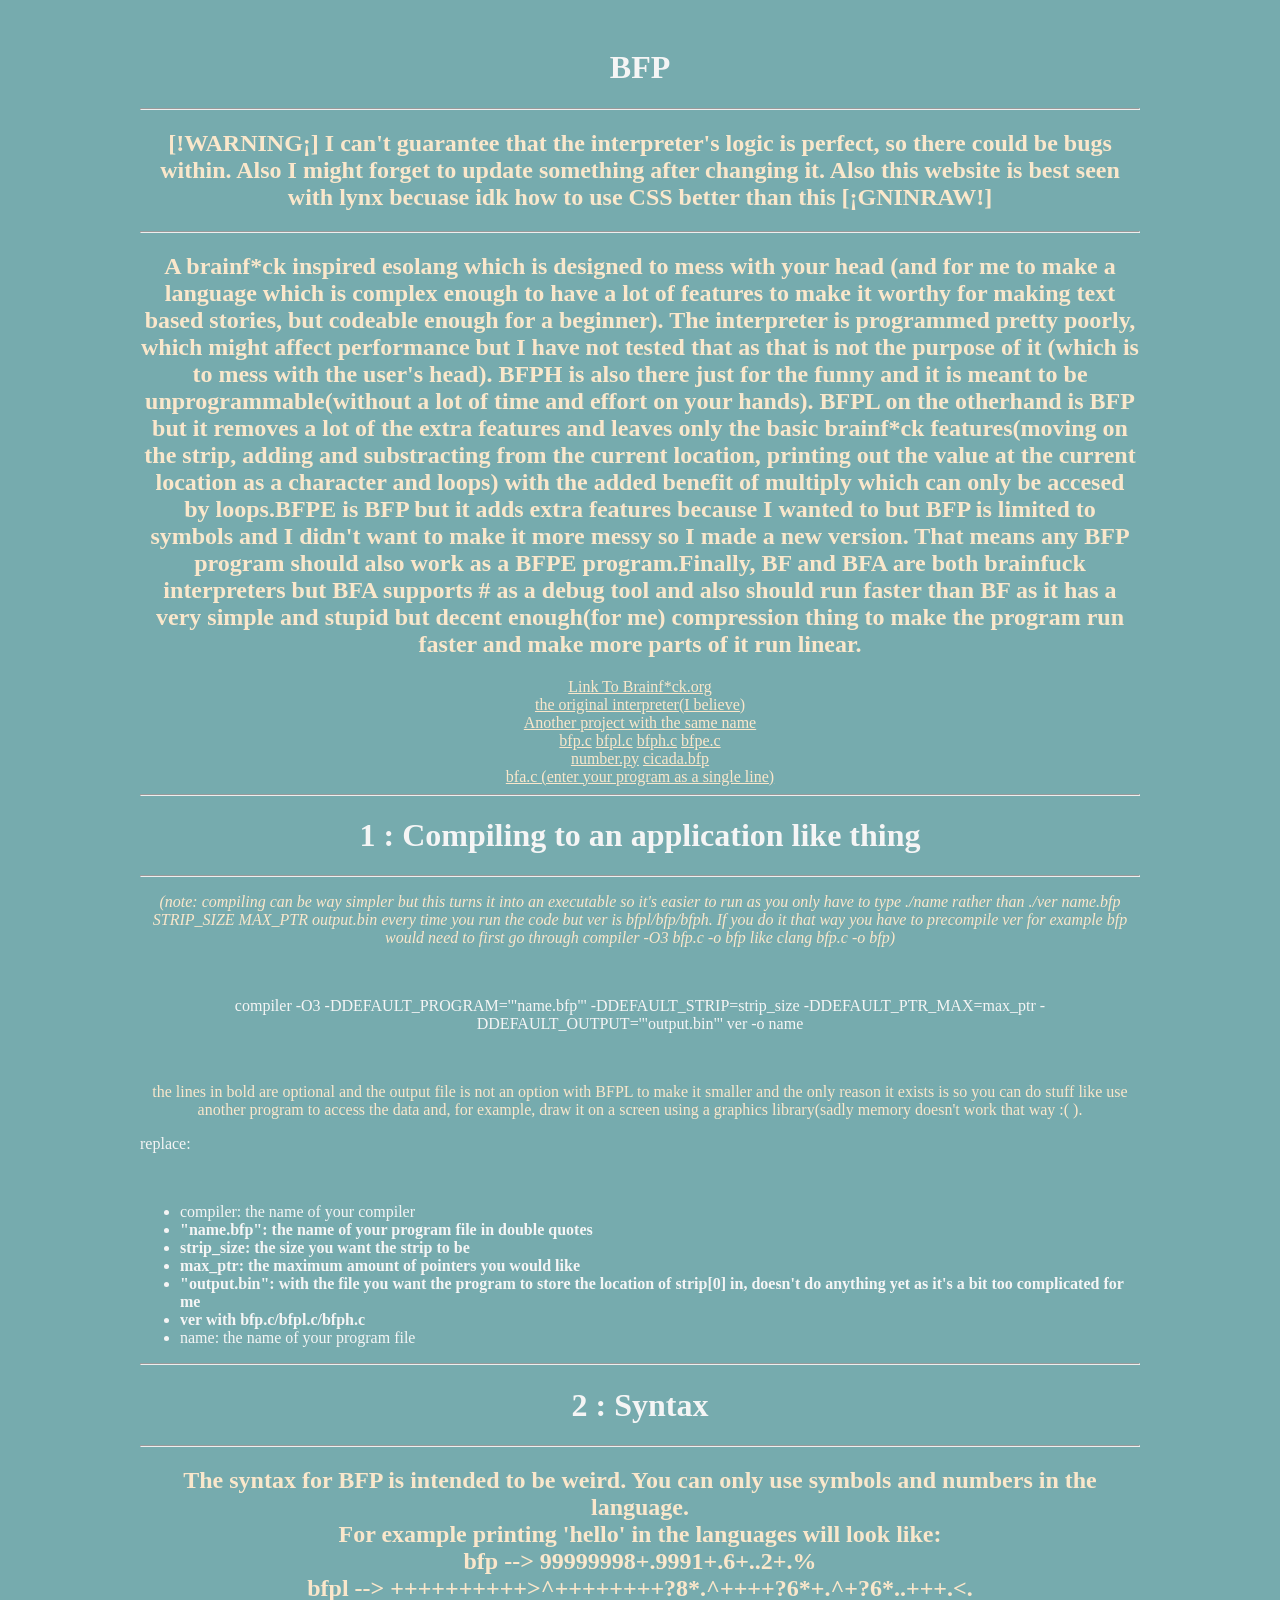
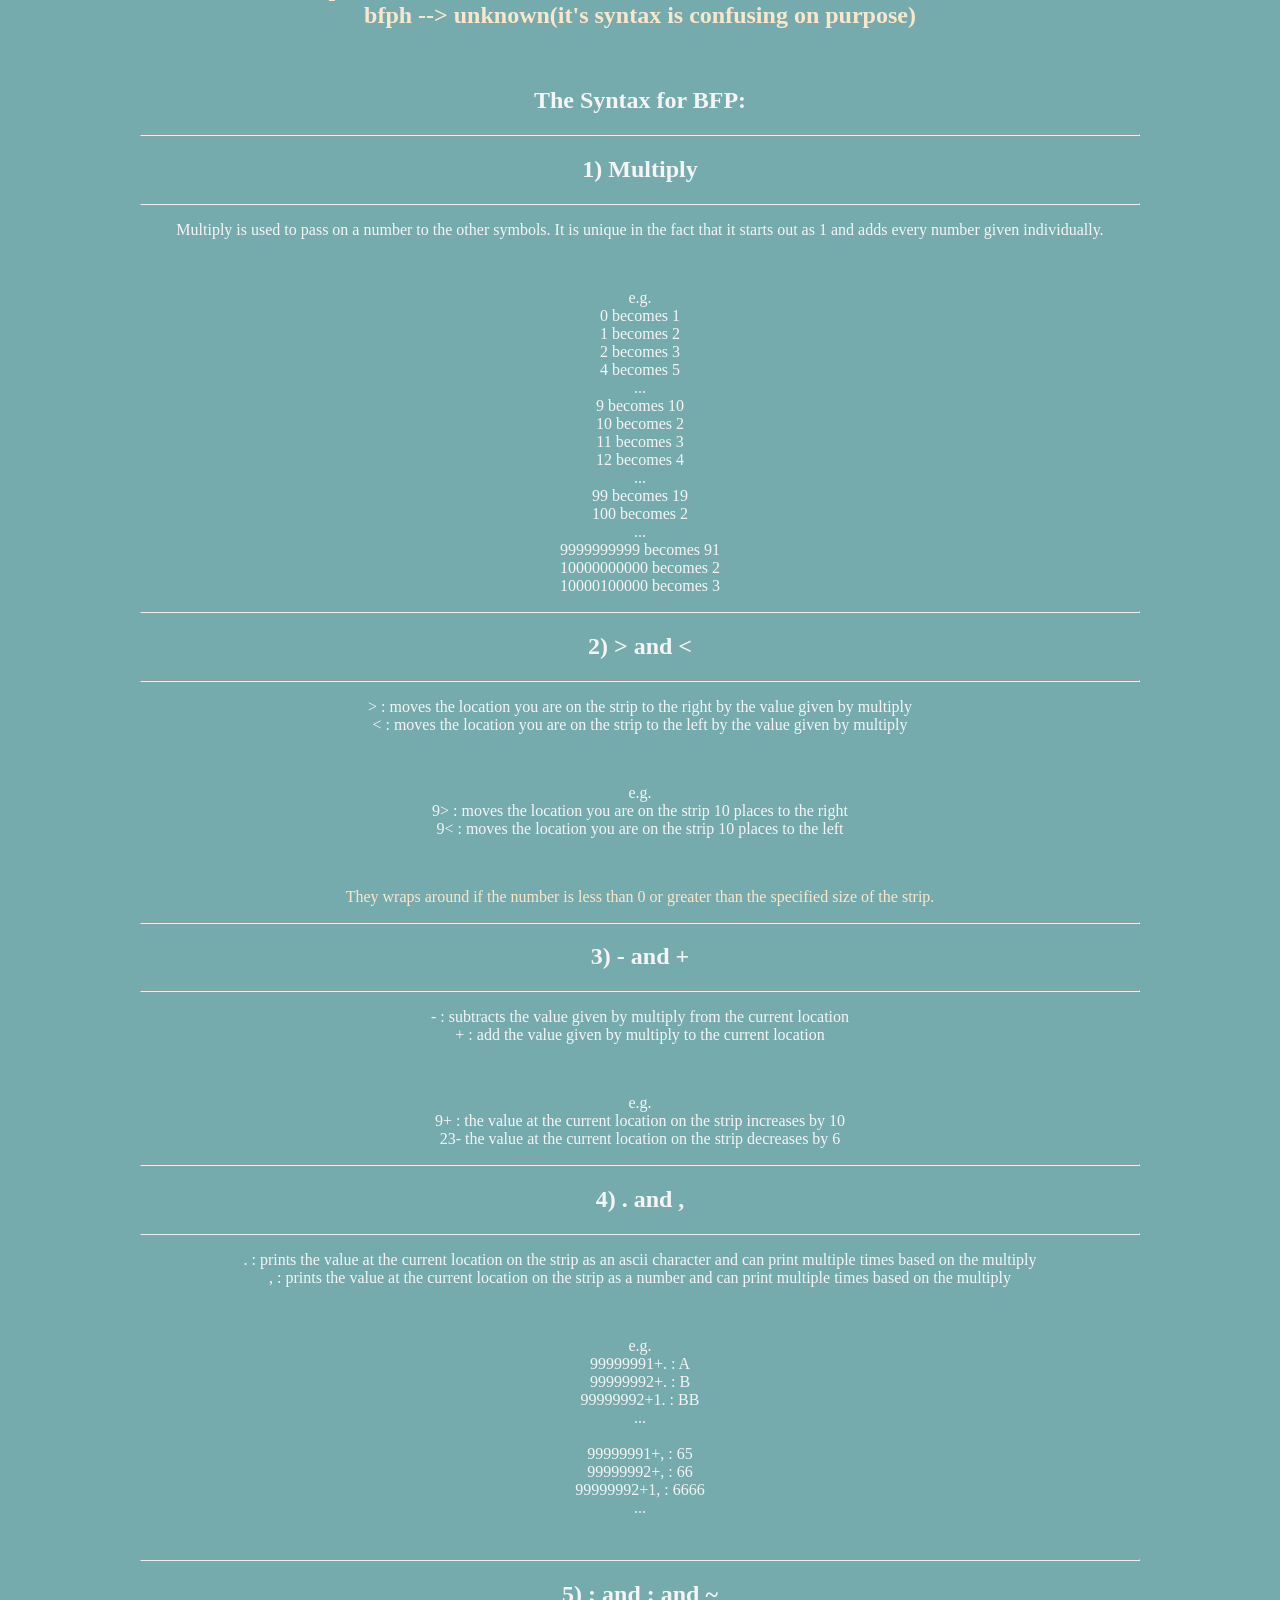
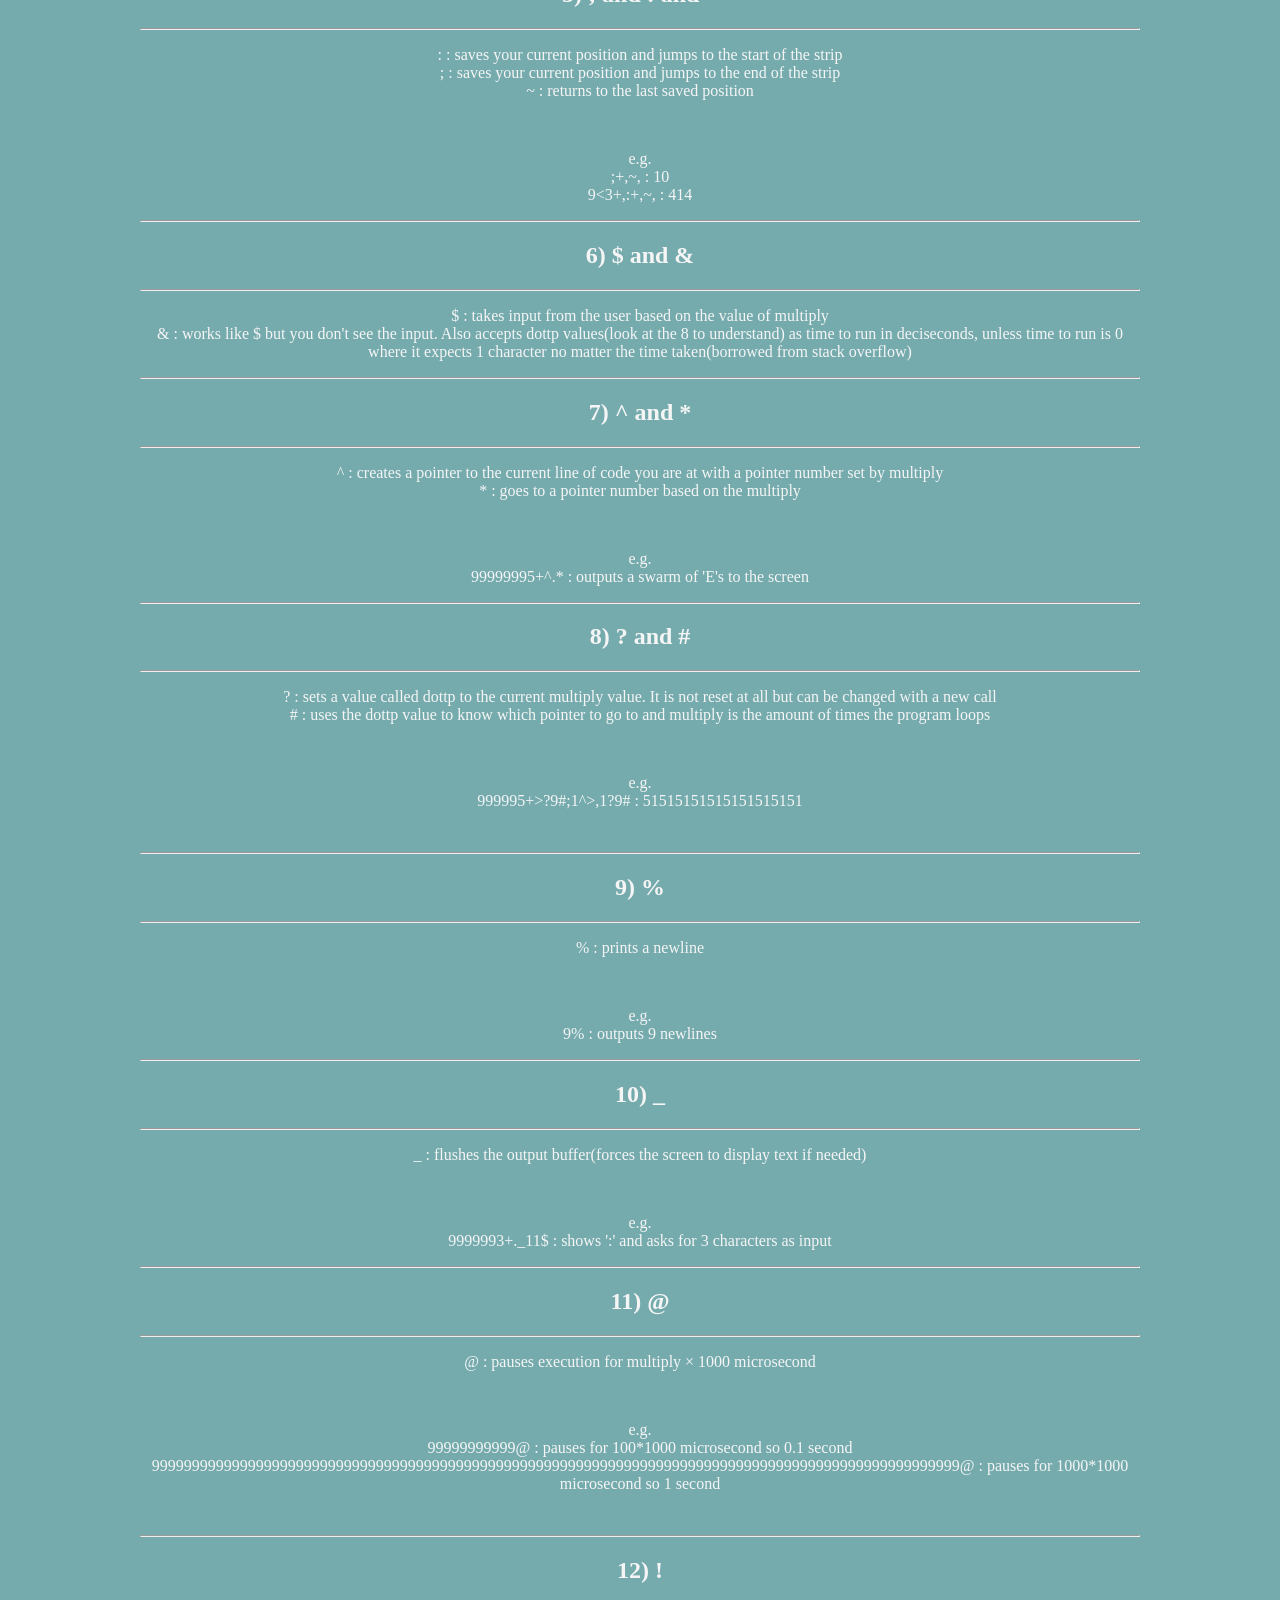
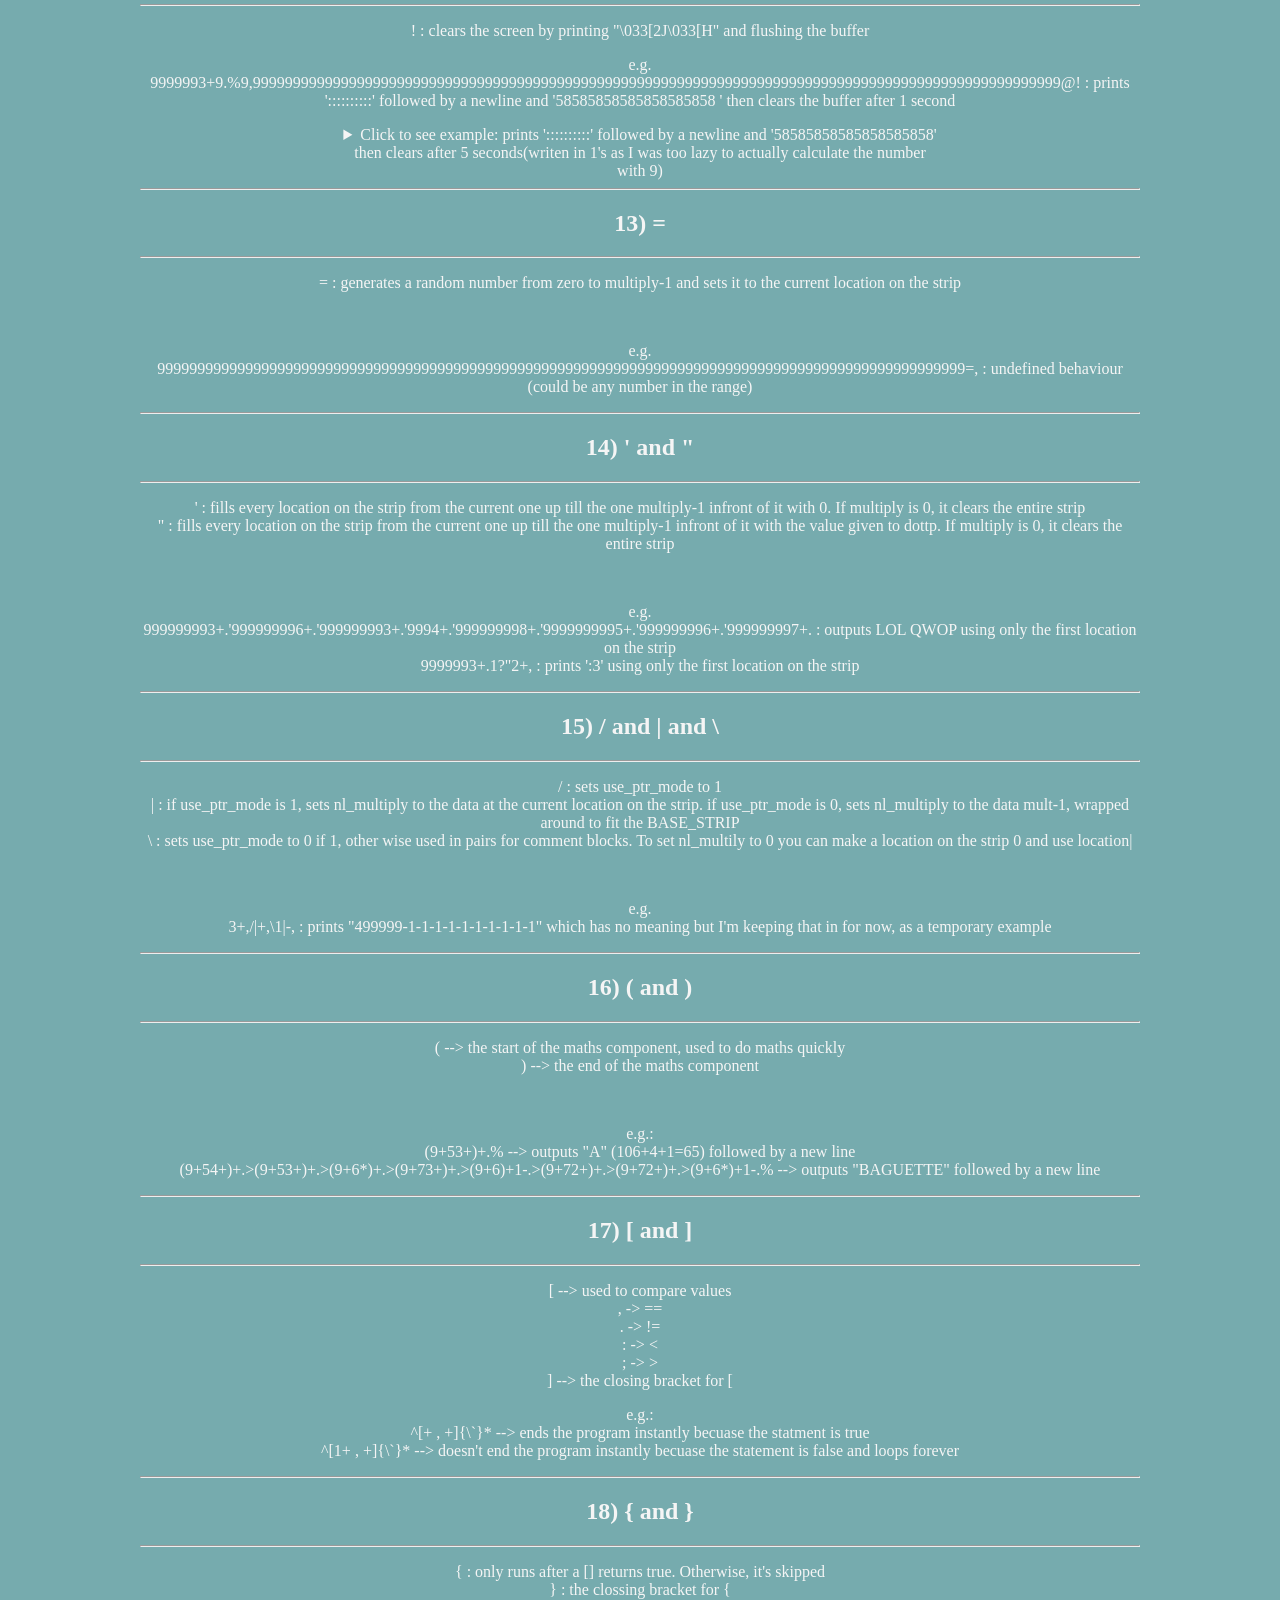
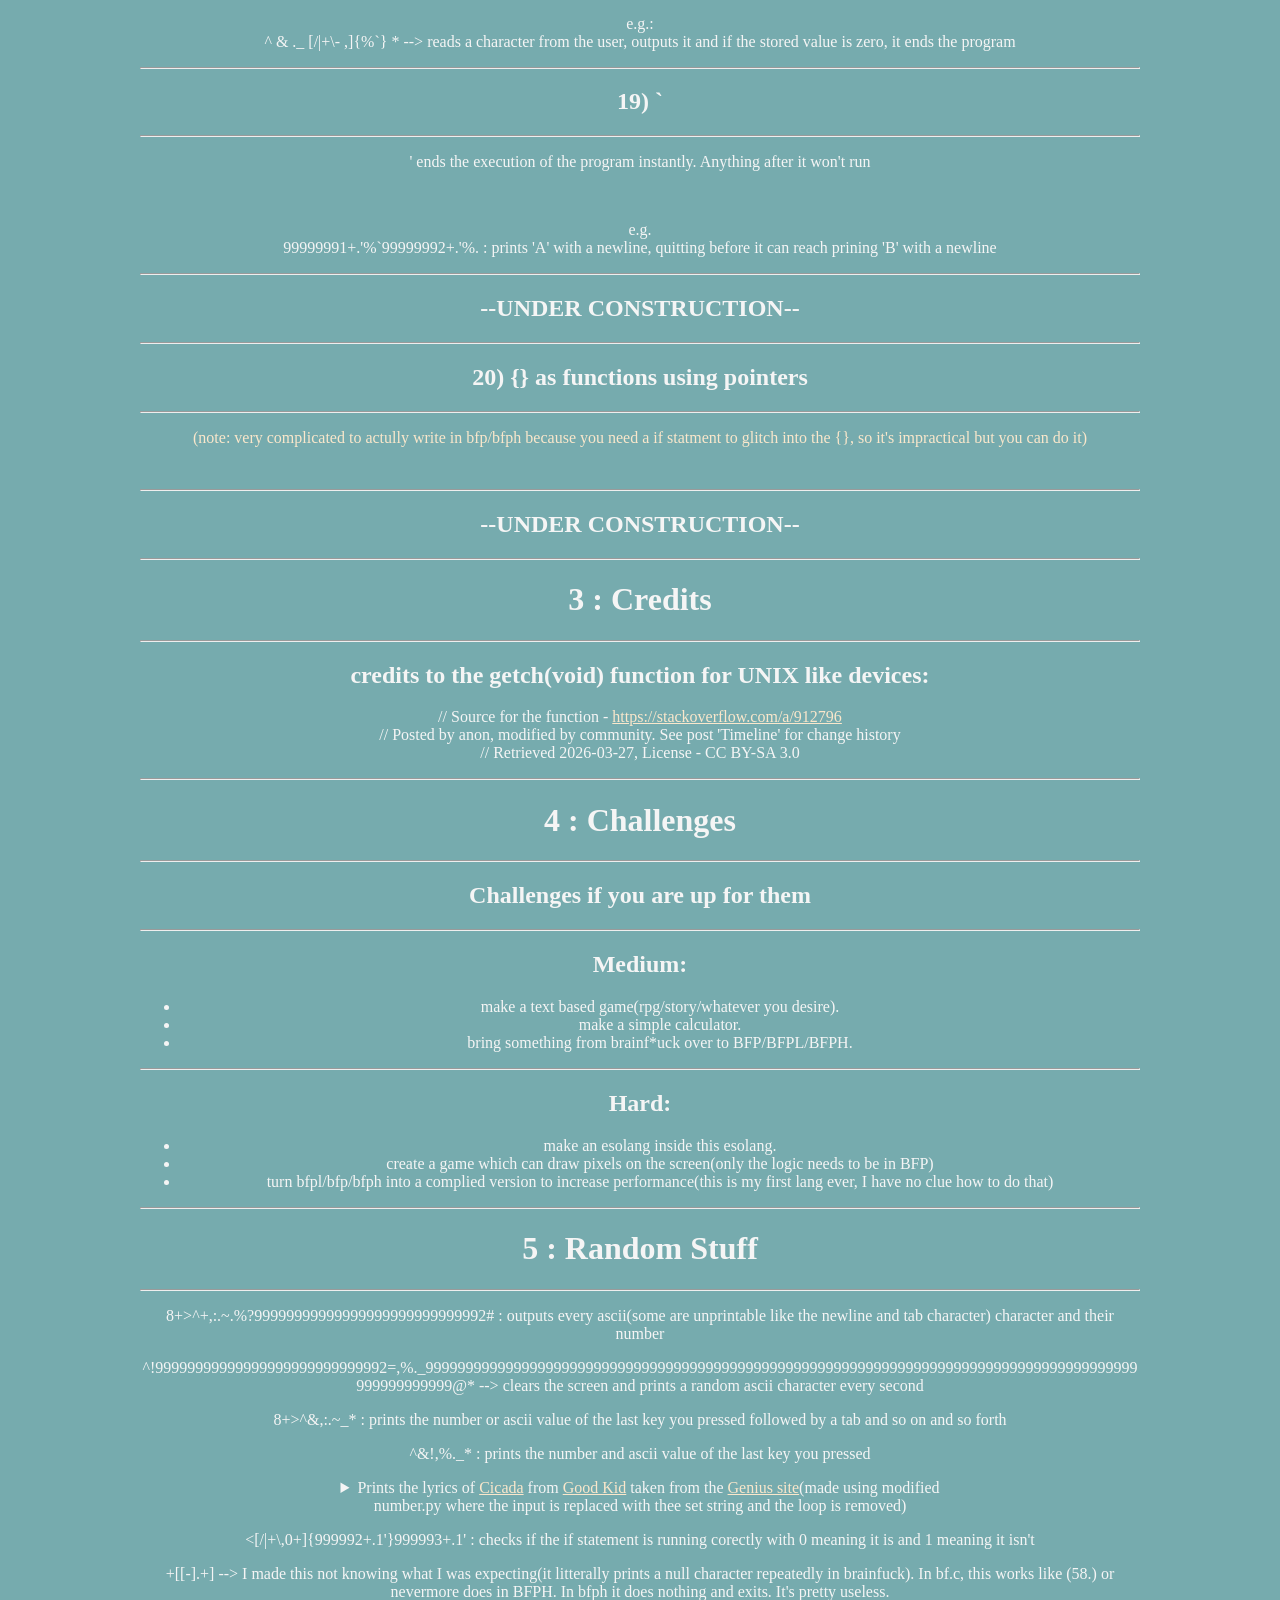
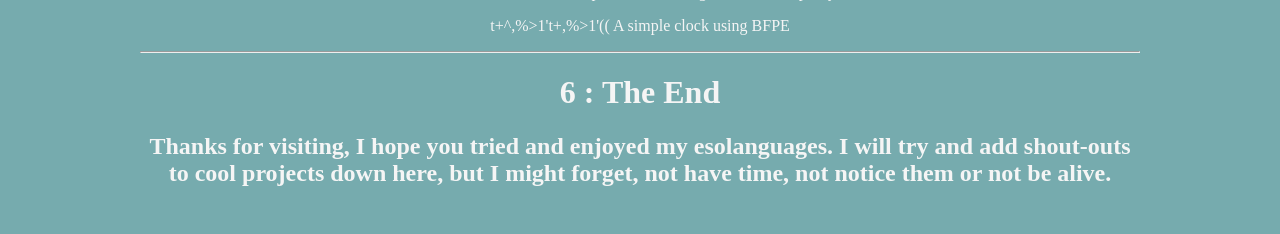
==== index.html @ d0b5e1ee "small fix for bfph small fix for bfph" ====
<!DOCTYPE html>

<html>

<head>
  <meta charset="UTF-8">
	<link href="style.css" rel="stylesheet"> 
</head>


<body>
  <div class="container">
    <div class="bdy">
      <h1>BFP</h1>
      <hr>
      <h2 class="warning">[!WARNING¡] I can't guarantee that the interpreter's logic is perfect, so there could be bugs within. Also I might forget to update something after changing it. Also this website is best seen with lynx becuase idk how to use CSS better than this [¡GNINRAW!]</h2>
      <hr>
      <h2 class="warning">A brainf*ck inspired esolang which is designed to mess with your head (and for me to make a language which is complex enough to have a lot of features to make it worthy for making text based stories, but codeable enough for a beginner). The interpreter is programmed pretty poorly, which might affect performance but I have not tested that as that is not the purpose of it (which is to mess with the user's head). BFPH is also there just for the funny and it is meant to be unprogrammable(without a lot of time and effort on your hands). BFPL on the otherhand is BFP but it removes a lot of the extra features and leaves only the basic brainf*ck features(moving on the strip, adding and substracting from the current location, printing out the value at the current location as a character and loops) with the added benefit of multiply which can only be accesed by loops.BFPE is BFP but it adds extra features because I wanted to but BFP is limited to symbols and I didn't want to make it more messy so I made a new version. That means any BFP program should also work as a BFPE program.Finally, BF and BFA are both brainfuck interpreters but BFA supports # as a debug tool and also should run faster than BF as it has a very simple and stupid but decent enough(for me) compression thing to make the program run faster and make more parts of it run linear.</h2>
      <a href="https://www.brainfuck.org/">Link To Brainf*ck.org</a><br>
      <a href='https://aminet.net/package/dev/lang/brainfuck-2.lha'>the original interpreter(I believe)</a><br>
      <a href="https://esolangs.org/wiki/BFP">Another project with the same name</a><br>
	  <a href="bfp.c" download="bfp.c">bfp.c</a>
	  <a href="bfpl.c" download="bfpl.c">bfpl.c</a>
	  <a href="bfph.c" download="bfph.c">bfph.c</a>
	  <a href="bfpe.c" download="bfpe.c">bfpe.c</a><br>
	  <a href="Extra/tools/number.py" download="number.py">number.py</a>
	  <a href="Extra/cicada.bfp" download="cicada.bfp">cicada.bfp</a><br>
	  <a href="bfp.html">bfa.c (enter your program as a single line)</a>
      <hr>
      <h1>1 : Compiling to an application like thing</h1>
      <hr>
      <p class="warning"><i>(note: compiling can be way simpler but this turns it into an executable so it's easier to run as you only have to type ./name rather than ./ver name.bfp STRIP_SIZE MAX_PTR output.bin every time you run the code but ver is bfpl/bfp/bfph. If you do it that way you have to precompile ver for example bfp would need to first go through compiler -O3 bfp.c -o bfp like clang bfp.c -o bfp)</i></p><br>
      <p>compiler -O3 -DDEFAULT_PROGRAM='"name.bfp"' -DDEFAULT_STRIP=strip_size -DDEFAULT_PTR_MAX=max_ptr -DDEFAULT_OUTPUT='"output.bin"' ver -o name</p><br>
      <p class="warning">the lines in bold are optional and the output file is not an option with BFPL to make it smaller and the only reason it exists is so you can do stuff like use another program to access the data and, for example, draw it on a screen using a graphics library(sadly memory doesn't work that way :( ).</p>
      <p class="left">replace:</p><br>
      <ul class="left">
        <li>compiler: the name of your compiler</li>
        <li><b>"name.bfp": the name of your program file in double quotes</b></li>
        <li><b>strip_size: the size you want the strip to be</b></li>
        <li><b>max_ptr: the maximum amount of pointers you would like</b></li>
        <li><b>"output.bin": with the file you want the program to store the location of strip[0] in, doesn't do anything yet as it's a bit too complicated for me</b></li>
        <li><b>ver with bfp.c/bfpl.c/bfph.c</b></li>
        <li>name: the name of your program file</li>
      </ul>
      <hr>
      <h1>2 : Syntax</h1>
      <hr>
      <div class="warning">
        <h2>The syntax for BFP is intended to be weird. You can only use symbols and numbers in the language.<br>For example printing 'hello' in the languages will look like:<br>bfp  -->  99999998+.9991+.6+..2+.%<br>bfpl  -->  ++++++++++>^++++++++?8*.^++++?6*+.^+?6*..+++.<.<br>bfph  -->  unknown(it's syntax is confusing on purpose)</h2><br>
      </div>
      <h2>The Syntax for BFP:</h2>
      <hr>
      <h2>1) Multiply</h2>
      <hr>
      <p>Multiply is used to pass on a number to the other symbols. It is unique in the fact that it starts out as 1 and adds every number given individually.</p><br>
      <p>e.g.<br>0 becomes 1<br>1 becomes 2<br>2 becomes 3<br>4 becomes 5<br>...<br>9 becomes 10<br>10 becomes 2<br>11 becomes 3<br>12 becomes 4<br>...<br>99 becomes 19<br>100 becomes 2<br>...<br>9999999999 becomes 91<br>10000000000 becomes 2<br>10000100000 becomes 3</p>
      <hr>
      <h2>2) > and <</h2>
      <hr>
      <p>> : moves the location you are on the strip to the right by the value given by multiply<br>< : moves the location you are on the strip to the left by the value given by multiply</p><br>
      <p>e.g.<br>9> : moves the location you are on the strip 10 places to the right<br>9< : moves the location you are on the strip 10 places to the left</p><br>
      <p class="warning">They wraps around if the number is less than 0 or greater than the specified size of the strip.</p>
      <hr>
      <h2>3) - and +</h2>
      <hr>
      <p>- : subtracts the value given by multiply from the current location<br>+ : add the value given by multiply to the current location</p><br>
      <p>e.g.<br>9+ :  the value at the current location on the strip increases by 10<br>23- the value at the current location on the strip decreases by 6</p>
      <hr>
      <h2>4) . and ,</h2>
      <hr>
      <p>. : prints the value at the current location on the strip as an ascii character and can print multiple times based on the multiply<br>, : prints the value at the current location on the strip as a number and can print multiple times based on the multiply</p><br>
      <p>e.g.<br>99999991+. : A<br>99999992+. : B<br>99999992+1. : BB<br>...<br><br>99999991+, : 65<br>99999992+, : 66<br>99999992+1, : 6666<br>...</p><br>
      <hr>
      <h2>5) ; and : and ~</h2>
      <hr>
      <p>: : saves your current position and jumps to the start of the strip<br>; : saves your current position and jumps to the end of the strip<br>~ : returns to the last saved position</p><br>
      <p>e.g.<br>;+,~, : 10<br>9<3+,:+,~, : 414</p>
      <hr>
      <h2>6) $ and &</h2>
      <hr>
      <p>$ : takes input from the user based on the value of multiply<br>& : works like $ but you don't see the input. Also accepts dottp values(look at the 8 to understand) as time to run in deciseconds, unless time to run is 0 where it expects 1 character no matter the time taken(borrowed from stack overflow)</p>
      <hr>
      <h2>7) ^ and *</h2>
      <hr>
      <p>^ : creates a pointer to the current line of code you are at with a pointer number set by multiply<br>* : goes to a pointer number based on the multiply</p><br>
      <p>e.g.<br>99999995+^.* : outputs a swarm of 'E's to the screen</p>
      <hr>
      <h2>8) ? and #</h2>
      <hr>
      <p>? : sets a value called dottp to the current multiply value. It is not reset at all but can be changed with a new call<br># : uses the dottp value to know which pointer to go to and multiply is the amount of times the program loops</p><br>
      <p>e.g.<br>999995+>?9#;1^>,1?9# : 51515151515151515151</p><br>
      <hr>
      <h2>9) %</h2>
      <hr>
      <p>% : prints a newline</p><br>
      <p>e.g.<br>9% : outputs 9 newlines</p>
      <hr>
      <h2>10) _</h2>
      <hr>
      <p>_ : flushes the output buffer(forces the screen to display text if needed)</p><br>
      <p>e.g.<br>9999993+._11$ : shows ':' and asks for 3 characters as input</p>
      <hr>
      <h2>11) @</h2>
      <hr>
      <p>@ : pauses execution for multiply × 1000 microsecond</p><br>
      <p>e.g.<br>99999999999@ : pauses for 100*1000 microsecond so 0.1 second<br>99999999999999999999999999999999999999999999999999999999999999999999999999999999999999999999999999999@ : pauses for 1000*1000 microsecond so 1 second</p><br>
      <hr>
      <h2>12) !</h2>
      <hr>
      <p>! : clears the screen by printing "\033[2J\033[H" and flushing the buffer</p>
      <p>e.g.<br>9999993+9.%9,99999999999999999999999999999999999999999999999999999999999999999999999999999999999999999999999999999@! : prints '::::::::::' followed by a newline and '58585858585858585858 ' then clears the buffer after 1 second<br></p>
      <details>
      <summary>Click to see example: prints '::::::::::' followed by a newline and '58585858585858585858' then clears after 5 seconds(writen in 1's as I was too lazy to actually calculate the number with 9)</summary>
      <p>9999993+9.%9,[base64]@!</p></details>
      <hr>
      <h2>13) =</h2>
      <hr>
      <p>= : generates a random number from zero to multiply-1 and sets it to the current location on the strip</p><br>
      <p>e.g.<br>99999999999999999999999999999999999999999999999999999999999999999999999999999999999999999999999999999=, : undefined behaviour (could be any number in the range)</p>
      <hr>
      <h2>14) ' and "</h2>
      <hr>
      <p>' : fills every location on the strip from the current one up till the one multiply-1 infront of it with 0. If multiply is 0, it clears the entire strip<br>" : fills every location on the strip from the current one up till the one multiply-1 infront of it with the value given to dottp. If multiply is 0, it clears the entire strip</p><br>
      <p>e.g.<br>999999993+.'999999996+.'999999993+.'9994+.'999999998+.'9999999995+.'999999996+.'999999997+. : outputs LOL QWOP using only the first location on the strip<br>9999993+.1?"2+, : prints ':3' using only the first location on the strip</p>
      <hr>
      <h2>15) / and | and \</h2>
      <hr>
      <p>/ : sets use_ptr_mode to 1<br>| : if use_ptr_mode is 1, sets nl_multiply to the data at the current location on the strip. if use_ptr_mode is 0, sets nl_multiply to the data mult-1, wrapped around to fit the BASE_STRIP<br>\ : sets use_ptr_mode to 0 if 1, other wise used in pairs for comment blocks. To set nl_multily to 0 you can make a location on the strip 0 and use location|</p><br>
      <p>e.g.<br>3+,/|+,\1|-, : prints "499999-1-1-1-1-1-1-1-1-1-1" which has no meaning but I'm keeping that in for now, as a temporary example</p>
      <hr>
      <h2>16) ( and )</h2>
      <hr>
	  <p>( --> the start of the maths component, used to do maths quickly<br>) --> the end of the maths component</p><br>
	  <p>e.g.:<br>(9+53+)+.% --> outputs "A" (106+4+1=65) followed by a new line<br>(9+54+)+.>(9+53+)+.>(9+6*)+.>(9+73+)+.>(9+6)+1-.>(9+72+)+.>(9+72+)+.>(9+6*)+1-.% --> outputs "BAGUETTE" followed by a new line</p>
      <hr>
      <h2>17) [ and ]</h2>
      <hr>
      <p>[  -->  used to compare values<br>, -> ==<br>. -> !=<br>: -> <<br>; -> ><br>]  -->  the closing bracket for [</p>
      <p>e.g.:<br>^[+ , +]{\`}*  -->  ends the program instantly becuase the statment is true <br>^[1+ , +]{\`}*  -->  doesn't end the program instantly becuase the statement is false and loops forever <br></p>
      <hr>
      <h2>18) { and }</h2>
      <hr>
      <p>{ : only runs after a [] returns true. Otherwise, it's skipped<br>} : the clossing bracket for {</p>
      <p>e.g.:<br>^ &  ._ [/|+\- ,]{%`} *  -->  reads a character from the user, outputs it and if the stored value is zero, it ends the program</p>
      <hr>
      <h2>19) `</h2>
      <hr>
      <p>' ends the execution of the program instantly. Anything after it won't run</p><br>
      <p>e.g.<br>99999991+.'%`99999992+.'%. : prints 'A' with a newline, quitting before it can reach prining 'B' with a newline</p>
      <hr>
      <h2>--UNDER CONSTRUCTION--</h2>
      <hr>
      <h2>20) {} as functions using pointers </h2>
      <hr>
      <p class="warning">(note: very complicated to actully write in bfp/bfph because you need a if statment to glitch into the {}, so it's impractical but you can do it)</p><br>
      <hr>
      <h2>--UNDER CONSTRUCTION--</h2>
      <hr>
      <h1>3 : Credits</h1>
      <hr>
      <h2>credits to the getch(void) function for UNIX like devices:</h2>
      <p>// Source for the function - <a href="https://stackoverflow.com/a/912796">https://stackoverflow.com/a/912796</a><br>// Posted by anon, modified by community. See post 'Timeline' for change history<br>// Retrieved 2026-03-27, License - CC BY-SA 3.0</p>
      <hr>
      <h1>4 :  Challenges</h1>
      <hr>
      <h2>Challenges if you are up for them</h2>
      <hr>
      <h2>Medium:</h2>
      <ul>
        <li>make a text based game(rpg/story/whatever you desire).</li>
        <li>make a simple calculator.</li>
        <li>bring something from brainf*uck over to BFP/BFPL/BFPH.</li>
      </ul>
      <hr>
      <h2>Hard:</h2>
      <ul>
        <li>make an esolang inside this esolang.</li>
        <li>create a game which can draw pixels on the screen(only the logic needs to be in BFP)</li>
        <li>turn bfpl/bfp/bfph into a complied version to increase performance(this is my first lang ever, I have no clue how to do that)</li>
      </ul>
      <hr>
      <h1>5 : Random Stuff</h1>
      <hr>
      <p>8+>^+,:.~.%?99999999999999999999999999992# : outputs every ascii(some are unprintable like the newline and tab character) character and their number</p>
	  <p>^!99999999999999999999999999992=,%._99999999999999999999999999999999999999999999999999999999999999999999999999999999999999999999999999999@*  -->  clears the screen and prints a random ascii character every second</p>
      <p>8+>^&,:.~_* : prints the number or ascii value of the last key you pressed followed by a tab and so on and so forth</p>
      <p>^&!,%._* : prints the number and ascii value of the last key you pressed</p>
      <details>
      <summary>Prints the lyrics of <a href='https://www.youtube.com/watch?v=ghEpW5vgCJc'>Cicada</a> from <a href='https://www.youtube.com/@GoodKidband'>Good Kid</a> taken from the <a href='https://genius.com/Good-kid-cicada-lyrics'>Genius site</a>(made using modified number.py where the input is replaced with thee set string and the loop is removed)</summary>
      <p>90+.1'9999999992+.1'99999991+.1'999999992+.1'99999995+.1'999999995+.1'9994+.1'99999996+.1'9999999990+.1'999999996+.1'999999994+.1'9994+.1'99998+.1'9999997+.1'9994+.1'999999999994+.1'9999999999997+.1'9999999999997+.1'9999999999993+.1'9999999999996+.1'9999993+.1'999991+.1'999991+.1'999999999993+.1'999999999991+.1'9999999999991+.1'999999999995+.1'9999999999998+.1'9999999999996+.1'999990+.1'99999999998+.1'9999999999992+.1'9999999999990+.1'999991+.1'99999997+.1'9999999999992+.1'9999999999992+.1'999999999990+.1'99998+.1'999999999997+.1'999999999995+.1'999999999990+.1'99998+.1'99999999998+.1'999999999995+.1'99999999998+.1'99999999996+.1'999999999990+.1'99999999996+.1'99998+.1'999999999998+.1'99999999999993+.1'9999999999995+.1'999999999995+.1'99999999998+.1'9999999999996+.1'90+.1'99999993+.1'9999999990+.1'99999995+.1'99999994+.1'999999990+.1'9999999992+.1'9999999991+.1'9994+.1'99998+.1'9999997+.1'9994+.1'99999997+.1'999999996+.1'999999996+.1'99999994+.1'9994+.1'999999992+.1'999999990+.1'99999994+.1'90+.1'9999999991+.1'999999996+.1'999999995+.1'99999997+.1'9994+.1'999999993+.1'999999990+.1'999999995+.1'999999992+.1'9994+.1'99998+.1'9999997+.1'9994+.1'999999999994+.1'9999999999997+.1'9999999999997+.1'9999999999993+.1'9999999999996+.1'9999993+.1'999991+.1'999991+.1'99999999999991+.1'99999999999991+.1'99999999999991+.1'999990+.1'99999999999993+.1'9999999999992+.1'9999999999998+.1'9999999999997+.1'9999999999998+.1'99999999997+.1'999999999991+.1'999990+.1'99999999998+.1'9999999999992+.1'9999999999990+.1'999991+.1'99999999999991+.1'99999999996+.1'9999999999997+.1'99999999998+.1'999999999994+.1'9999998+.1'99999999999990+.1'9999996+.1'999999999993+.1'999999999994+.1'99999995+.1'9999999999993+.1'9999999995+.1'999997+.1'99999999999990+.1'999999999993+.1'99999993+.1'999999991+.1'99999999998+.1'90+.1'99999999990+.1'9999999994+.1'999999999991+.1'9999999999995+.1'9999999999996+.1'999999999991+.1'9994+.1'999993+.1'99999999992+.1'90+.1'9999999997+.1'9999999999992+.1'9999999999998+.1'99992+.1'9999999999995+.1'999999999991+.1'9994+.1'999999999991+.1'99999999999990+.1'999999999991+.1'9999999999995+.1'99999999999993+.1'9999999999997+.1'999999999994+.1'999999999995+.1'9999999999991+.1'999999999993+.1'9994+.1'999999990+.1'99992+.1'9999999999990+.1'9994+.1'9999999999997+.1'999999999994+.1'999999999995+.1'9999999999991+.1'999999999997+.1'999999999995+.1'9999999999991+.1'999999999993+.1'9994+.1'9999999999992+.1'999999999992+.1'90+.1'99999996+.1'9999999999995+.1'9999999999992+.1'9999999999990+.1'9994+.1'9999999999997+.1'999999999995+.1'9999999999990+.1'999999999991+.1'9994+.1'9999999999997+.1'9999999999992+.1'9994+.1'9999999999997+.1'999999999995+.1'9999999999990+.1'999999999991+.1'99997+.1'9994+.1'99999999996+.1'9999999999991+.1'999999999990+.1'9994+.1'999999999990+.1'9999999999998+.1'9999999999996+.1'9999999999997+.1'9994+.1'9999999999997+.1'9999999999992+.1'9994+.1'999999999990+.1'9999999999998+.1'9999999999996+.1'9999999999997+.1'90+.1'9999999995+.1'999999999994+.1'999999999991+.1'9999999999991+.1'999999999991+.1'99999999999990+.1'999999999991+.1'9999999999995+.1'9994+.1'9999999999997+.1'999999999994+.1'999999999991+.1'9999999999995+.1'999999999991+.1'99992+.1'9999999999996+.1'9994+.1'99999999996+.1'9994+.1'999999999998+.1'9999999999998+.1'999999999998+.1'999999999998+.1'9994+.1'99999999997+.1'999999999991+.1'9999999999997+.1'99999999999991+.1'999999999991+.1'999999999991+.1'9999999999991+.1'9994+.1'9999999999997+.1'999999999994+.1'999999999991+.1'9994+.1'99999999999990+.1'9999999999992+.1'999999999995+.1'999999999990+.1'90+.1'9999999997+.1'9999999999992+.1'9999999999998+.1'9994+.1'999999999992+.1'999999999995+.1'999999999998+.1'999999999998+.1'9994+.1'9999999999997+.1'999999999994+.1'999999999991+.1'9994+.1'9999999999996+.1'999999999995+.1'999999999998+.1'999999999991+.1'9999999999991+.1'99999999998+.1'999999999991+.1'90+.1'90+.1'99999999990+.1'999999997+.1'9999999999995+.1'999999999991+.1'99998+.1'99999993+.1'999999999994+.1'9999999999992+.1'9999999999995+.1'9999999999998+.1'9999999999996+.1'99999999992+.1'90+.1'999999993+.1'99999999996+.1'9999999999991+.1'999999999993+.1'9999999999998+.1'999999999995+.1'999999999990+.1'9994+.1'9999999999992+.1'9999999999991+.1'9994+.1'9999999999997+.1'999999999994+.1'999999999991+.1'9994+.1'99999999998+.1'9999999999992+.1'9999999999998+.1'99999999998+.1'999999999994+.1'90+.1'9999999992+.1'999999999994+.1'999999999995+.1'9999999999991+.1'999999999997+.1'9994+.1'999999990+.1'9994+.1'9999999999991+.1'999999999991+.1'999999999991+.1'999999999990+.1'9994+.1'9999999999997+.1'9999999999992+.1'9994+.1'999999999992+.1'999999999995+.1'999999999993+.1'9999999999998+.1'9999999999995+.1'999999999991+.1'9994+.1'9999999999997+.1'999999999994+.1'999999999995+.1'9999999999996+.1'9994+.1'9999999999992+.1'9999999999991+.1'999999999991+.1'9994+.1'9999999999992+.1'9999999999998+.1'9999999999997+.1'90+.1'999999990+.1'99992+.1'9999999999990+.1'9994+.1'999999999998+.1'9999999999992+.1'9999999999996+.1'9999999999997+.1'9994+.1'99999999997+.1'999999999991+.1'9999999999991+.1'999999999991+.1'99999999996+.1'9999999999997+.1'999999999994+.1'9994+.1'99999999999993+.1'9999999999992+.1'9999999999998+.1'9999999999995+.1'9994+.1'99999999998+.1'999999999998+.1'9999999999992+.1'9999999999998+.1'999999999990+.1'90+.1'99999993+.1'99999999996+.1'9999999999991+.1'9994+.1'999999990+.1'9994+.1'999999999997+.1'999999999991+.1'999999999991+.1'9999999999993+.1'9994+.1'9999999999990+.1'99999999999993+.1'9994+.1'9999999999997+.1'99999999999991+.1'9999999999992+.1'9994+.1'999999999992+.1'999999999991+.1'999999999991+.1'9999999999997+.1'9994+.1'9999999999992+.1'9999999999991+.1'9994+.1'9999999999997+.1'999999999994+.1'999999999991+.1'9994+.1'999999999993+.1'9999999999995+.1'9999999999992+.1'9999999999998+.1'9999999999991+.1'999999999990+.1'9999998+.1'90+.1'90+.1'99999999990+.1'99999993+.1'999999999994+.1'9999999999992+.1'9999999999995+.1'9999999999998+.1'9999999999996+.1'99999999992+.1'90+.1'9999999995+.1'99999999996+.1'999999999997+.1'999999999991+.1'9994+.1'9999999999990+.1'999999999991+.1'99997+.1'9994+.1'999999990+.1'99992+.1'999999999998+.1'999999999998+.1'9994+.1'999999999998+.1'9999999999992+.1'99999999999990+.1'999999999991+.1'9994+.1'99999999999993+.1'9999999999992+.1'9999999999998+.1'9994+.1'9999999999997+.1'9999999999992+.1'9999999999990+.1'9999999999992+.1'9999999999995+.1'9999999999995+.1'9999999999992+.1'99999999999991+.1'90+.1'9999999997+.1'9999999999992+.1'9999999999998+.1'9994+.1'999999999998+.1'999999999991+.1'99999999996+.1'99999999999990+.1'999999999991+.1'9994+.1'9999999999990+.1'999999999991+.1'9994+.1'99999999997+.1'9999999999995+.1'999999999991+.1'99999999996+.1'9999999999997+.1'999999999994+.1'999999999998+.1'999999999991+.1'9999999999996+.1'9999999999996+.1'9994+.1'99999999996+.1'9999999999991+.1'999999999990+.1'9994+.1'999999999994+.1'9999999999992+.1'999999999998+.1'999999999998+.1'9999999999992+.1'99999999999991+.1'90+.1'999999993+.1'99999999996+.1'9999999999997+.1'999999999991+.1'999999999998+.1'99999999999993+.1'9994+.1'99999999996+.1'9994+.1'9999999999997+.1'9999999999992+.1'9999999999998+.1'999999999993+.1'999999999994+.1'9994+.1'9999999999993+.1'999999999995+.1'999999999998+.1'999999999998+.1'9994+.1'9999999999997+.1'9999999999992+.1'9994+.1'9999999999996+.1'99999999999991+.1'99999999996+.1'999999999998+.1'999999999998+.1'9999999999992+.1'99999999999991+.1'90+.1'99999992+.1'9999999999998+.1'9999999999997+.1'9994+.1'999999990+.1'99992+.1'999999999998+.1'999999999998+.1'9994+.1'9999999999997+.1'9999999999995+.1'99999999999993+.1'9994+.1'9999999999997+.1'9999999999992+.1'9994+.1'99999999998+.1'9999999999992+.1'9999999999990+.1'9999999999993+.1'9999999999992+.1'9999999999996+.1'999999999991+.1'90+.1'999999990+.1'9994+.1'99999999998+.1'9999999999992+.1'9999999999998+.1'999999999998+.1'999999999990+.1'9994+.1'99999999997+.1'999999999991+.1'99997+.1'9994+.1'999999990+.1'9994+.1'9999999999996+.1'9999999999998+.1'9999999999993+.1'9999999999993+.1'9999999999992+.1'9999999999996+.1'999999999991+.1'99997+.1'9994+.1'9999999999996+.1'9999999999992+.1'9999999999990+.1'999999999991+.1'9999999999992+.1'9999999999991+.1'999999999991+.1'9994+.1'99999999999993+.1'9999999999992+.1'9999999999998+.1'9994+.1'9999999999996+.1'999999999994+.1'9999999999992+.1'9999999999998+.1'999999999998+.1'999999999990+.1'9994+.1'999999999993+.1'999999999991+.1'9999999999997+.1'9994+.1'9999999999997+.1'9999999999992+.1'9994+.1'999999999997+.1'9999999999991+.1'9999999999992+.1'99999999999991+.1'90+.1'999999990+.1'9994+.1'99999999998+.1'9999999999992+.1'9999999999998+.1'999999999998+.1'999999999990+.1'9994+.1'99999999997+.1'999999999991+.1'99997+.1'9994+.1'999999990+.1'9994+.1'9999999999996+.1'9999999999998+.1'9999999999993+.1'9999999999993+.1'9999999999992+.1'9999999999996+.1'999999999991+.1'99997+.1'9994+.1'9999999999996+.1'9999999999992+.1'9999999999990+.1'999999999991+.1'9999999999992+.1'9999999999991+.1'999999999991+.1'9994+.1'99999999999993+.1'9999999999992+.1'9999999999998+.1'9994+.1'9999999999996+.1'999999999994+.1'9999999999992+.1'9999999999998+.1'999999999998+.1'999999999990+.1'9994+.1'999999999993+.1'999999999991+.1'9999999999997+.1'9994+.1'9999999999997+.1'9999999999992+.1'9994+.1'999999999997+.1'9999999999991+.1'9999999999992+.1'99999999999991+.1'90+.1'90+.1'99999999990+.1'9999999994+.1'999999999991+.1'9999999999995+.1'9999999999996+.1'999999999991+.1'9994+.1'999994+.1'99999999992+.1'90+.1'999999990+.1'9994+.1'99999999998+.1'9999999999992+.1'9999999999998+.1'999999999998+.1'999999999990+.1'9994+.1'999999999993+.1'999999999991+.1'9999999999997+.1'9994+.1'999999999998+.1'9999999999992+.1'9999999999996+.1'9999999999997+.1'9994+.1'999999999995+.1'9999999999991+.1'9994+.1'9999999999993+.1'999999999995+.1'999999999998+.1'999999999998+.1'9999999999992+.1'99999999999991+.1'999999999991+.1'999999999990+.1'9994+.1'999999999990+.1'9999999999995+.1'999999999991+.1'99999999996+.1'9999999999990+.1'9999999999996+.1'90+.1'99999993+.1'99999999996+.1'9999999999998+.1'999999999993+.1'999999999994+.1'9999999999997+.1'9994+.1'999999999995+.1'9999999999991+.1'9994+.1'99999999996+.1'9994+.1'9999999999996+.1'9999999999997+.1'999999999995+.1'9999999999997+.1'99999999998+.1'999999999994+.1'9994+.1'9999999999992+.1'999999999992+.1'9994+.1'99999999999991+.1'999999999994+.1'99999999996+.1'9999999999997+.1'9994+.1'99999999998+.1'9999999999992+.1'9999999999998+.1'999999999998+.1'999999999990+.1'9994+.1'99999999997+.1'999999999991+.1'90+.1'99999993+.1'99999999996+.1'9999999999995+.1'999999999991+.1'999999999992+.1'9999999999998+.1'999999999998+.1'99997+.1'9994+.1'9999999999992+.1'9999999999998+.1'9999999999995+.1'9994+.1'9999999999997+.1'999999999995+.1'9999999999990+.1'999999999991+.1'99992+.1'9999999999996+.1'9994+.1'9999999999991+.1'9999999999992+.1'9999999999997+.1'9994+.1'99999999999991+.1'999999999994+.1'99999999996+.1'9999999999997+.1'9994+.1'999999999995+.1'9999999999997+.1'9994+.1'9999999999996+.1'999999999991+.1'999999999991+.1'9999999999990+.1'9999999999996+.1'90+.1'9999999991+.1'9999999999992+.1'9994+.1'9999999999996+.1'999999999994+.1'99999999996+.1'999999999997+.1'999999999991+.1'9994+.1'9999999999997+.1'999999999994+.1'999999999995+.1'9999999999996+.1'9994+.1'9999999999992+.1'9999999999991+.1'999999999991+.1'9994+.1'9999999999992+.1'999999999992+.1'999999999992+.1'9994+.1'99999999996+.1'9999999999991+.1'999999999990+.1'9994+.1'999999999990+.1'99999999996+.1'9999999999991+.1'99999999998+.1'999999999991+.1'9994+.1'99999999999991+.1'999999999995+.1'9999999999997+.1'999999999994+.1'9994+.1'9999999999990+.1'999999999991+.1'90+.1'99999999990+.1'999999997+.1'9999999999995+.1'999999999991+.1'99998+.1'99999993+.1'999999999994+.1'9999999999992+.1'9999999999995+.1'9999999999998+.1'9999999999996+.1'99999999992+.1'90+.1'9999999995+.1'999999999991+.1'99992+.1'9999999999995+.1'999999999991+.1'9994+.1'999999999990+.1'99999999996+.1'9999999999991+.1'99999999998+.1'999999999995+.1'9999999999991+.1'999999999993+.1'9994+.1'9999999999997+.1'999999999994+.1'9999999999995+.1'9999999999992+.1'9999999999998+.1'999999999993+.1'999999999994+.1'9994+.1'9999999999997+.1'999999999994+.1'999999999991+.1'9994+.1'999999999994+.1'9999999999992+.1'9999999999998+.1'9999999999996+.1'999999999991+.1'90+.1'9999999992+.1'999999999994+.1'999999999995+.1'9999999999991+.1'999999999997+.1'9994+.1'99999999999991+.1'999999999991+.1'9994+.1'9999999999991+.1'999999999991+.1'999999999991+.1'999999999990+.1'9994+.1'9999999999997+.1'9999999999992+.1'9994+.1'999999999992+.1'999999999995+.1'999999999993+.1'9999999999998+.1'9999999999995+.1'999999999991+.1'9994+.1'9999999999997+.1'999999999994+.1'999999999995+.1'9999999999996+.1'9994+.1'9999999999992+.1'9999999999991+.1'999999999991+.1'9994+.1'9999999999992+.1'9999999999998+.1'9999999999997+.1'90+.1'9999999991+.1'999999999994+.1'99999999996+.1'999999999997+.1'999999999995+.1'9999999999991+.1'999999999993+.1'9994+.1'999999999998+.1'999999999995+.1'999999999997+.1'999999999991+.1'9994+.1'99999999996+.1'9994+.1'999999999998+.1'9999999999992+.1'9999999999992+.1'9999999999996+.1'999999999991+.1'9994+.1'999999999998+.1'999999999991+.1'99999999996+.1'999999999992+.1'9994+.1'999999999992+.1'9999999999995+.1'9999999999992+.1'9999999999990+.1'9994+.1'9999999999997+.1'999999999994+.1'999999999991+.1'9994+.1'9999999999996+.1'9999999999993+.1'9999999999992+.1'9999999999998+.1'9999999999997+.1'90+.1'9999999992+.1'999999999994+.1'999999999995+.1'9999999999991+.1'999999999997+.1'9994+.1'99999999999991+.1'999999999991+.1'9994+.1'9999999999991+.1'999999999991+.1'999999999991+.1'999999999990+.1'9994+.1'9999999999997+.1'9999999999992+.1'9994+.1'9999999999997+.1'999999999994+.1'999999999995+.1'9999999999991+.1'999999999997+.1'9994+.1'9999999999992+.1'9999999999991+.1'9994+.1'9999999999997+.1'999999999994+.1'999999999995+.1'9999999999996+.1'9994+.1'9999999999992+.1'9999999999991+.1'999999999991+.1'90+.1'90+.1'99999999990+.1'99999993+.1'999999999994+.1'9999999999992+.1'9999999999995+.1'9999999999998+.1'9999999999996+.1'99999999992+.1'90+.1'9999999995+.1'99999999996+.1'999999999997+.1'999999999991+.1'9994+.1'9999999999990+.1'999999999991+.1'99997+.1'9994+.1'999999990+.1'99992+.1'999999999998+.1'999999999998+.1'9994+.1'999999999998+.1'9999999999992+.1'99999999999990+.1'999999999991+.1'9994+.1'99999999999993+.1'9999999999992+.1'9999999999998+.1'9994+.1'9999999999997+.1'9999999999992+.1'9999999999990+.1'9999999999992+.1'9999999999995+.1'9999999999995+.1'9999999999992+.1'99999999999991+.1'90+.1'9999999997+.1'9999999999992+.1'9999999999998+.1'9994+.1'999999999998+.1'999999999991+.1'99999999996+.1'99999999999990+.1'999999999991+.1'9994+.1'9999999999990+.1'999999999991+.1'9994+.1'99999999997+.1'9999999999995+.1'999999999991+.1'99999999996+.1'9999999999997+.1'999999999994+.1'999999999998+.1'999999999991+.1'9999999999996+.1'9999999999996+.1'9994+.1'99999999996+.1'9999999999991+.1'999999999990+.1'9994+.1'999999999994+.1'9999999999992+.1'999999999998+.1'999999999998+.1'9999999999992+.1'99999999999991+.1'90+.1'999999993+.1'99999999996+.1'9999999999997+.1'999999999991+.1'999999999998+.1'99999999999993+.1'9994+.1'99999999996+.1'9994+.1'9999999999997+.1'9999999999992+.1'9999999999998+.1'999999999993+.1'999999999994+.1'9994+.1'9999999999993+.1'999999999995+.1'999999999998+.1'999999999998+.1'9994+.1'9999999999997+.1'9999999999992+.1'9994+.1'9999999999996+.1'99999999999991+.1'99999999996+.1'999999999998+.1'999999999998+.1'9999999999992+.1'99999999999991+.1'90+.1'99999992+.1'9999999999998+.1'9999999999997+.1'9994+.1'999999990+.1'99992+.1'999999999998+.1'999999999998+.1'9994+.1'9999999999997+.1'9999999999995+.1'99999999999993+.1'9994+.1'9999999999997+.1'9999999999992+.1'9994+.1'99999999998+.1'9999999999992+.1'9999999999990+.1'9999999999993+.1'9999999999992+.1'9999999999996+.1'999999999991+.1'90+.1'999999990+.1'9994+.1'99999999998+.1'9999999999992+.1'9999999999998+.1'999999999998+.1'999999999990+.1'9994+.1'99999999997+.1'999999999991+.1'99997+.1'9994+.1'999999990+.1'9994+.1'9999999999996+.1'9999999999998+.1'9999999999993+.1'9999999999993+.1'9999999999992+.1'9999999999996+.1'999999999991+.1'99997+.1'9994+.1'9999999999996+.1'9999999999992+.1'9999999999990+.1'999999999991+.1'9999999999992+.1'9999999999991+.1'999999999991+.1'9994+.1'99999999999993+.1'9999999999992+.1'9999999999998+.1'9994+.1'9999999999996+.1'999999999994+.1'9999999999992+.1'9999999999998+.1'999999999998+.1'999999999990+.1'9994+.1'999999999993+.1'999999999991+.1'9999999999997+.1'9994+.1'9999999999997+.1'9999999999992+.1'9994+.1'999999999997+.1'9999999999991+.1'9999999999992+.1'99999999999991+.1'90+.1'999999990+.1'9994+.1'99999999998+.1'9999999999992+.1'9999999999998+.1'999999999998+.1'999999999990+.1'9994+.1'99999999997+.1'999999999991+.1'99997+.1'9994+.1'999999990+.1'9994+.1'9999999999996+.1'9999999999998+.1'9999999999993+.1'9999999999993+.1'9999999999992+.1'9999999999996+.1'999999999991+.1'99997+.1'9994+.1'9999999999996+.1'9999999999992+.1'9999999999990+.1'999999999991+.1'9999999999992+.1'9999999999991+.1'999999999991+.1'9994+.1'99999999999993+.1'9999999999992+.1'9999999999998+.1'9994+.1'9999999999996+.1'999999999994+.1'9999999999992+.1'9999999999998+.1'999999999998+.1'999999999990+.1'9994+.1'999999999993+.1'999999999991+.1'9999999999997+.1'9994+.1'9999999999997+.1'9999999999992+.1'9994+.1'999999999997+.1'9999999999991+.1'9999999999992+.1'99999999999991+.1'90+.1'90+.1'99999999990+.1'99999992+.1'9999999999995+.1'999999999995+.1'999999999990+.1'999999999993+.1'999999999991+.1'99999999992+.1'90+.1'999999990+.1'9994+.1'99999999998+.1'9999999999992+.1'9999999999998+.1'999999999998+.1'999999999990+.1'9994+.1'99999999997+.1'999999999991+.1'9994+.1'9999999999996+.1'9999999999992+.1'9999999999990+.1'999999999991+.1'9999999999992+.1'9999999999991+.1'999999999991+.1'9994+.1'99999999999993+.1'9999999999992+.1'9999999999998+.1'9994+.1'9999999999996+.1'999999999994+.1'9999999999992+.1'9999999999998+.1'999999999998+.1'999999999990+.1'9994+.1'999999999993+.1'999999999991+.1'9999999999997+.1'9994+.1'9999999999997+.1'9999999999992+.1'9994+.1'999999999997+.1'9999999999991+.1'9999999999992+.1'99999999999991+.1'90+.1'999999990+.1'9994+.1'99999999998+.1'9999999999992+.1'9999999999998+.1'999999999998+.1'999999999990+.1'9994+.1'99999999997+.1'999999999991+.1'9994+.1'9999999999996+.1'9999999999992+.1'9999999999990+.1'999999999991+.1'9999999999992+.1'9999999999991+.1'999999999991+.1'9994+.1'99999999999993+.1'9999999999992+.1'9999999999998+.1'9994+.1'9999999999996+.1'999999999994+.1'9999999999992+.1'9999999999998+.1'999999999998+.1'999999999990+.1'9994+.1'999999999993+.1'999999999991+.1'9999999999997+.1'9994+.1'9999999999997+.1'9999999999992+.1'9994+.1'999999999997+.1'9999999999991+.1'9999999999992+.1'99999999999991+.1'90+.1'999999990+.1'9994+.1'99999999998+.1'9999999999992+.1'9999999999998+.1'999999999998+.1'999999999990+.1'9994+.1'99999999997+.1'999999999991+.1'9994+.1'9999999999996+.1'9999999999992+.1'9999999999990+.1'999999999991+.1'9999999999992+.1'9999999999991+.1'999999999991+.1'9994+.1'99999999999993+.1'9999999999992+.1'9999999999998+.1'9994+.1'9999999999996+.1'999999999994+.1'9999999999992+.1'9999999999998+.1'999999999998+.1'999999999990+.1'9994+.1'999999999993+.1'999999999991+.1'9999999999997+.1'9994+.1'9999999999997+.1'9999999999992+.1'9994+.1'999999999997+.1'9999999999991+.1'9999999999992+.1'99999999999991+.1'90+.1'999999990+.1'9994+.1'99999999998+.1'9999999999992+.1'9999999999998+.1'999999999998+.1'999999999990+.1'9994+.1'99999999997+.1'999999999991+.1'9994+.1'9999999999996+.1'9999999999992+.1'9999999999990+.1'999999999991+.1'9999999999992+.1'9999999999991+.1'999999999991+.1'9994+.1'99999999999993+.1'9999999999992+.1'9999999999998+.1'9994+.1'9999999999996+.1'999999999994+.1'9999999999992+.1'9999999999998+.1'999999999998+.1'999999999990+.1'9994+.1'999999999993+.1'999999999991+.1'9999999999997+.1'9994+.1'9999999999997+.1'9999999999992+.1'9994+.1'999999999997+.1'9999999999991+.1'9999999999992+.1'99999999999991+.1'90+.1'90+.1'99999999990+.1'99999993+.1'999999999994+.1'9999999999992+.1'9999999999995+.1'9999999999998+.1'9999999999996+.1'99999999992+.1'90+.1'9999999995+.1'99999999996+.1'999999999997+.1'999999999991+.1'9994+.1'9999999999990+.1'999999999991+.1'99997+.1'9994+.1'999999990+.1'99992+.1'999999999998+.1'999999999998+.1'9994+.1'999999999998+.1'9999999999992+.1'99999999999990+.1'999999999991+.1'9994+.1'99999999999993+.1'9999999999992+.1'9999999999998+.1'9994+.1'9999999999997+.1'9999999999992+.1'9999999999990+.1'9999999999992+.1'9999999999995+.1'9999999999995+.1'9999999999992+.1'99999999999991+.1'90+.1'9999999997+.1'9999999999992+.1'9999999999998+.1'9994+.1'999999999998+.1'999999999991+.1'99999999996+.1'99999999999990+.1'999999999991+.1'9994+.1'9999999999990+.1'999999999991+.1'9994+.1'99999999997+.1'9999999999995+.1'999999999991+.1'99999999996+.1'9999999999997+.1'999999999994+.1'999999999998+.1'999999999991+.1'9999999999996+.1'9999999999996+.1'9994+.1'99999999996+.1'9999999999991+.1'999999999990+.1'9994+.1'999999999994+.1'9999999999992+.1'999999999998+.1'999999999998+.1'9999999999992+.1'99999999999991+.1'90+.1'999999993+.1'99999999996+.1'9999999999997+.1'999999999991+.1'999999999998+.1'99999999999993+.1'9994+.1'99999999996+.1'9994+.1'9999999999997+.1'9999999999992+.1'9999999999998+.1'999999999993+.1'999999999994+.1'9994+.1'9999999999993+.1'999999999995+.1'999999999998+.1'999999999998+.1'9994+.1'9999999999997+.1'9999999999992+.1'9994+.1'9999999999996+.1'99999999999991+.1'99999999996+.1'999999999998+.1'999999999998+.1'9999999999992+.1'99999999999991+.1'90+.1'99999992+.1'9999999999998+.1'9999999999997+.1'9994+.1'999999990+.1'99992+.1'999999999998+.1'999999999998+.1'9994+.1'9999999999997+.1'9999999999995+.1'99999999999993+.1'9994+.1'9999999999997+.1'9999999999992+.1'9994+.1'99999999998+.1'9999999999992+.1'9999999999990+.1'9999999999993+.1'9999999999992+.1'9999999999996+.1'999999999991+.1'90+.1'999999990+.1'9994+.1'99999999998+.1'9999999999992+.1'9999999999998+.1'999999999998+.1'999999999990+.1'9994+.1'99999999997+.1'999999999991+.1'99997+.1'9994+.1'999999990+.1'9994+.1'9999999999996+.1'9999999999998+.1'9999999999993+.1'9999999999993+.1'9999999999992+.1'9999999999996+.1'999999999991+.1'99997+.1'9994+.1'9999999999996+.1'9999999999992+.1'9999999999990+.1'999999999991+.1'9999999999992+.1'9999999999991+.1'999999999991+.1'9994+.1'99999999999993+.1'9999999999992+.1'9999999999998+.1'9994+.1'9999999999996+.1'999999999994+.1'9999999999992+.1'9999999999998+.1'999999999998+.1'999999999990+.1'9994+.1'999999999993+.1'999999999991+.1'9999999999997+.1'9994+.1'9999999999997+.1'9999999999992+.1'9994+.1'999999999997+.1'9999999999991+.1'9999999999992+.1'99999999999991+.1'9994+.1'99993+.1'999999990+.1'9994+.1'99999999998+.1'9999999999992+.1'9999999999998+.1'999999999998+.1'999999999990+.1'9994+.1'99999999997+.1'999999999991+.1'99997+.1'9994+.1'999999990+.1'9994+.1'999999999990+.1'9999999999992+.1'9999999999991+.1'99992+.1'9999999999997+.1'9994+.1'999999999997+.1'9999999999991+.1'9999999999992+.1'99999999999991+.1'99997+.1'9994+.1'9999999999996+.1'9999999999992+.1'9999999999990+.1'999999999991+.1'9999999999992+.1'9999999999991+.1'999999999991+.1'9994+.1'99999999999993+.1'9999999999992+.1'9999999999998+.1'9994+.1'9999999999996+.1'999999999994+.1'9999999999992+.1'9999999999998+.1'999999999998+.1'999999999990+.1'9994+.1'999999999993+.1'999999999991+.1'9999999999997+.1'9994+.1'9999999999997+.1'9999999999992+.1'9994+.1'999999999997+.1'9999999999991+.1'9999999999992+.1'99999999999991+.1'99994+.1'90+.1'999999996+.1'999999999994+.1'99997+.1'9994+.1'999999990+.1'9994+.1'99999999998+.1'9999999999992+.1'9999999999998+.1'999999999998+.1'999999999990+.1'9994+.1'99999999997+.1'999999999991+.1'99997+.1'9994+.1'999999990+.1'9994+.1'9999999999996+.1'9999999999998+.1'9999999999993+.1'9999999999993+.1'9999999999992+.1'9999999999996+.1'999999999991+.1'99997+.1'9994+.1'9999999999996+.1'9999999999992+.1'9999999999990+.1'999999999991+.1'9999999999992+.1'9999999999991+.1'999999999991+.1'9994+.1'99999999999993+.1'9999999999992+.1'9999999999998+.1'9994+.1'9999999999996+.1'999999999994+.1'9999999999992+.1'9999999999998+.1'999999999998+.1'999999999990+.1'9994+.1'999999999993+.1'999999999991+.1'9999999999997+.1'9994+.1'9999999999997+.1'9999999999992+.1'9994+.1'999999999997+.1'9999999999991+.1'9999999999992+.1'99999999999991+.1'90+.1'9999999991+.1'9999999999992+.1'9999999999990+.1'999999999991+.1'9999999999992+.1'9999999999991+.1'999999999991+.1'9994+.1'99999999999993+.1'9999999999992+.1'9999999999998+.1'9994+.1'9999999999996+.1'999999999994+.1'9999999999992+.1'9999999999998+.1'999999999998+.1'999999999990+.1'9994+.1'999999999993+.1'999999999991+.1'9999999999997+.1'9994+.1'9999999999997+.1'9999999999992+.1'9994+.1'999999999997+.1'9999999999991+.1'9999999999992+.1'99999999999991+.1'90+.1'90+.1'90+.1'9999999997+.1'9999999999992+.1'9999999999998+.1'9994+.1'9999999999990+.1'999999999995+.1'999999999993+.1'999999999994+.1'9999999999997+.1'9994+.1'99999999996+.1'999999999998+.1'9999999999996+.1'9999999999992+.1'9994+.1'999999999998+.1'999999999995+.1'999999999997+.1'999999999991+.1'9994+.1'9999999995+.1'99999999996+.1'999999999998+.1'999999999998+.1'9994+.1'99999999996+.1'9999999999991+.1'999999999990+.1'9994+.1'999999994+.1'999999999995+.1'9999999999990+.1'999999999995+.1'99992+.1'9999999999996+.1'9994+.1'99999994+.1'999999999991+.1'999999999998+.1'999999999995+.1'99999999999990+.1'999999999991+.1'9999999999995+.1'99999999999993+.1'9994+.1'9999999991+.1'999999999991+.1'9999999999995+.1'99999999999990+.1'999999999995+.1'99999999998+.1'999999999991+.1'90+.1'</p>
      </details>
      <p><[/|+\,0+]{999992+.1'}999993+.1' : checks if the if statement is running corectly with 0 meaning it is and 1 meaning it isn't</p>
      <p>+[[-].+]  -->  I made this not knowing what I was expecting(it litterally prints a null character repeatedly in brainfuck). In bf.c, this works like (58.) or nevermore does in BFPH. In bfph it does nothing and exits. It's pretty useless.</p>
      <p>t+^,%>1't+,%>1'((</|+\1-)+(<</|+\1-)-)+,%_<<1@!*  -->  A simple clock using BFPE</p>
      <hr>
      <h1>6 : The End</h1>
      <h2>Thanks for visiting, I hope you tried and enjoyed my esolanguages. I will try and add shout-outs to cool projects down here, but I might forget, not have time, not notice them or not be alive.</h2>
    </div>
  </div>
</body>

</html>
---- style.css ----
body{
  background-color: #76ABAE;
  color: #F5F5F5;
}

a{
  color: #FAE7CB;
}

details{
  max-width: 600px;
  margin: 0 auto;
  overflow-wrap: break-word;
}

.container{
  display: flex;
  flex-direction: column;
  justify-content: center;
  max-width: 1000px;
  overflow-wrap: break-word;
  margin: 0 auto;
  padding: 20px;
}

.warning{
  color: #FAE7CB;
}

.bdy{
  background-color: #76ABAE;
  color: #F5F5F5;
  text-align: center;
}

.left{
  text-align: left;
}
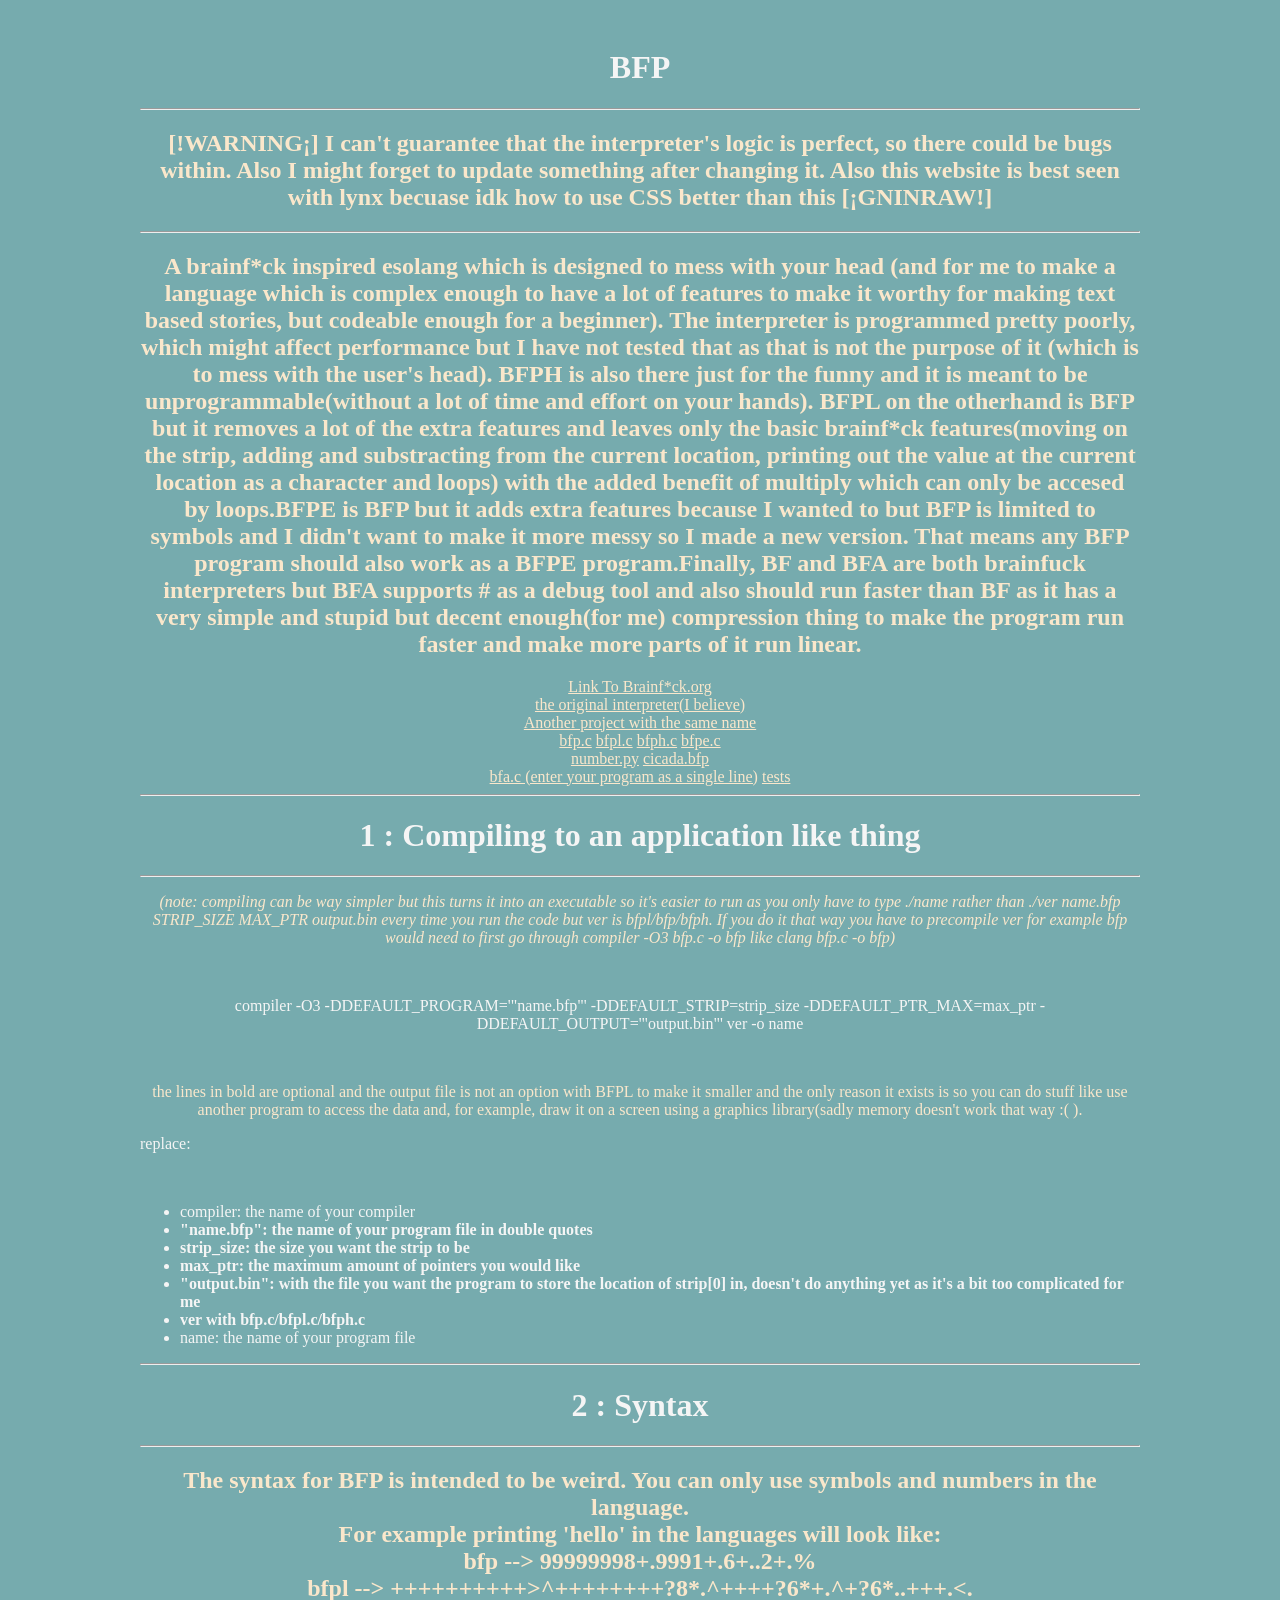
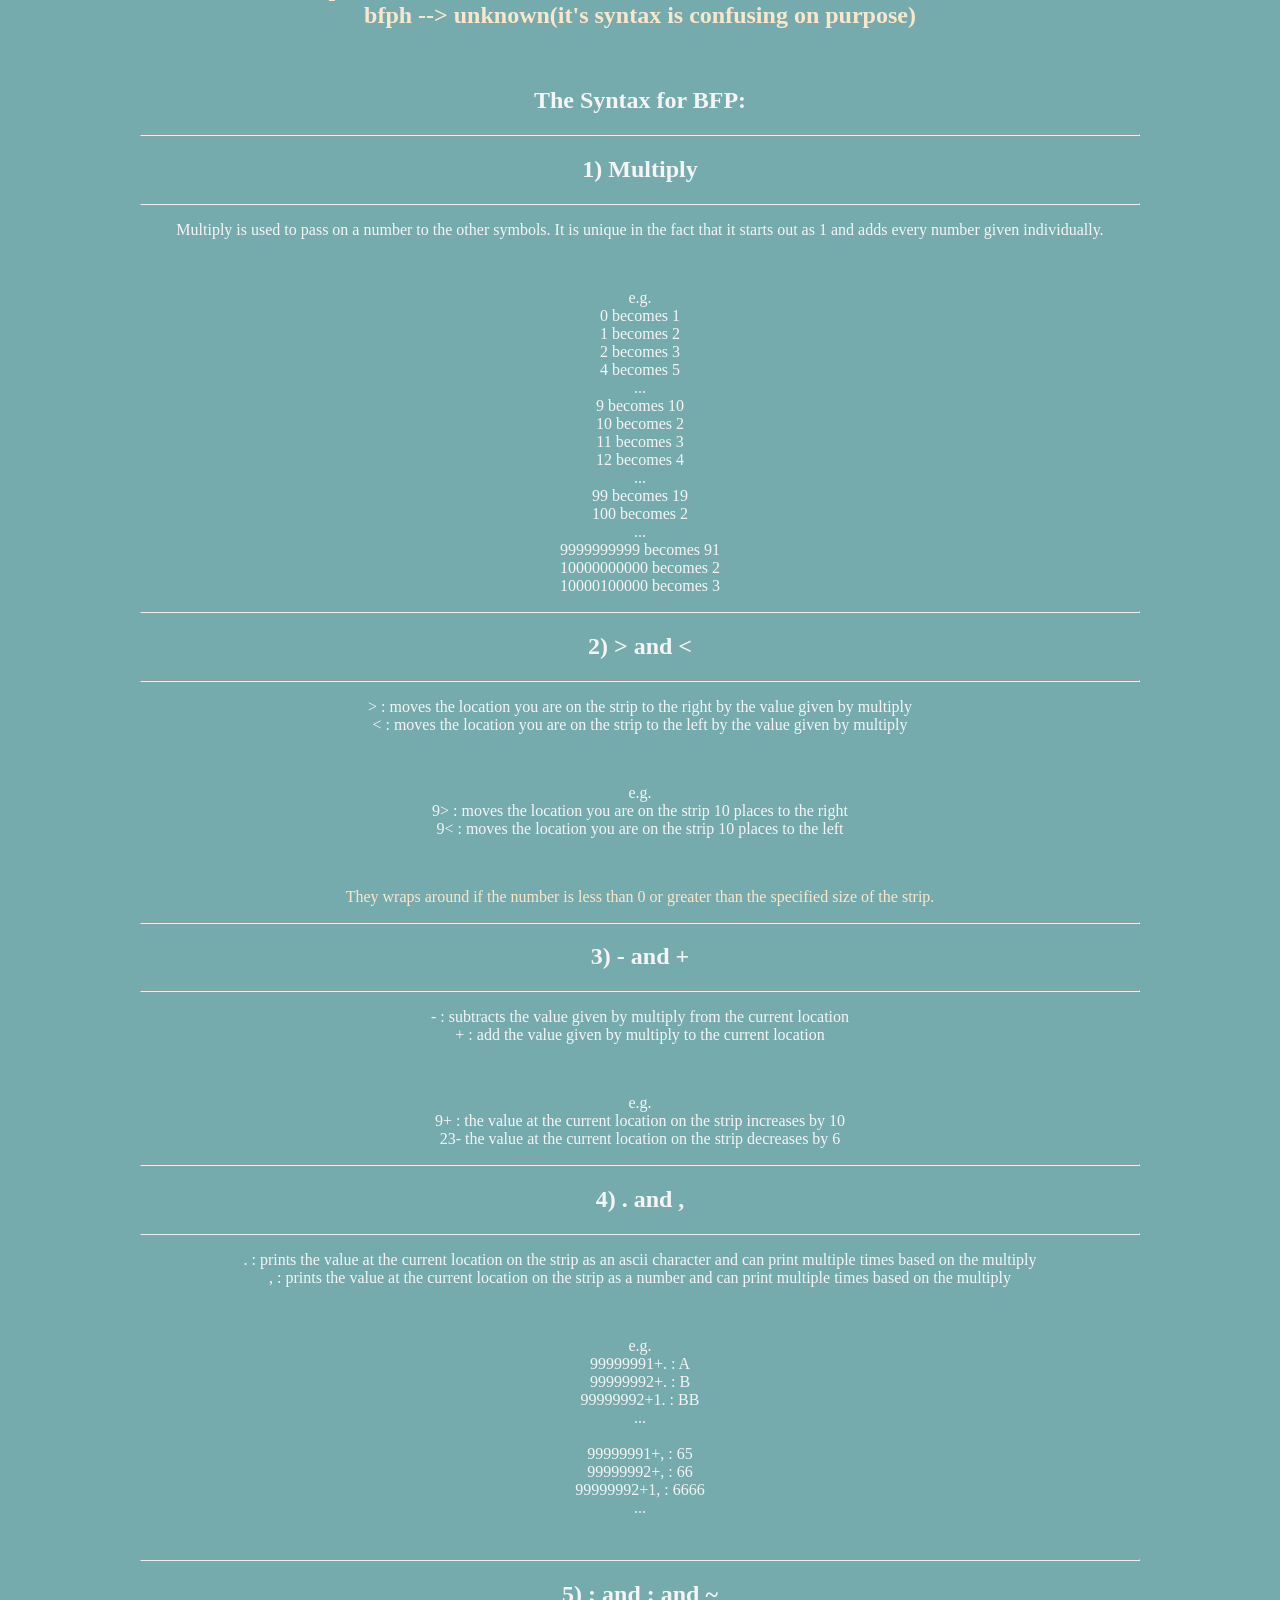
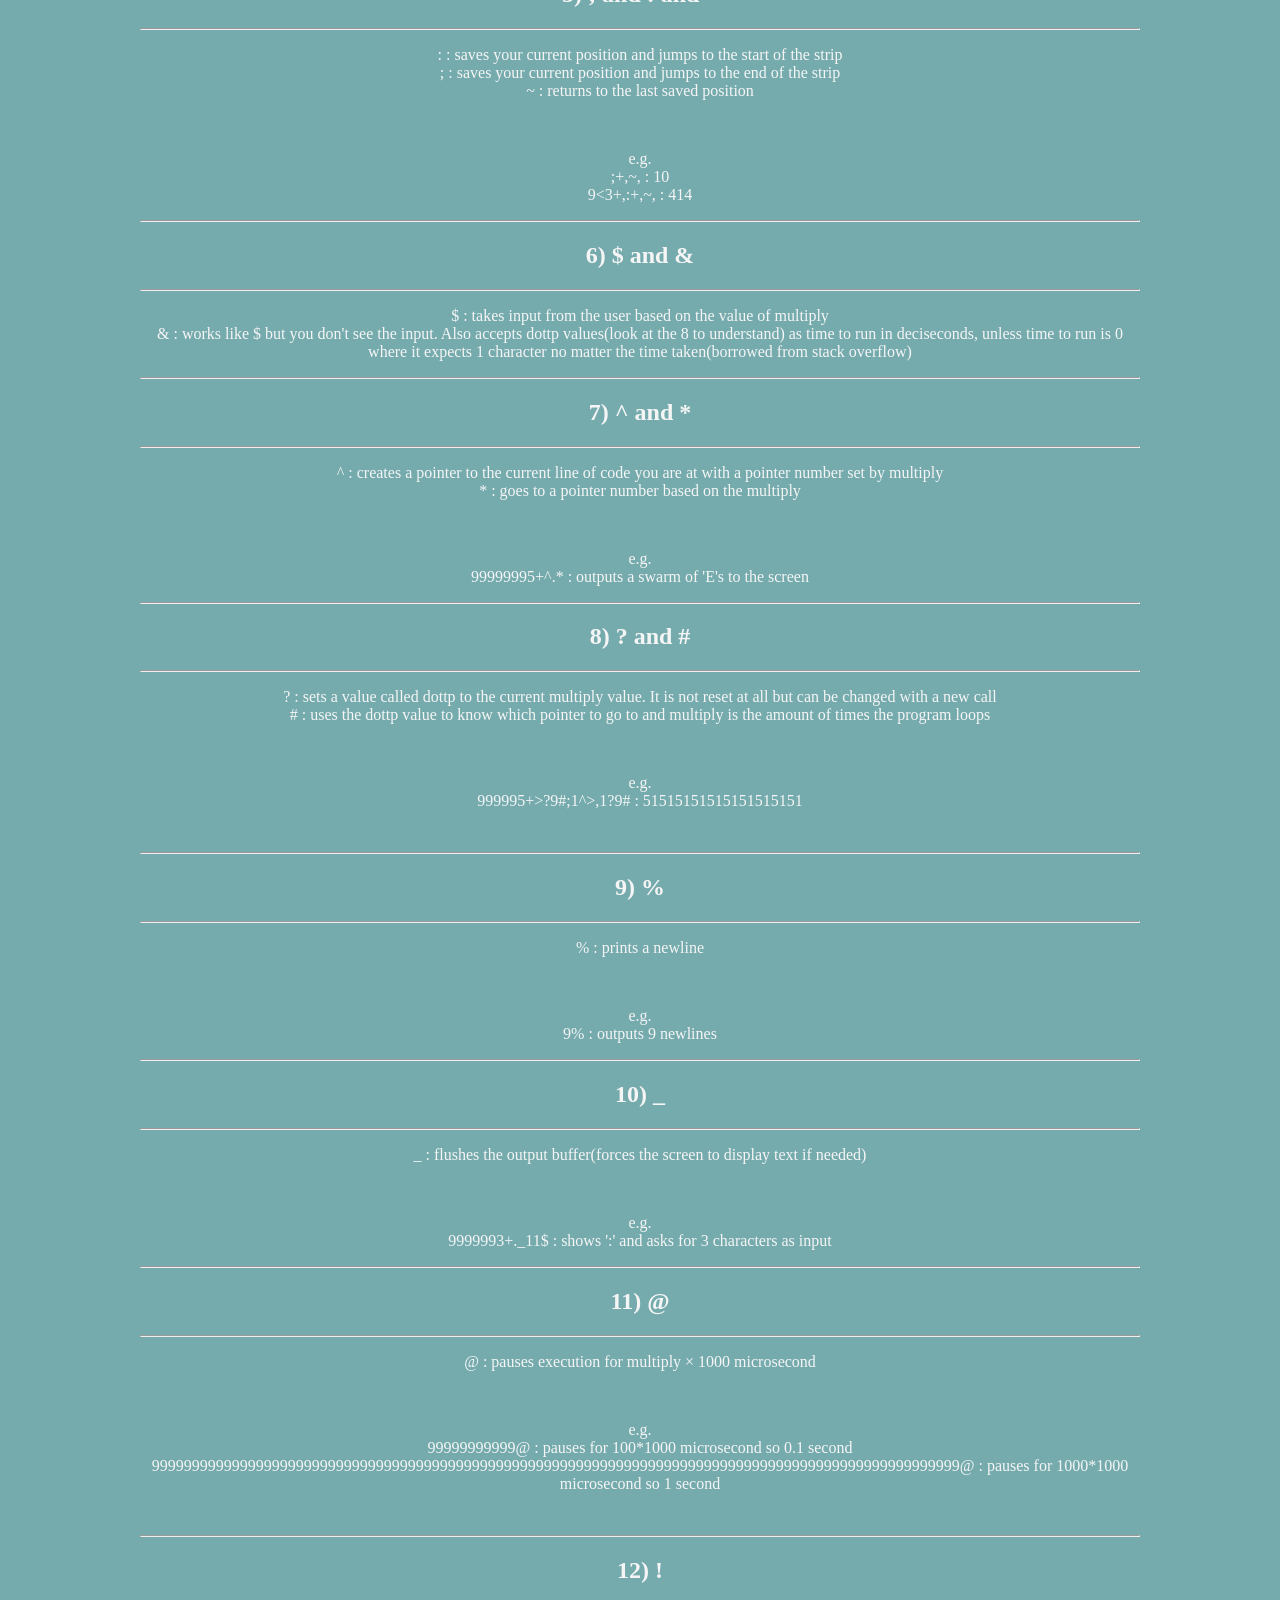
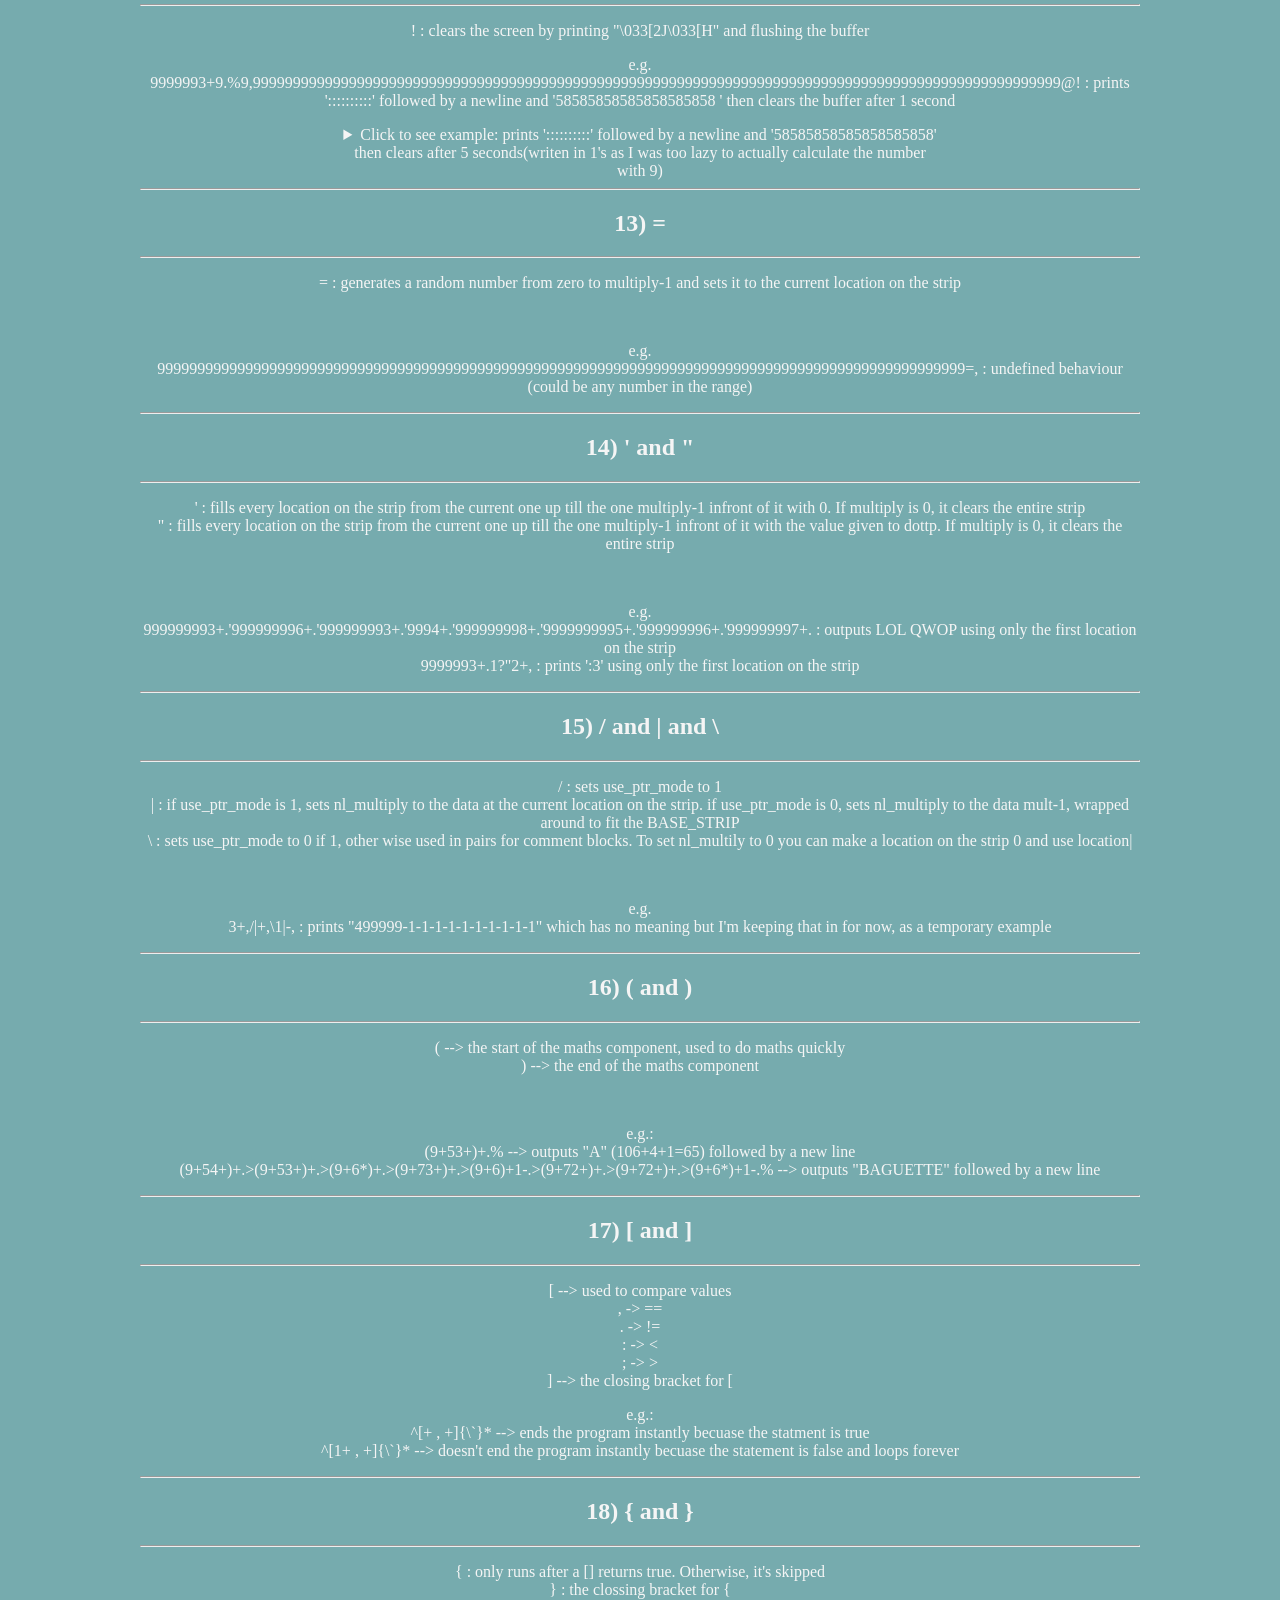
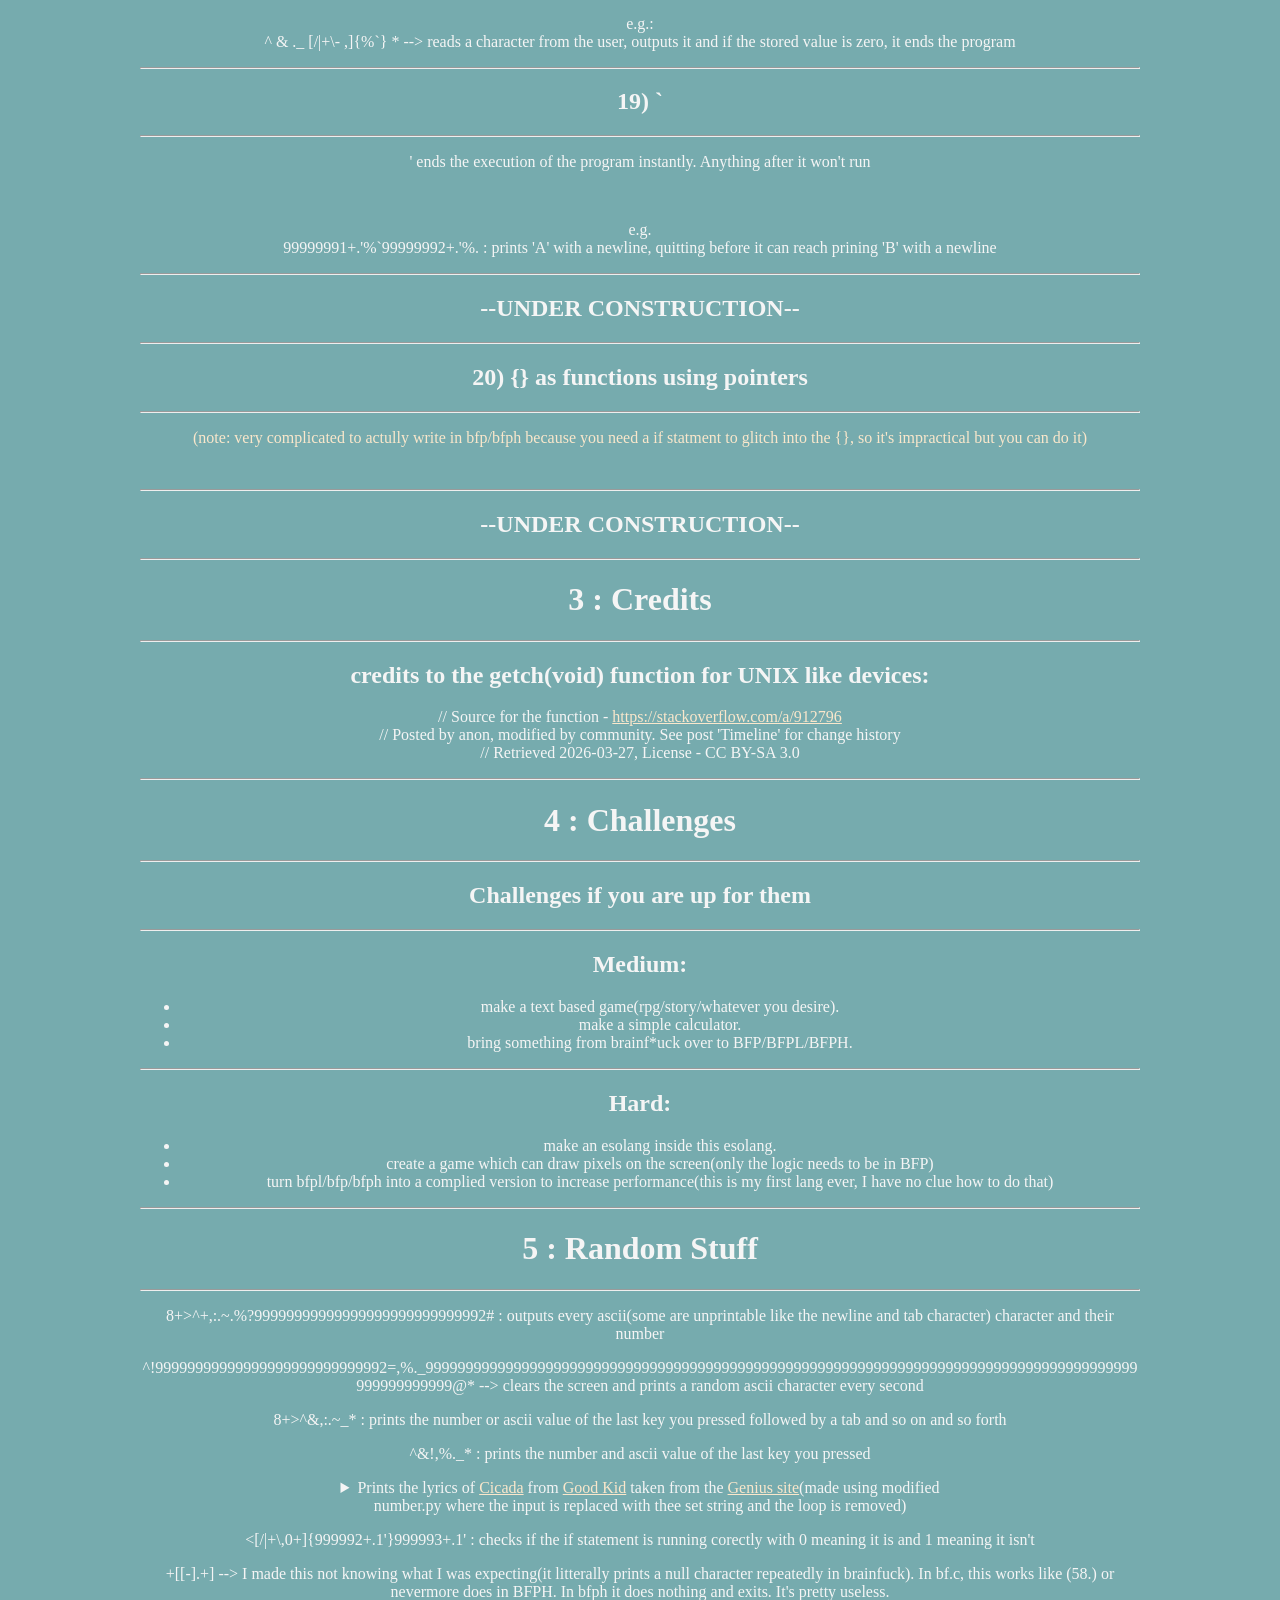
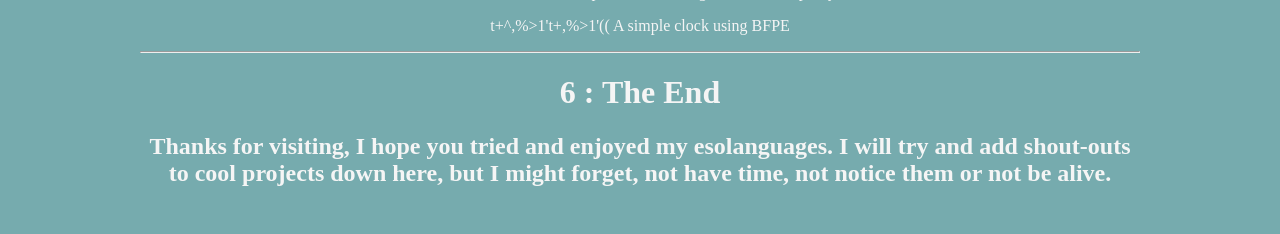
==== commit 023e25f6: "the repo I used to test temp.c against bfa.c(current) and declared temp.c trash because it makes it " ====
--- a/index.html
+++ b/index.html
@@ -26,6 +26,7 @@
 	  <a href="Extra/tools/number.py" download="number.py">number.py</a>
 	  <a href="Extra/cicada.bfp" download="cicada.bfp">cicada.bfp</a><br>
 	  <a href="bfp.html">bfa.c (enter your program as a single line)</a>
+	  <a href="https://github.com/cwfitzgerald/brainfuck-benchmark">tests</a>
       <hr>
       <h1>1 : Compiling to an application like thing</h1>
       <hr>
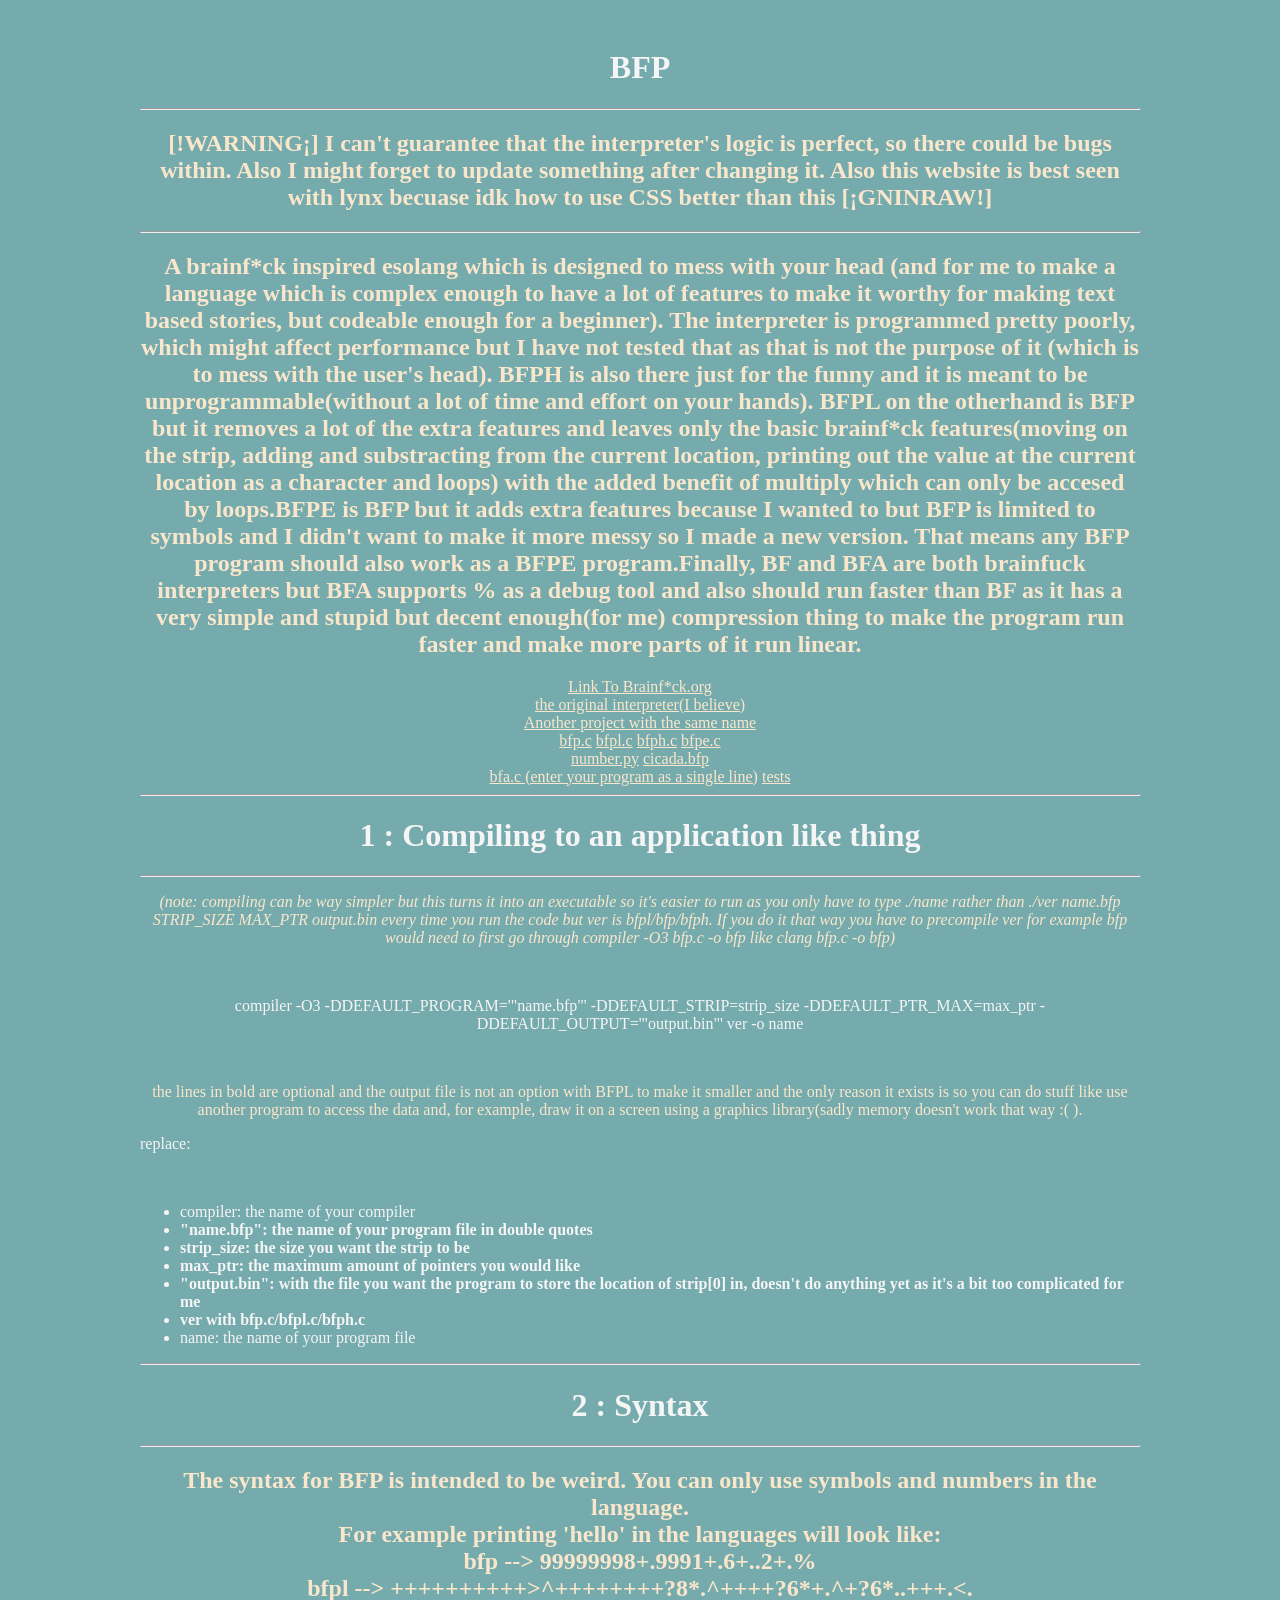
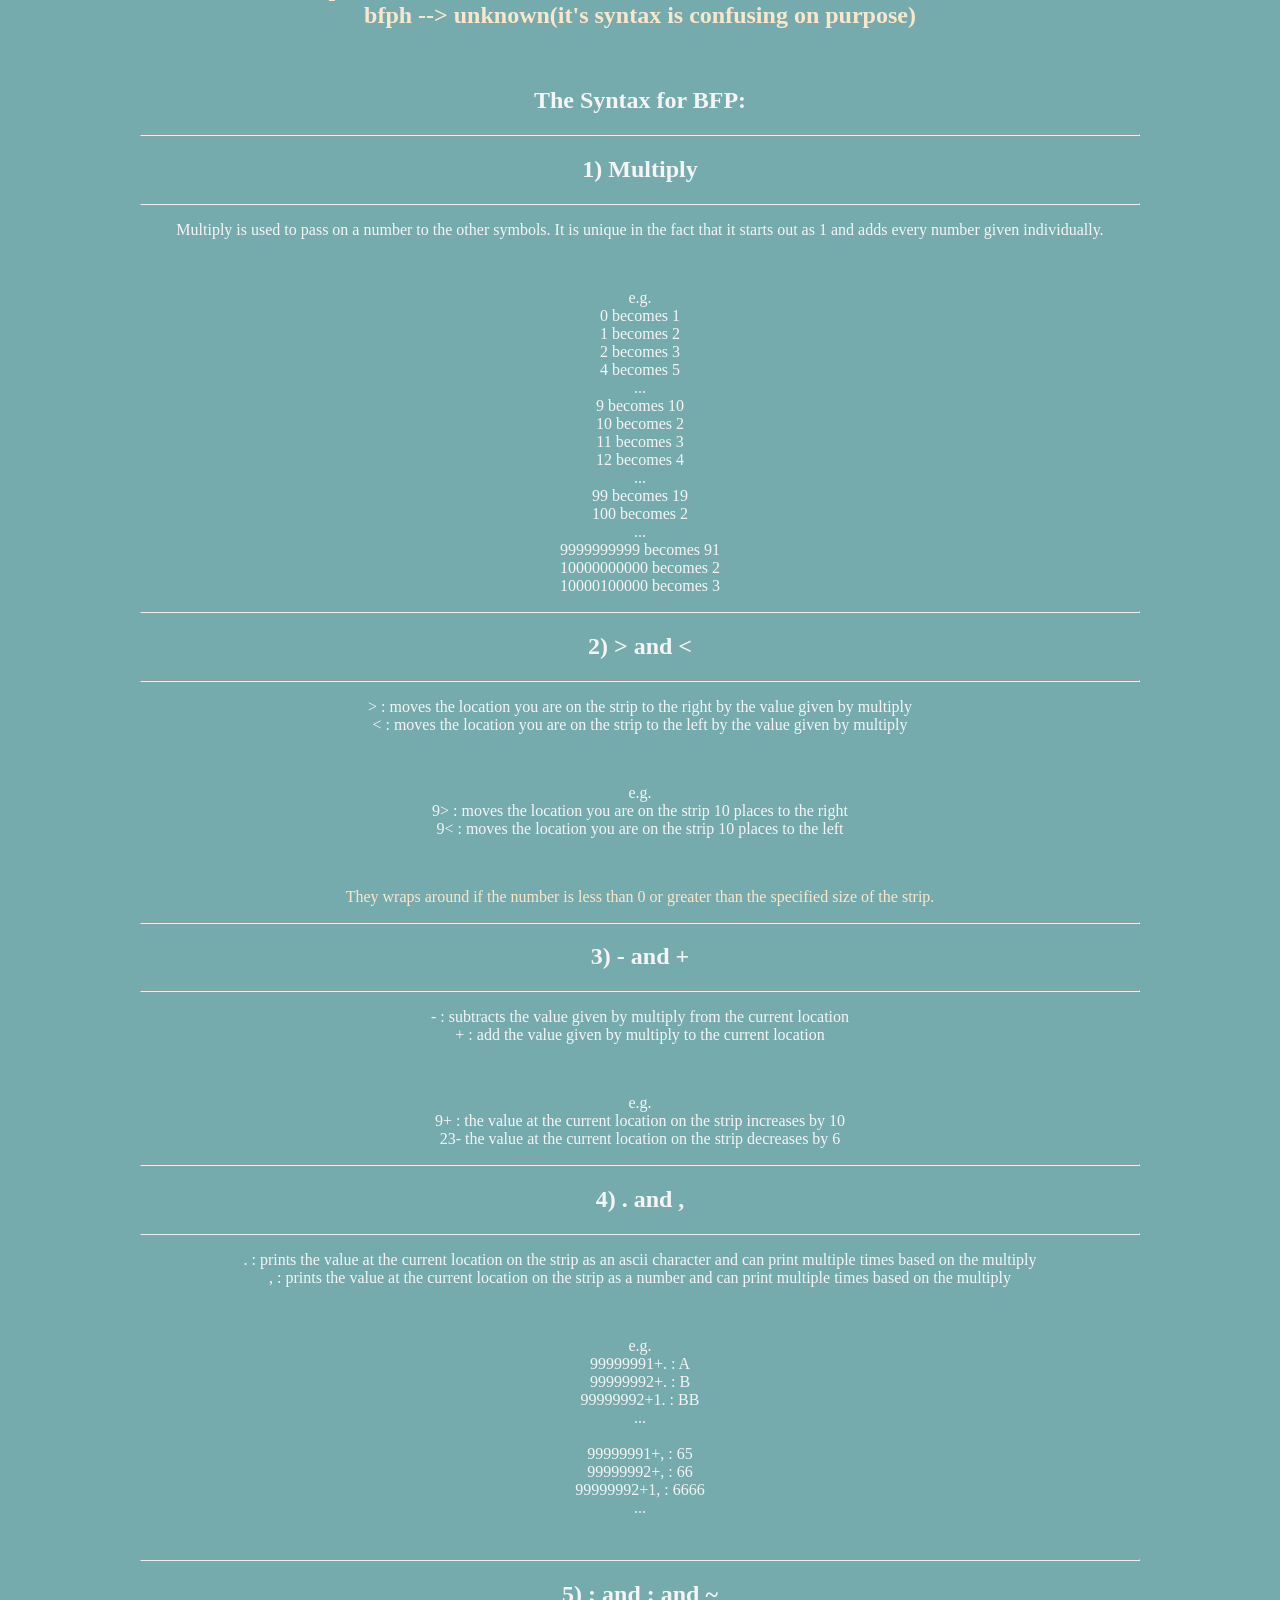
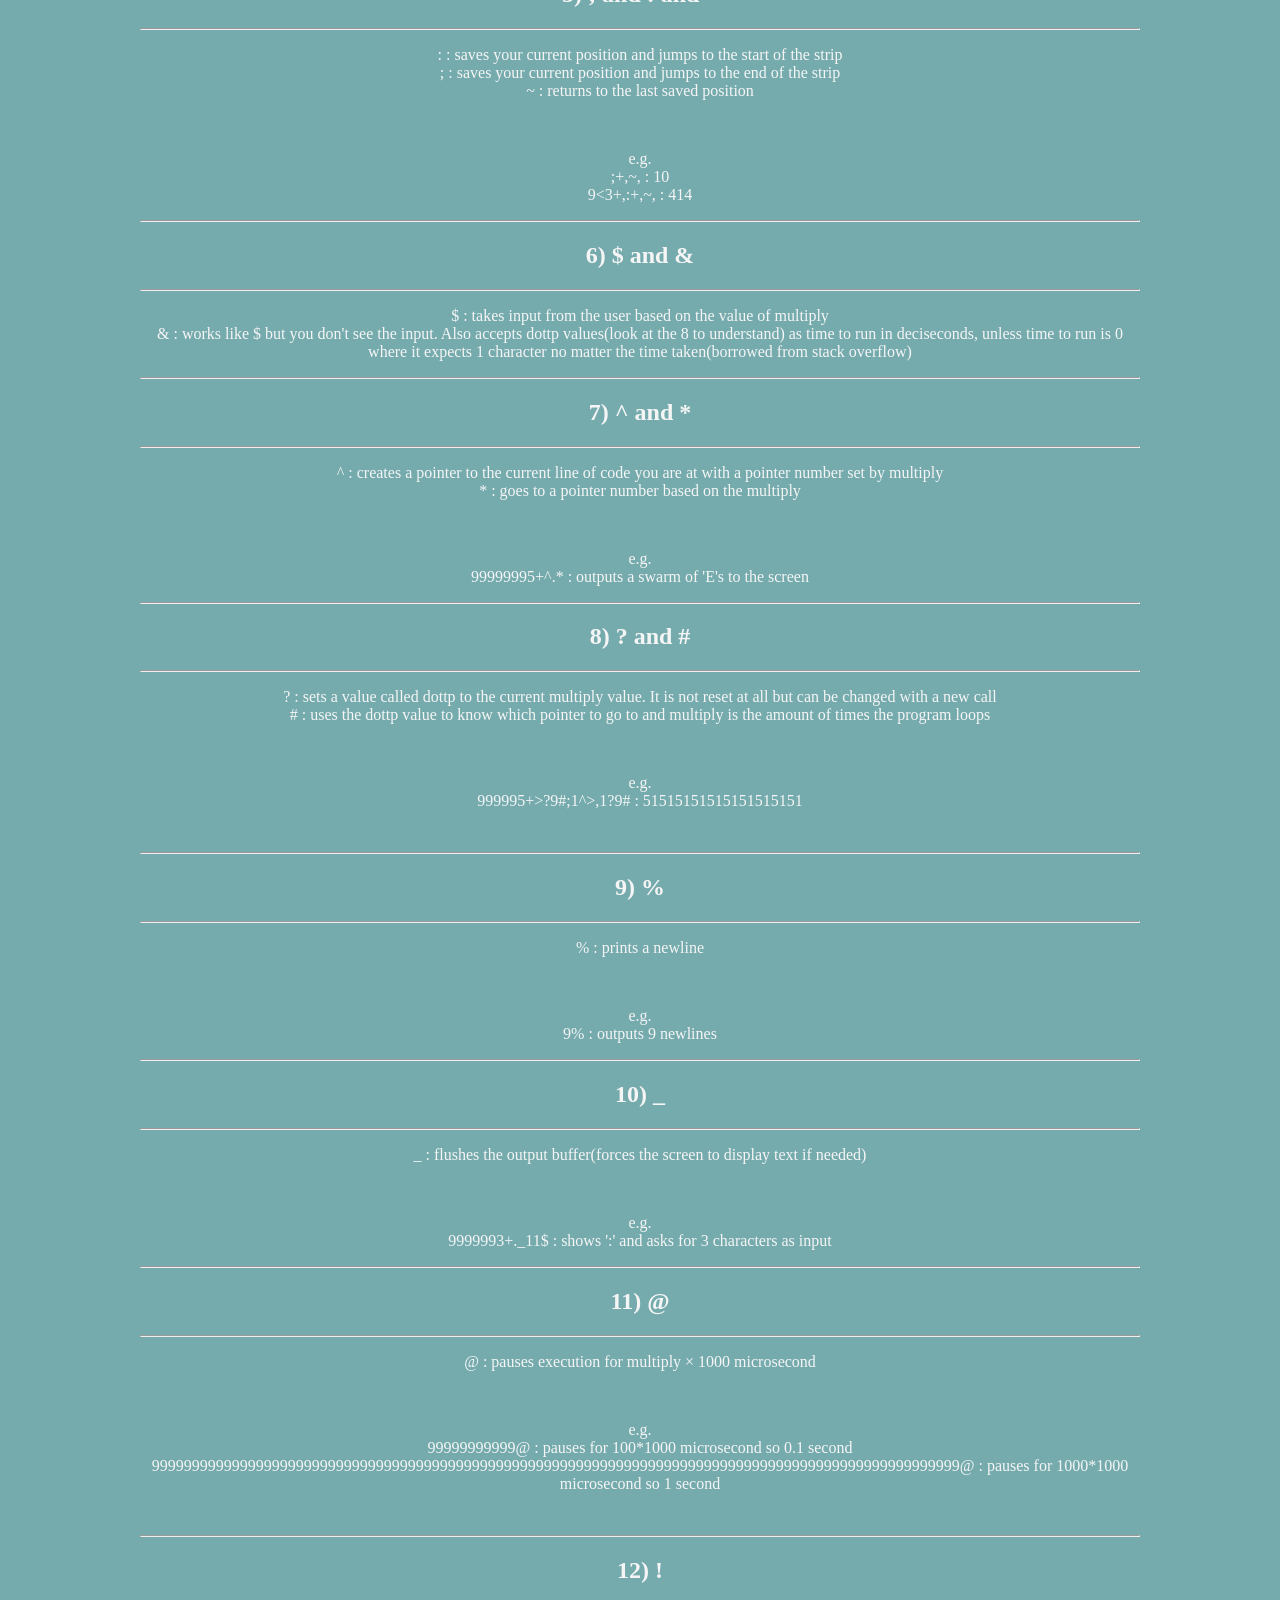
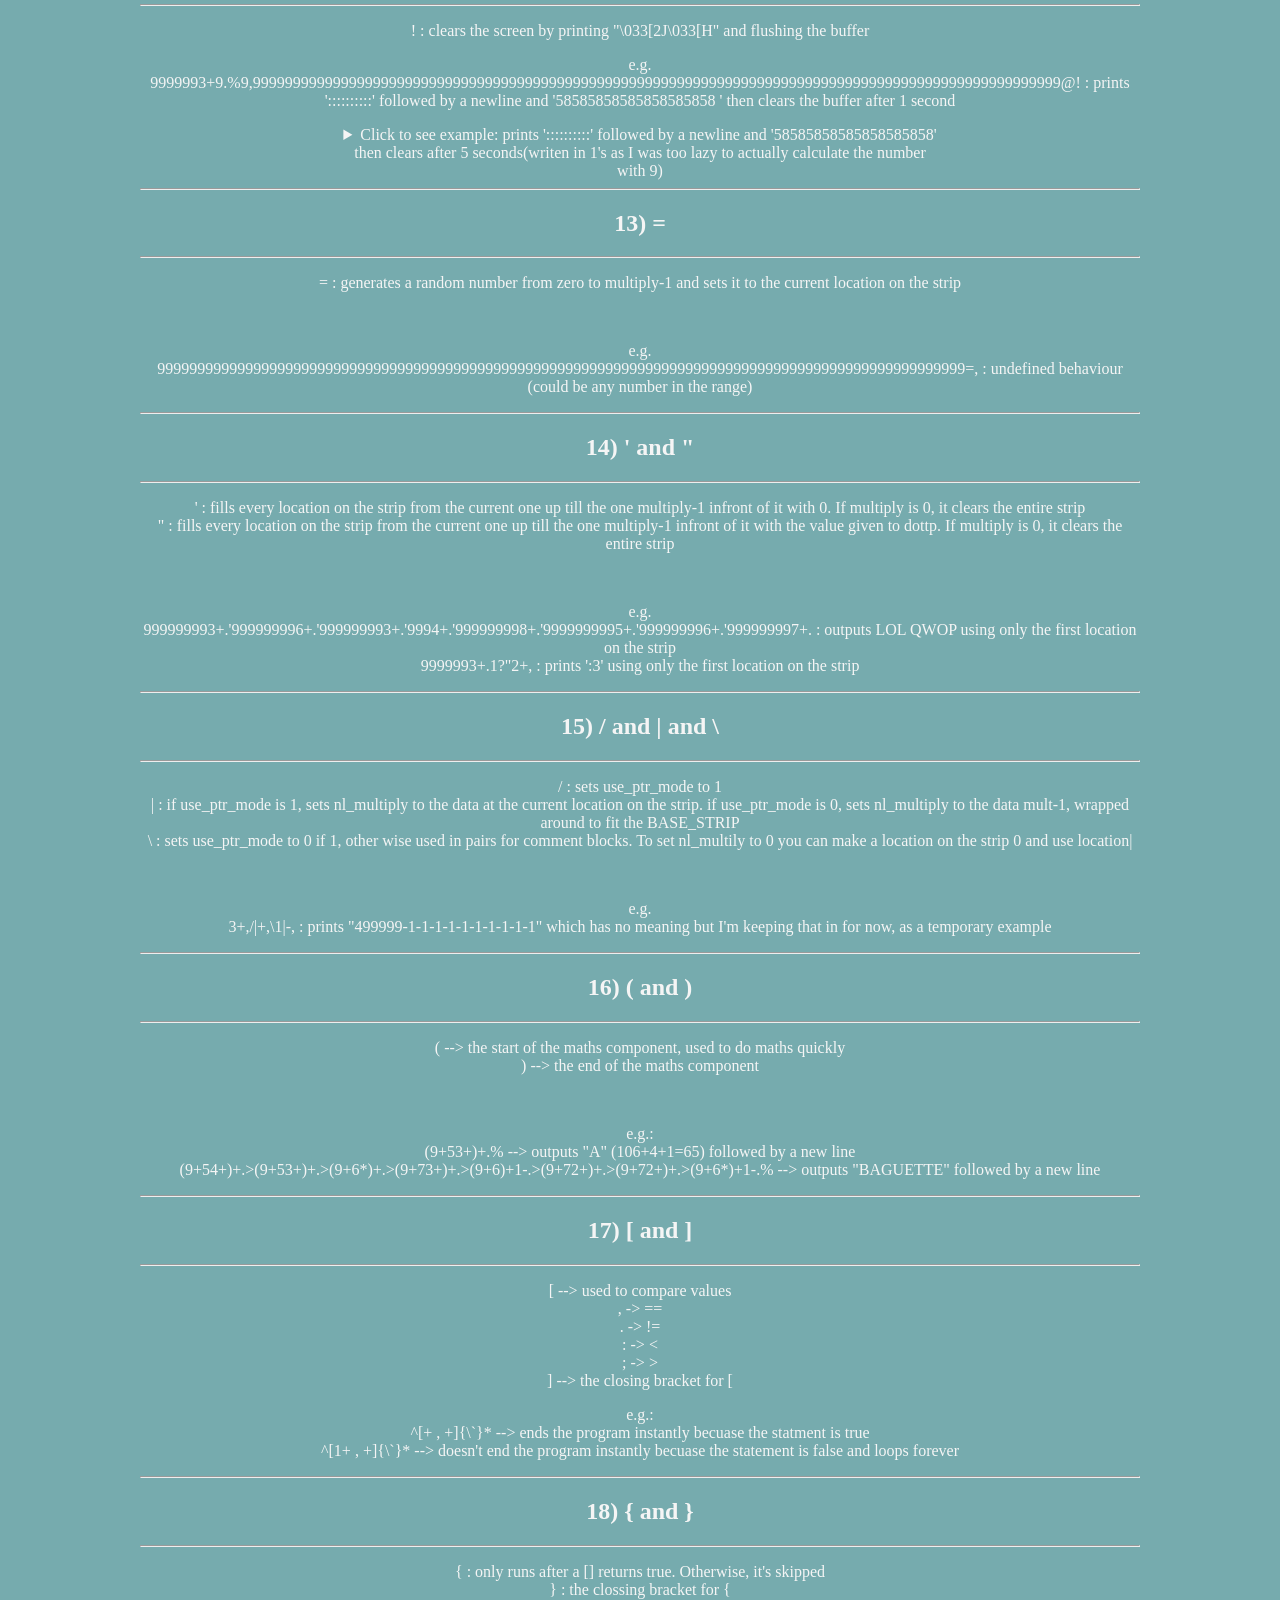
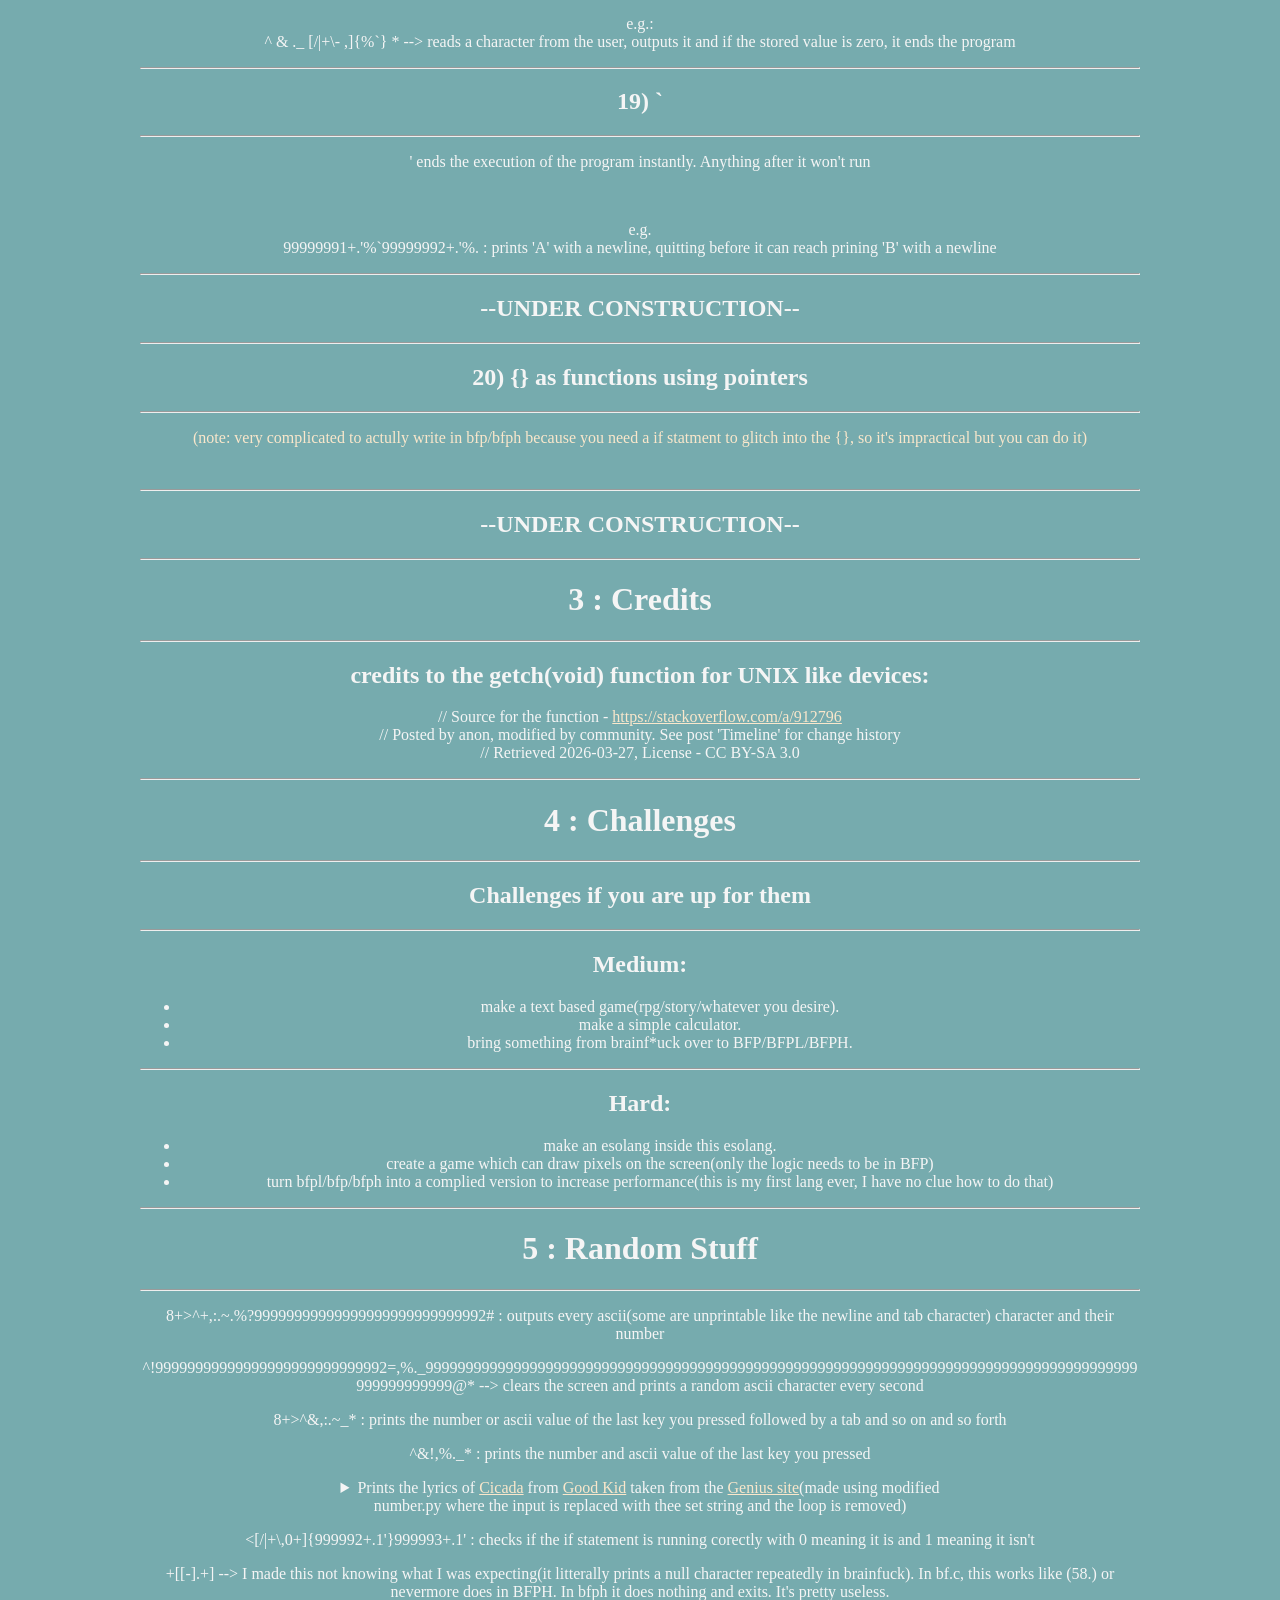
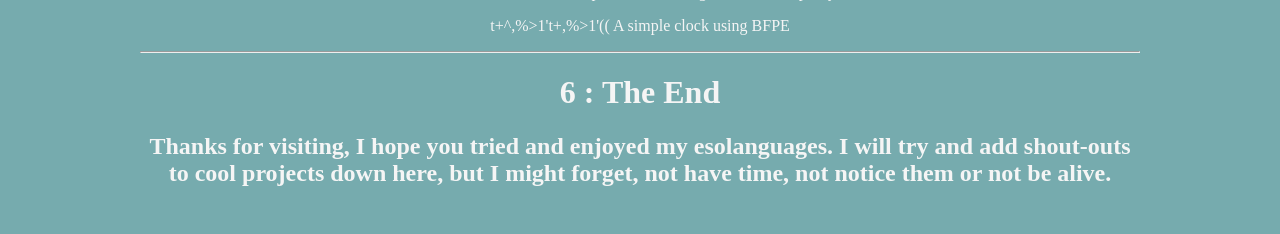
==== commit 5cf467c9: "a minor fix I changed # to % so shebangs could work but frgt to change the thing in the markdown fil" ====
--- a/index.html
+++ b/index.html
@@ -15,7 +15,7 @@
       <hr>
       <h2 class="warning">[!WARNING¡] I can't guarantee that the interpreter's logic is perfect, so there could be bugs within. Also I might forget to update something after changing it. Also this website is best seen with lynx becuase idk how to use CSS better than this [¡GNINRAW!]</h2>
       <hr>
-      <h2 class="warning">A brainf*ck inspired esolang which is designed to mess with your head (and for me to make a language which is complex enough to have a lot of features to make it worthy for making text based stories, but codeable enough for a beginner). The interpreter is programmed pretty poorly, which might affect performance but I have not tested that as that is not the purpose of it (which is to mess with the user's head). BFPH is also there just for the funny and it is meant to be unprogrammable(without a lot of time and effort on your hands). BFPL on the otherhand is BFP but it removes a lot of the extra features and leaves only the basic brainf*ck features(moving on the strip, adding and substracting from the current location, printing out the value at the current location as a character and loops) with the added benefit of multiply which can only be accesed by loops.BFPE is BFP but it adds extra features because I wanted to but BFP is limited to symbols and I didn't want to make it more messy so I made a new version. That means any BFP program should also work as a BFPE program.Finally, BF and BFA are both brainfuck interpreters but BFA supports # as a debug tool and also should run faster than BF as it has a very simple and stupid but decent enough(for me) compression thing to make the program run faster and make more parts of it run linear.</h2>
+      <h2 class="warning">A brainf*ck inspired esolang which is designed to mess with your head (and for me to make a language which is complex enough to have a lot of features to make it worthy for making text based stories, but codeable enough for a beginner). The interpreter is programmed pretty poorly, which might affect performance but I have not tested that as that is not the purpose of it (which is to mess with the user's head). BFPH is also there just for the funny and it is meant to be unprogrammable(without a lot of time and effort on your hands). BFPL on the otherhand is BFP but it removes a lot of the extra features and leaves only the basic brainf*ck features(moving on the strip, adding and substracting from the current location, printing out the value at the current location as a character and loops) with the added benefit of multiply which can only be accesed by loops.BFPE is BFP but it adds extra features because I wanted to but BFP is limited to symbols and I didn't want to make it more messy so I made a new version. That means any BFP program should also work as a BFPE program.Finally, BF and BFA are both brainfuck interpreters but BFA supports % as a debug tool and also should run faster than BF as it has a very simple and stupid but decent enough(for me) compression thing to make the program run faster and make more parts of it run linear.</h2>
       <a href="https://www.brainfuck.org/">Link To Brainf*ck.org</a><br>
       <a href='https://aminet.net/package/dev/lang/brainfuck-2.lha'>the original interpreter(I believe)</a><br>
       <a href="https://esolangs.org/wiki/BFP">Another project with the same name</a><br>
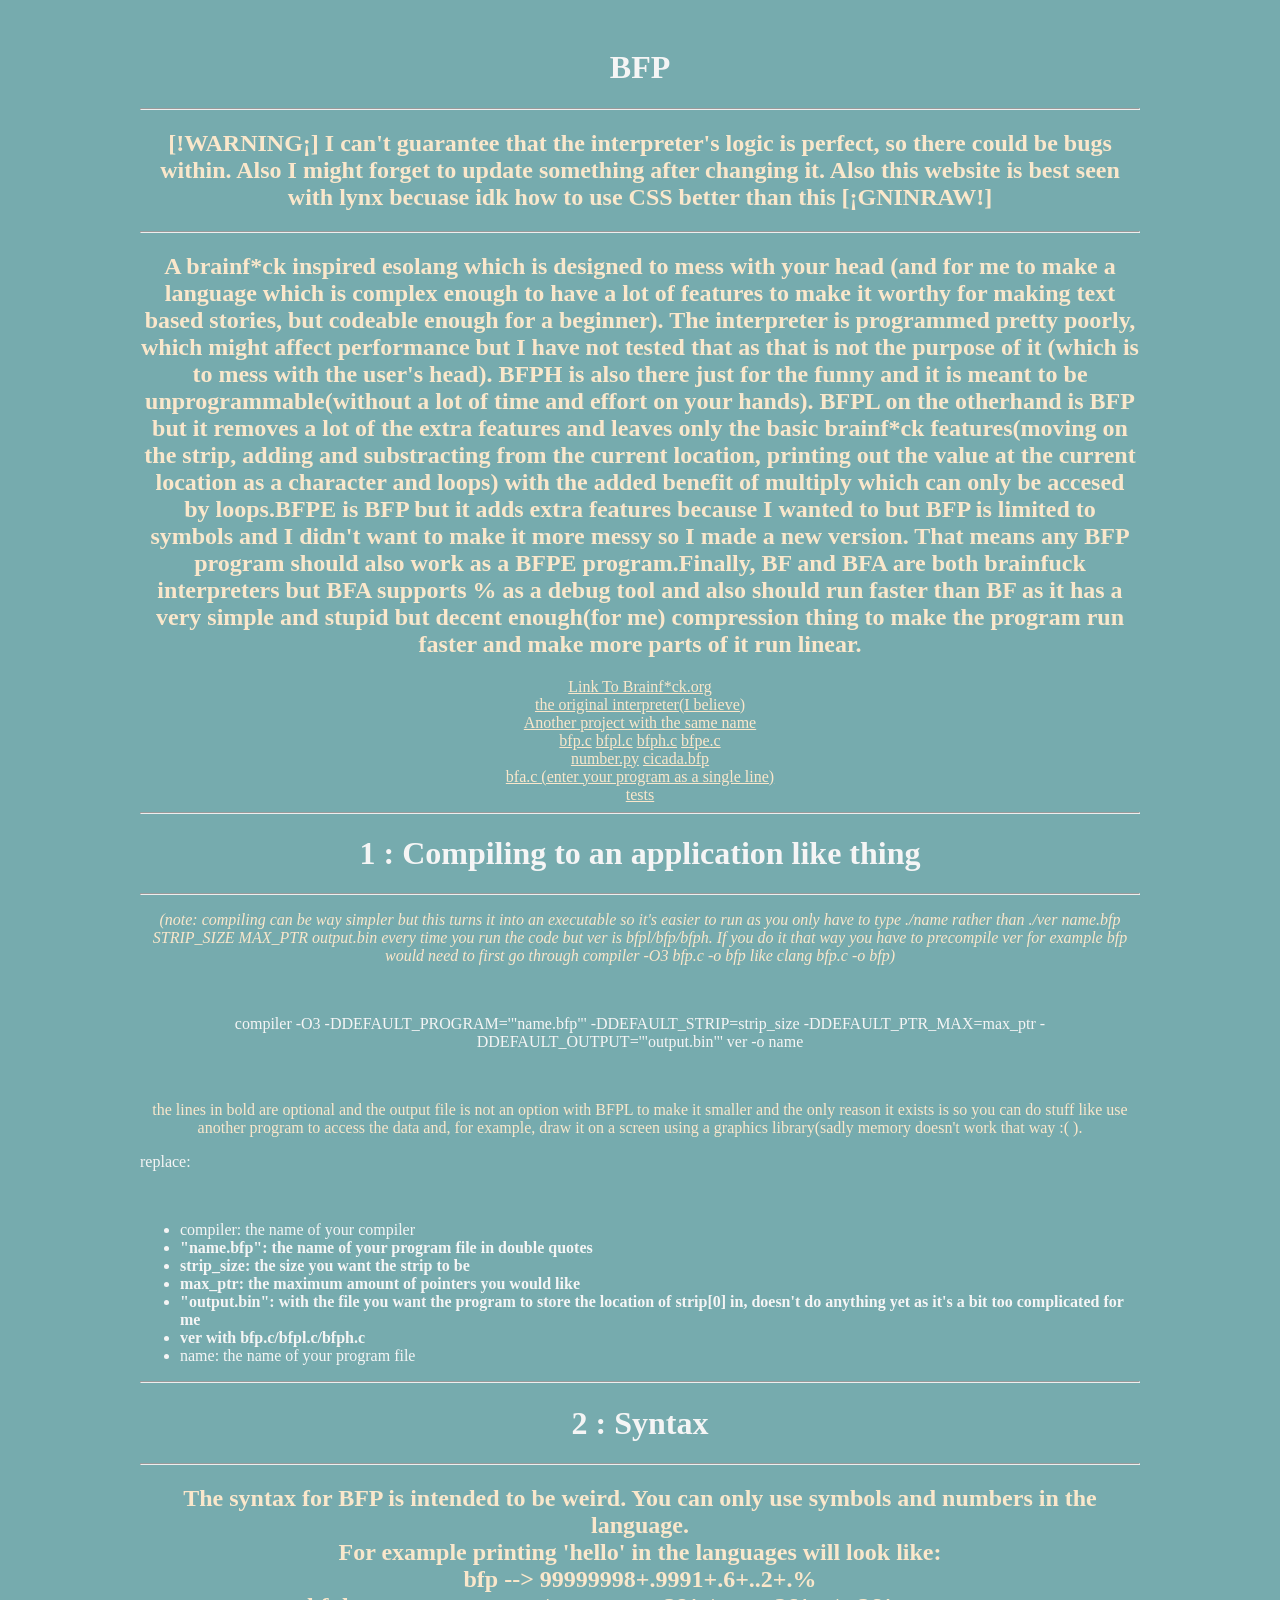
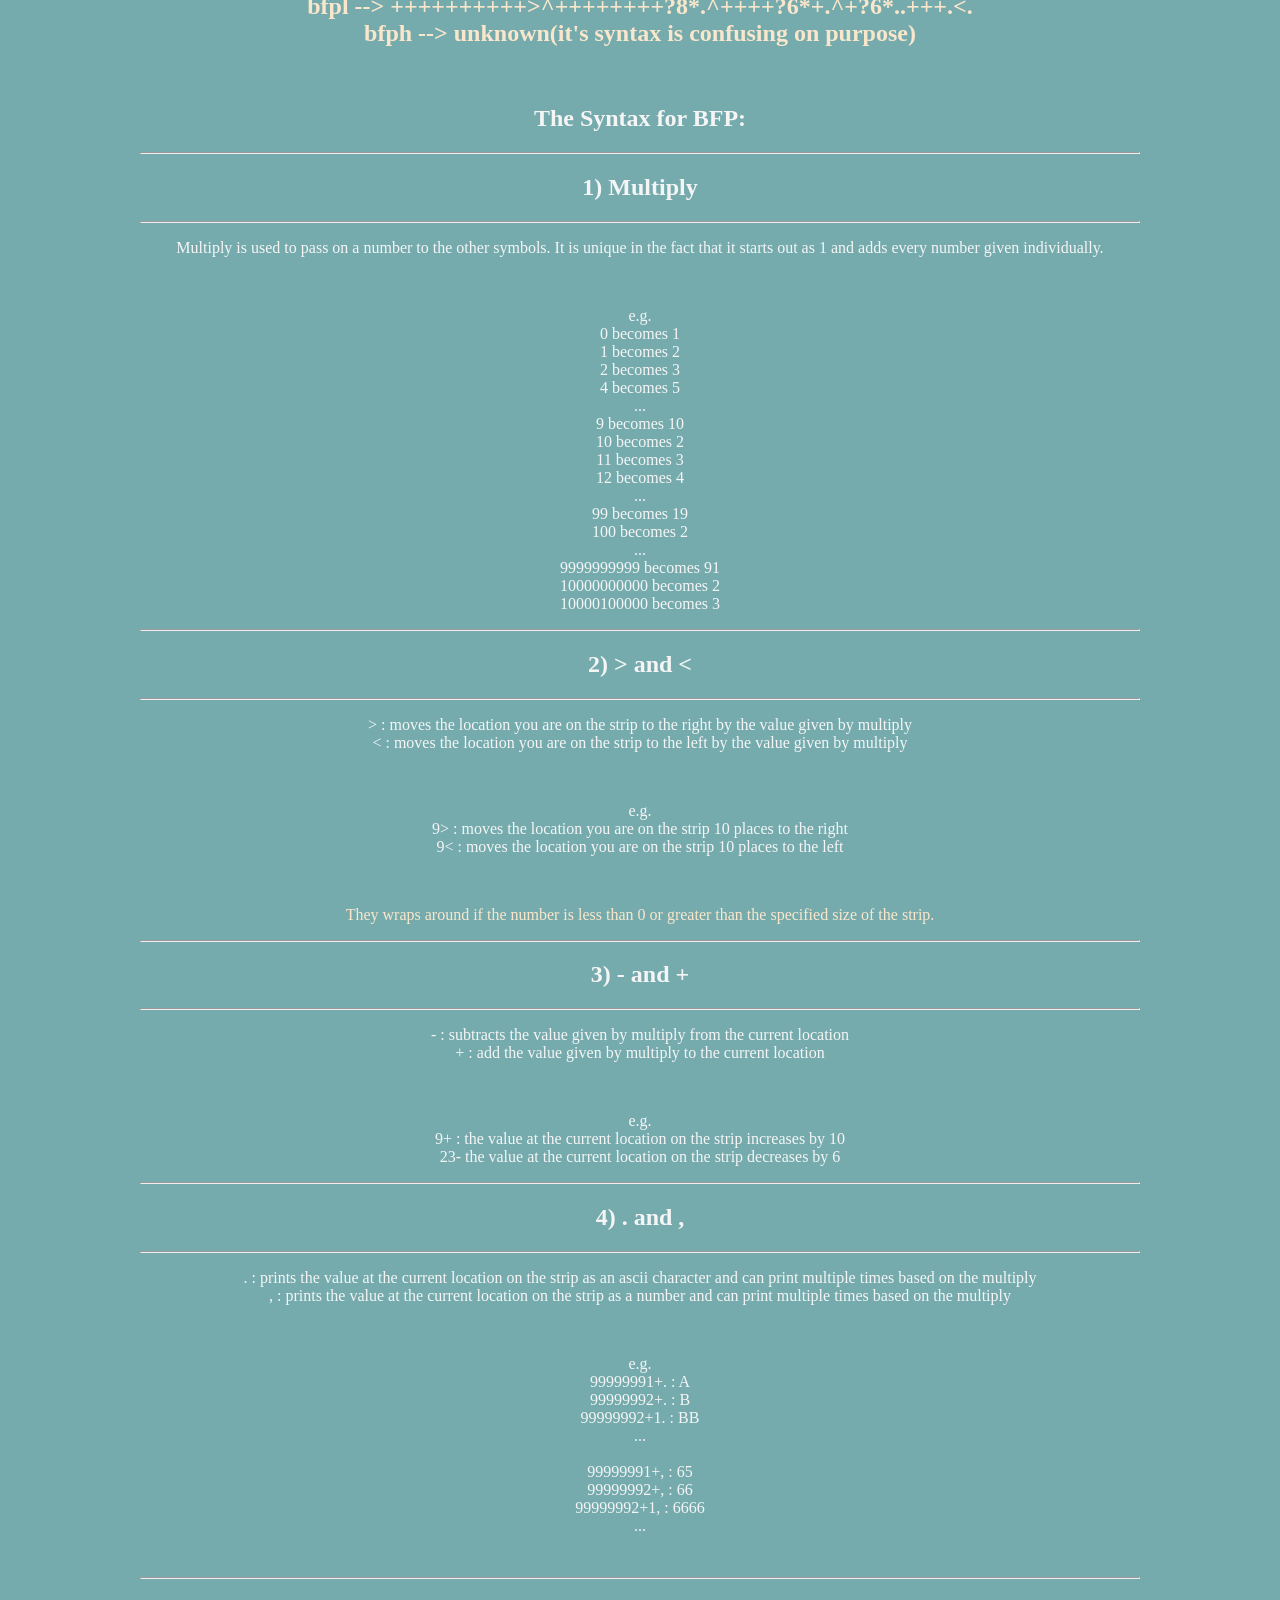
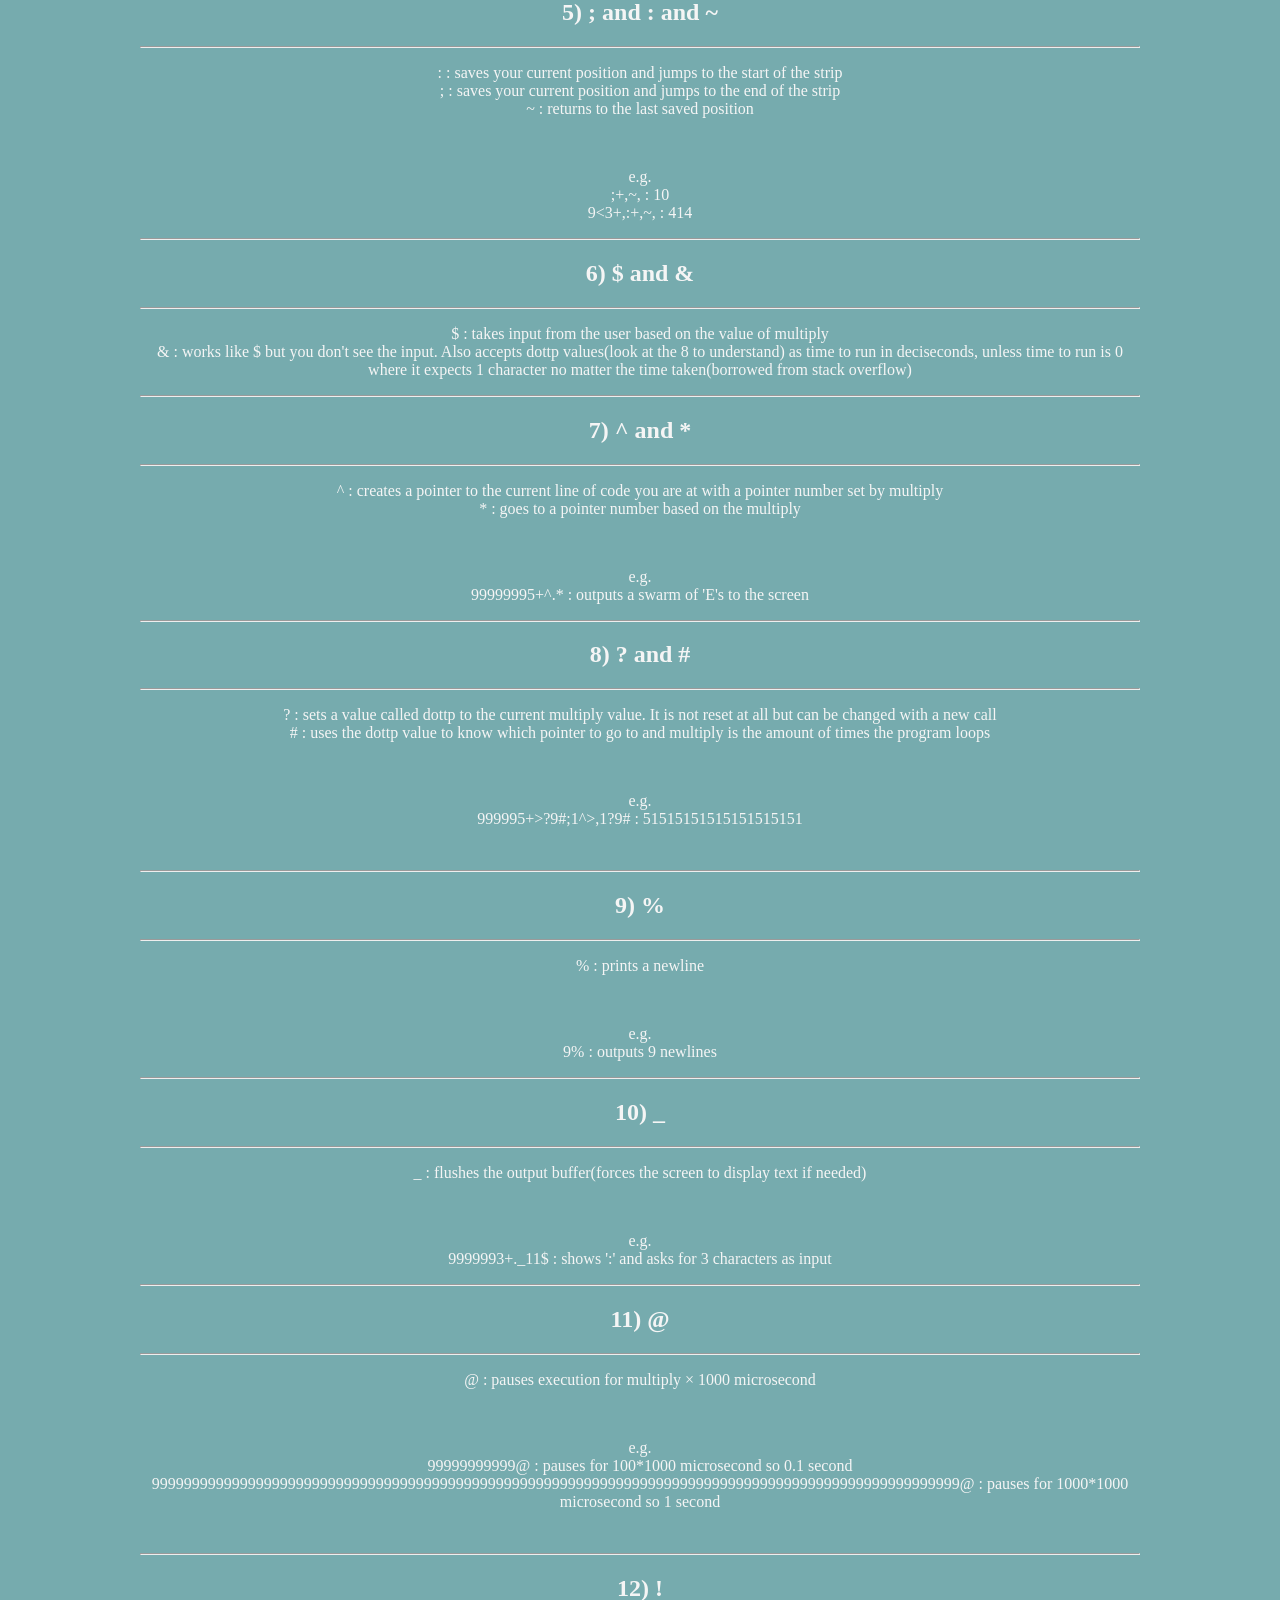
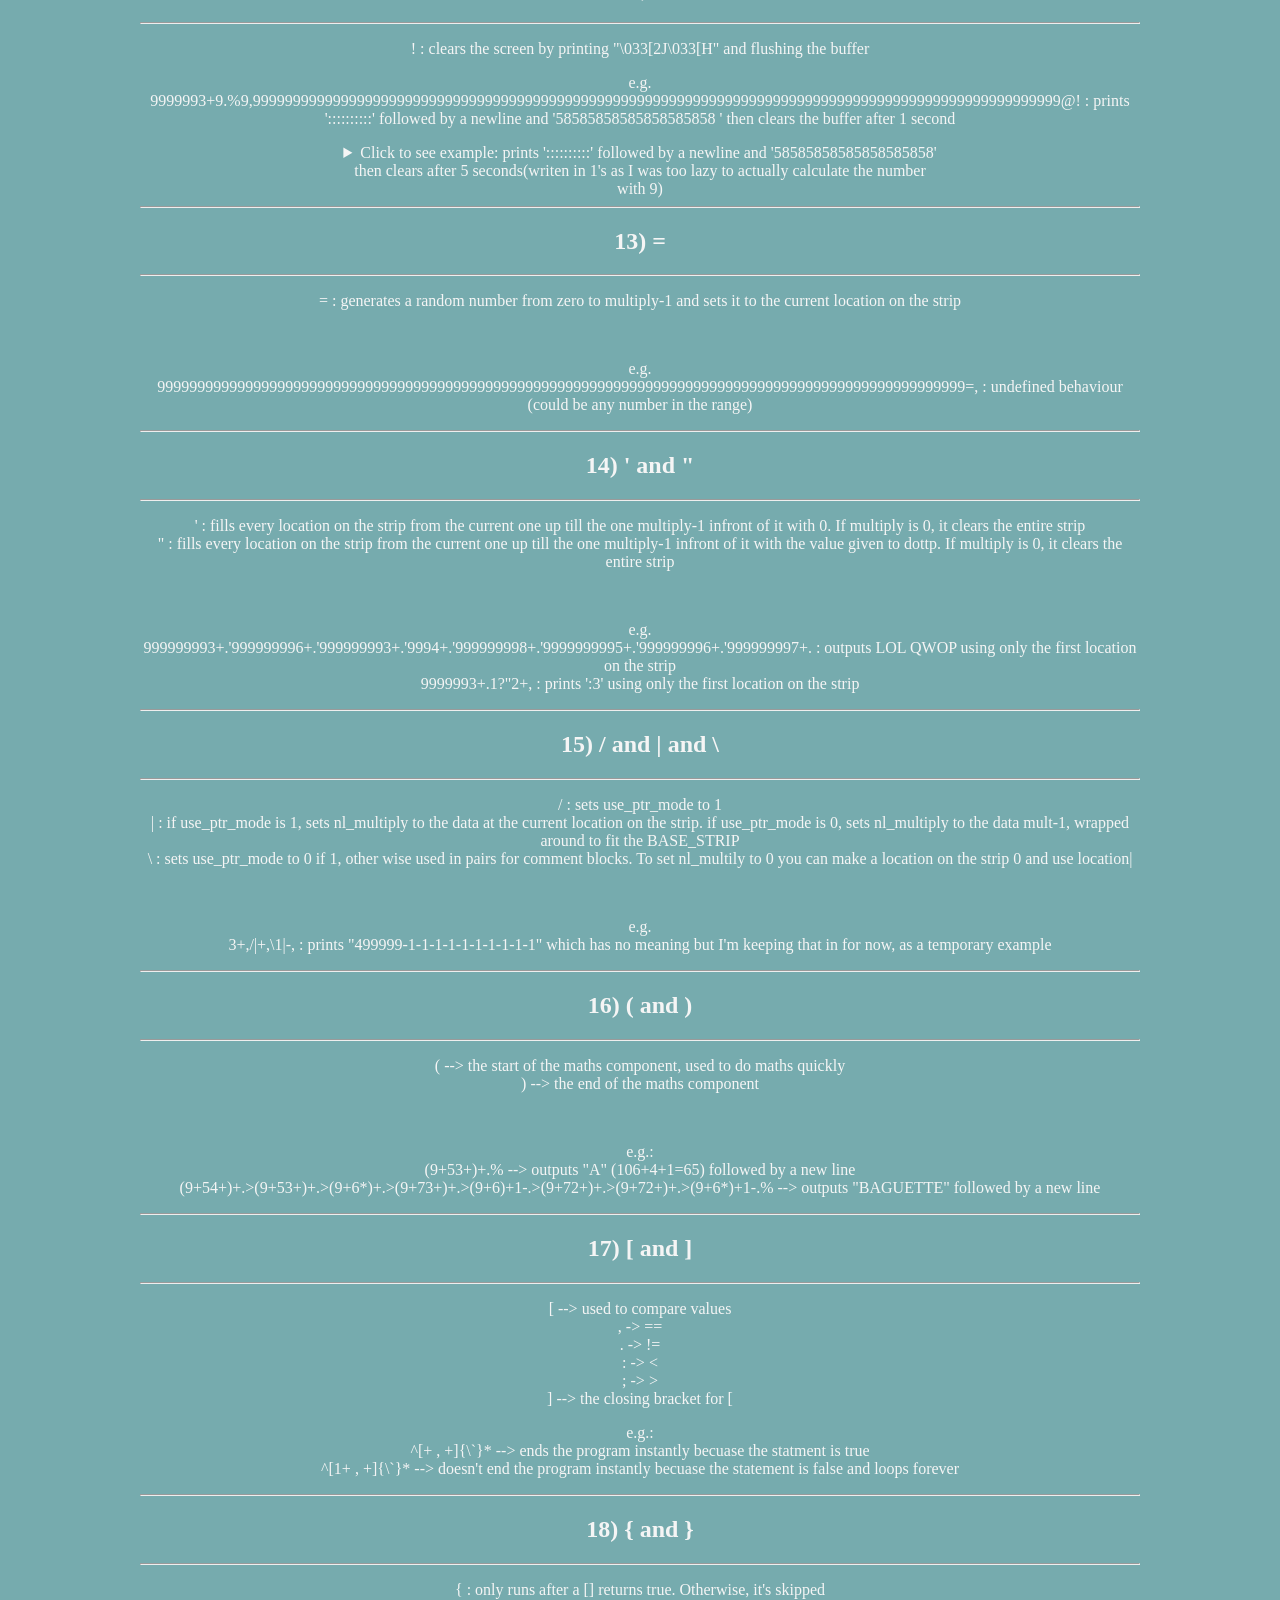
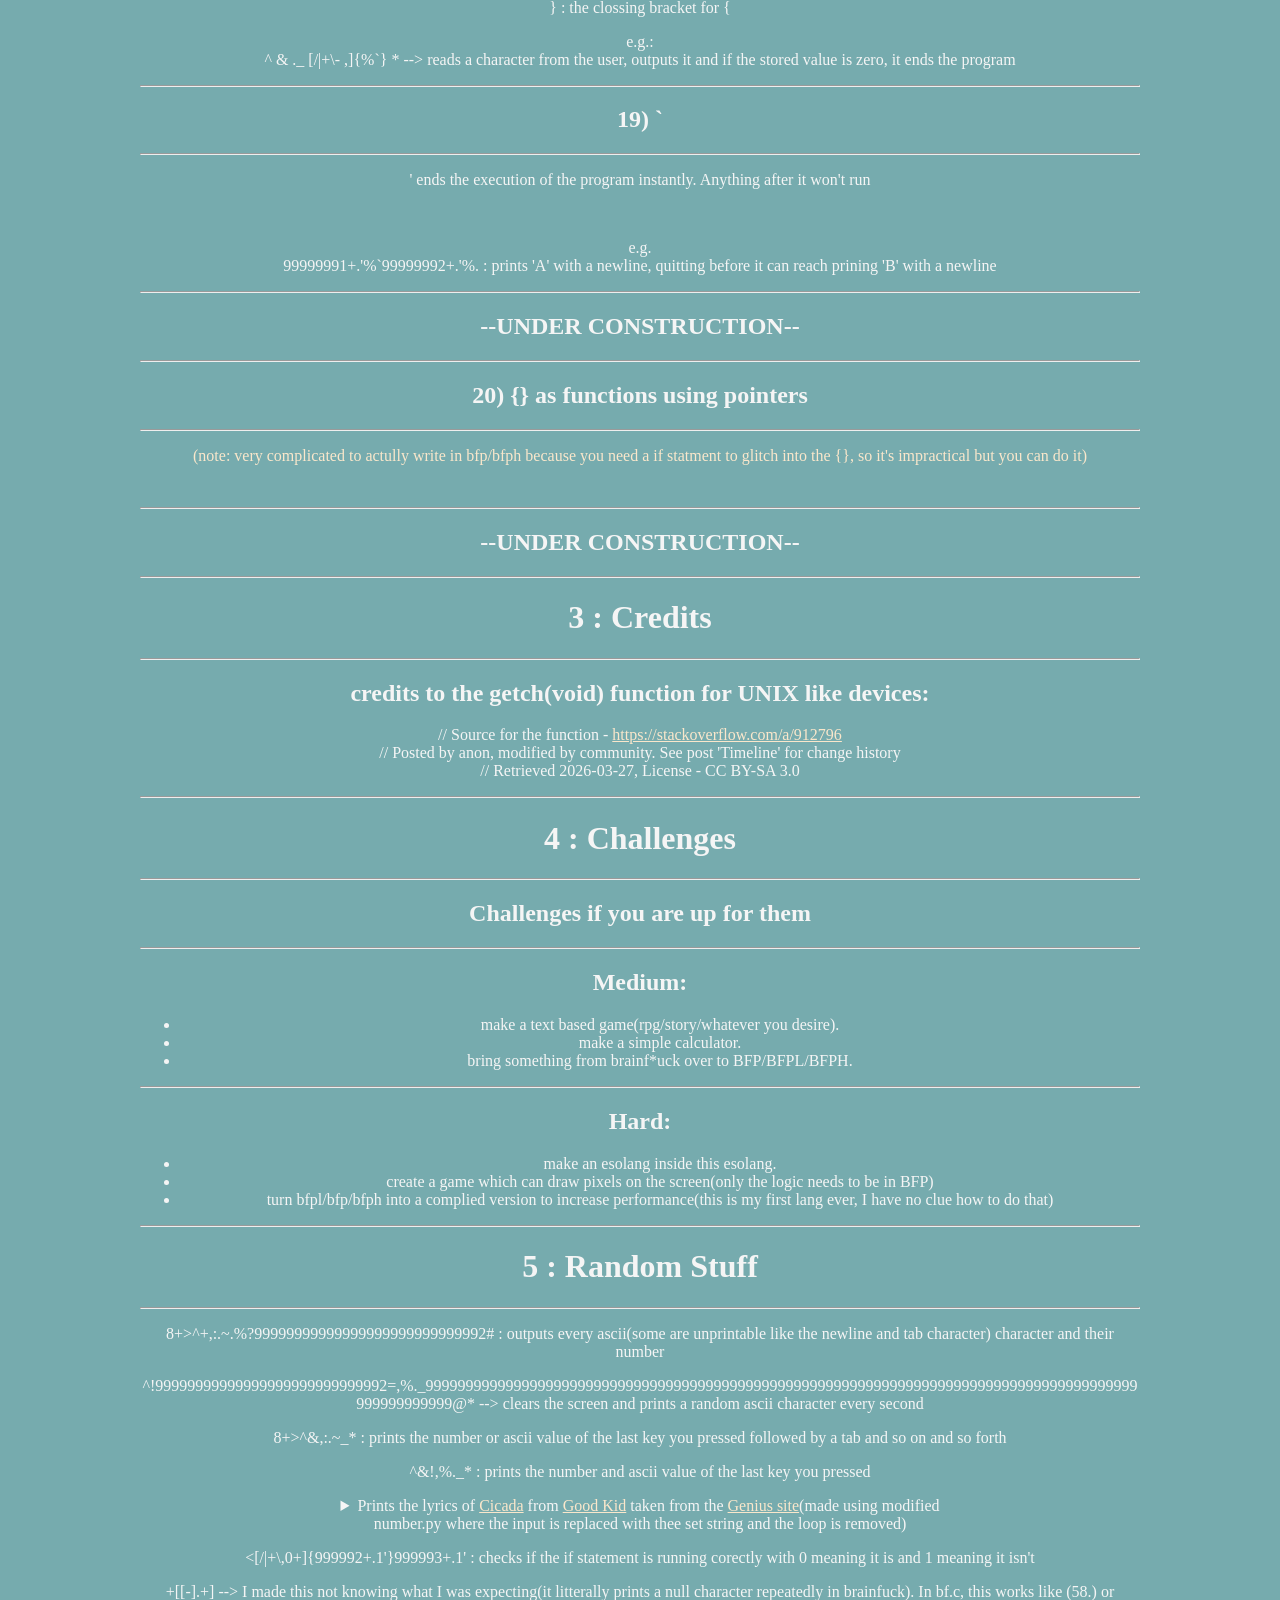
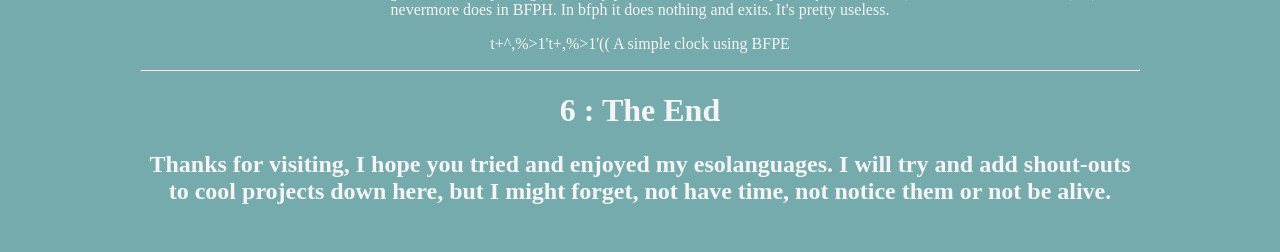
==== commit c0636700: "fix formatting fix formatting" ====
--- a/index.html
+++ b/index.html
@@ -25,7 +25,7 @@
 	  <a href="bfpe.c" download="bfpe.c">bfpe.c</a><br>
 	  <a href="Extra/tools/number.py" download="number.py">number.py</a>
 	  <a href="Extra/cicada.bfp" download="cicada.bfp">cicada.bfp</a><br>
-	  <a href="bfp.html">bfa.c (enter your program as a single line)</a>
+	  <a href="bfp.html">bfa.c (enter your program as a single line)</a><br>
 	  <a href="https://github.com/cwfitzgerald/brainfuck-benchmark">tests</a>
       <hr>
       <h1>1 : Compiling to an application like thing</h1>
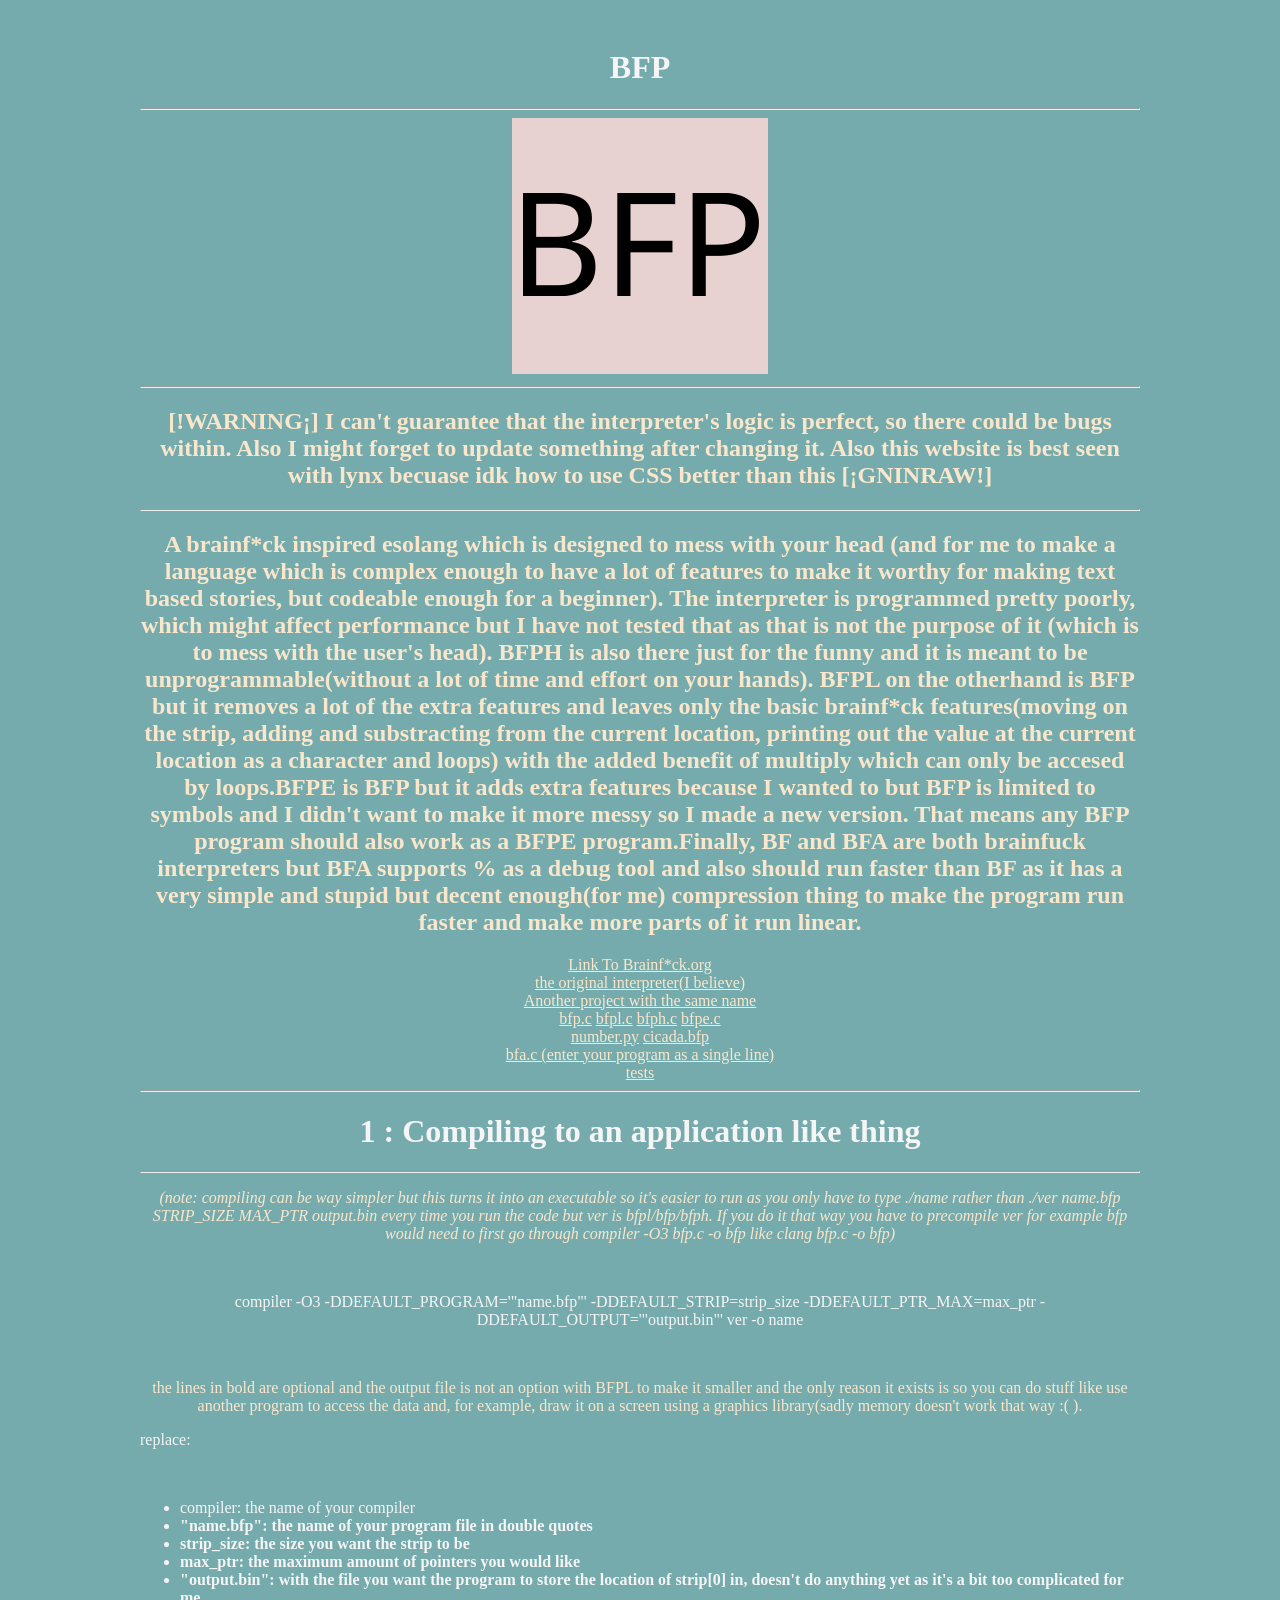
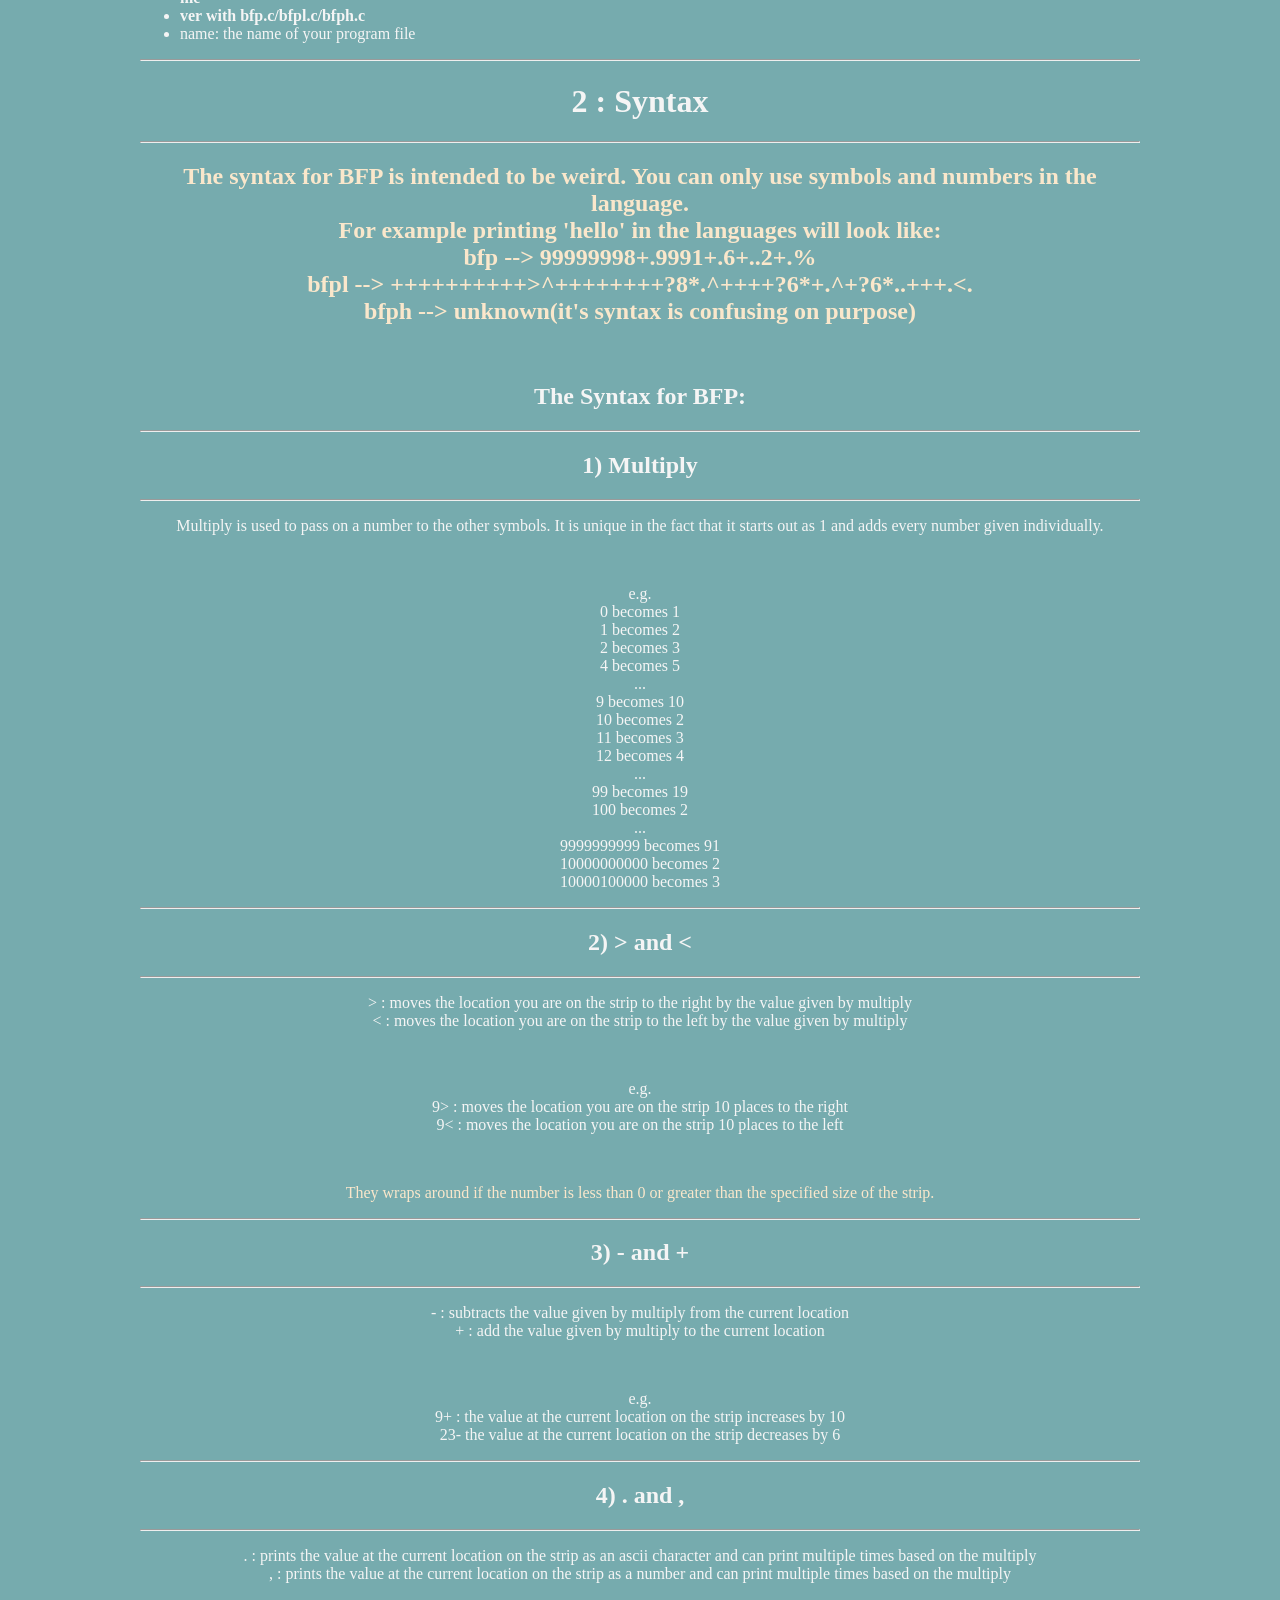
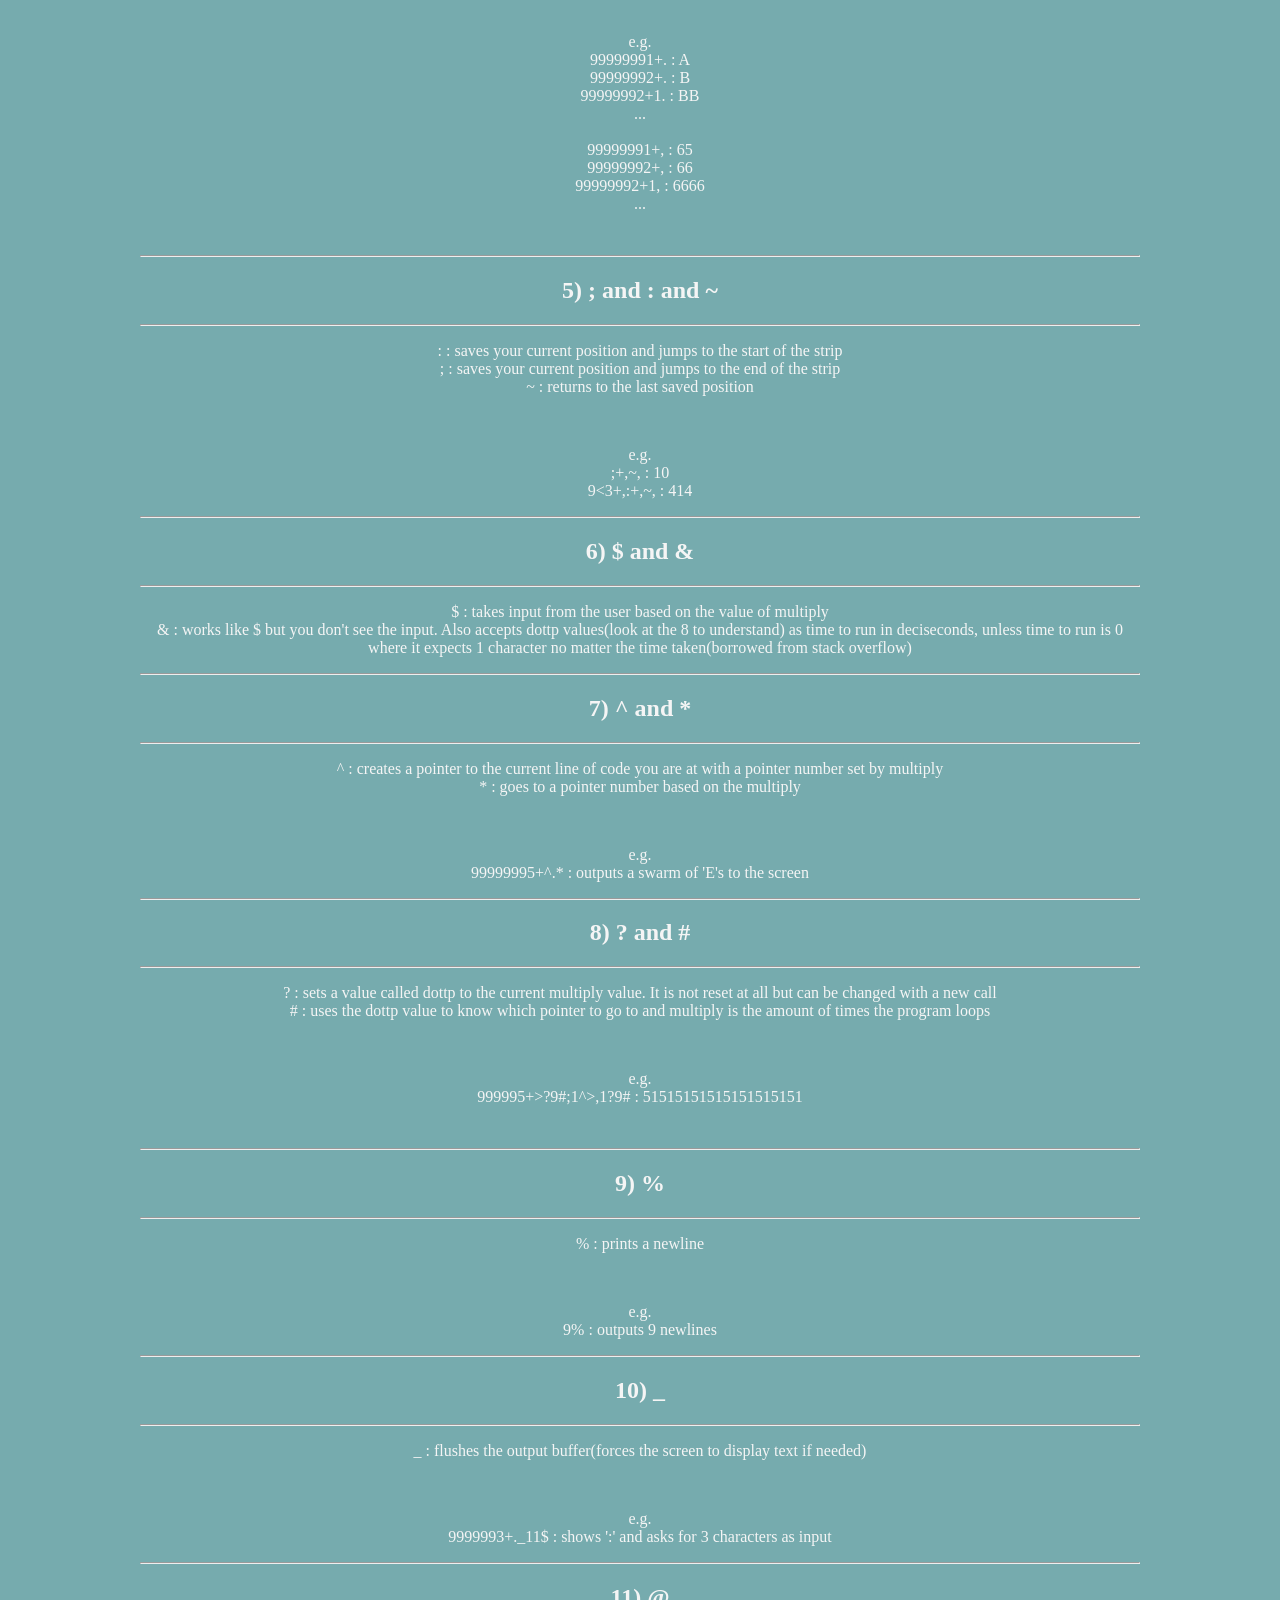
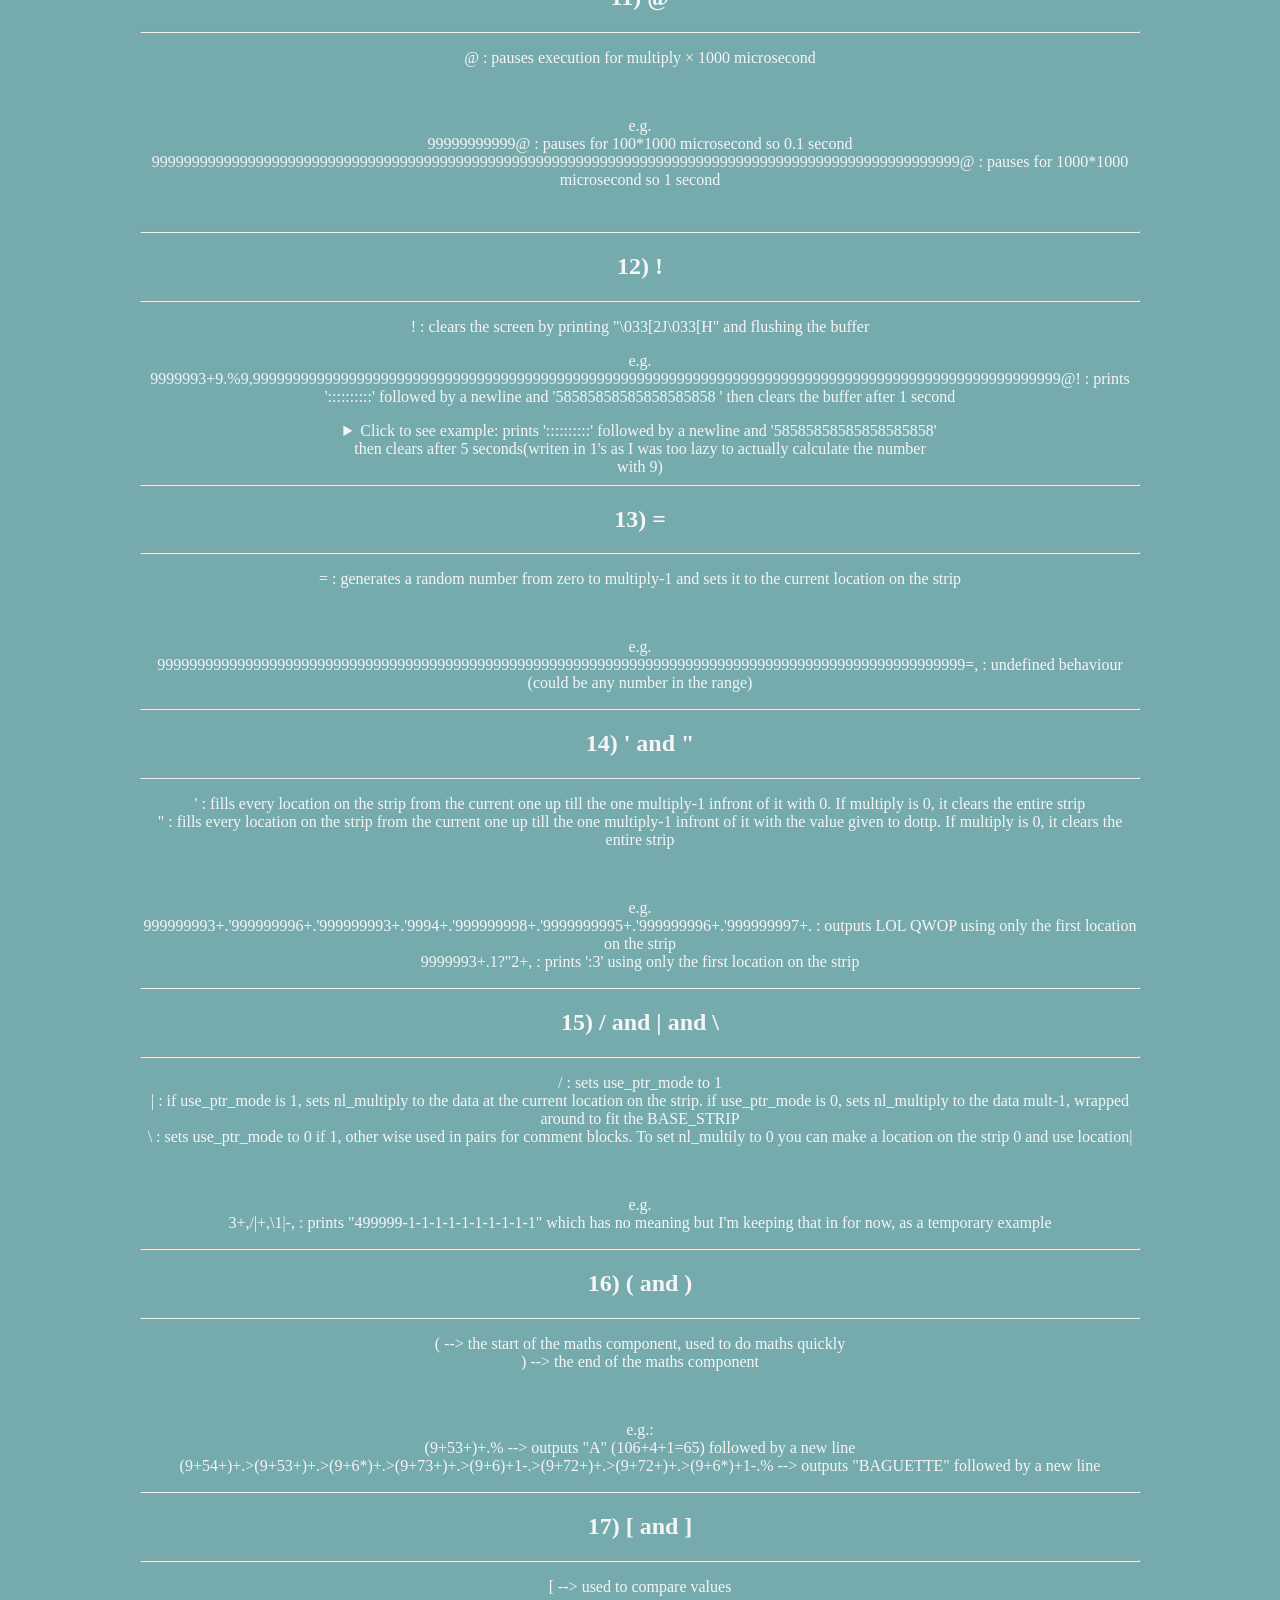
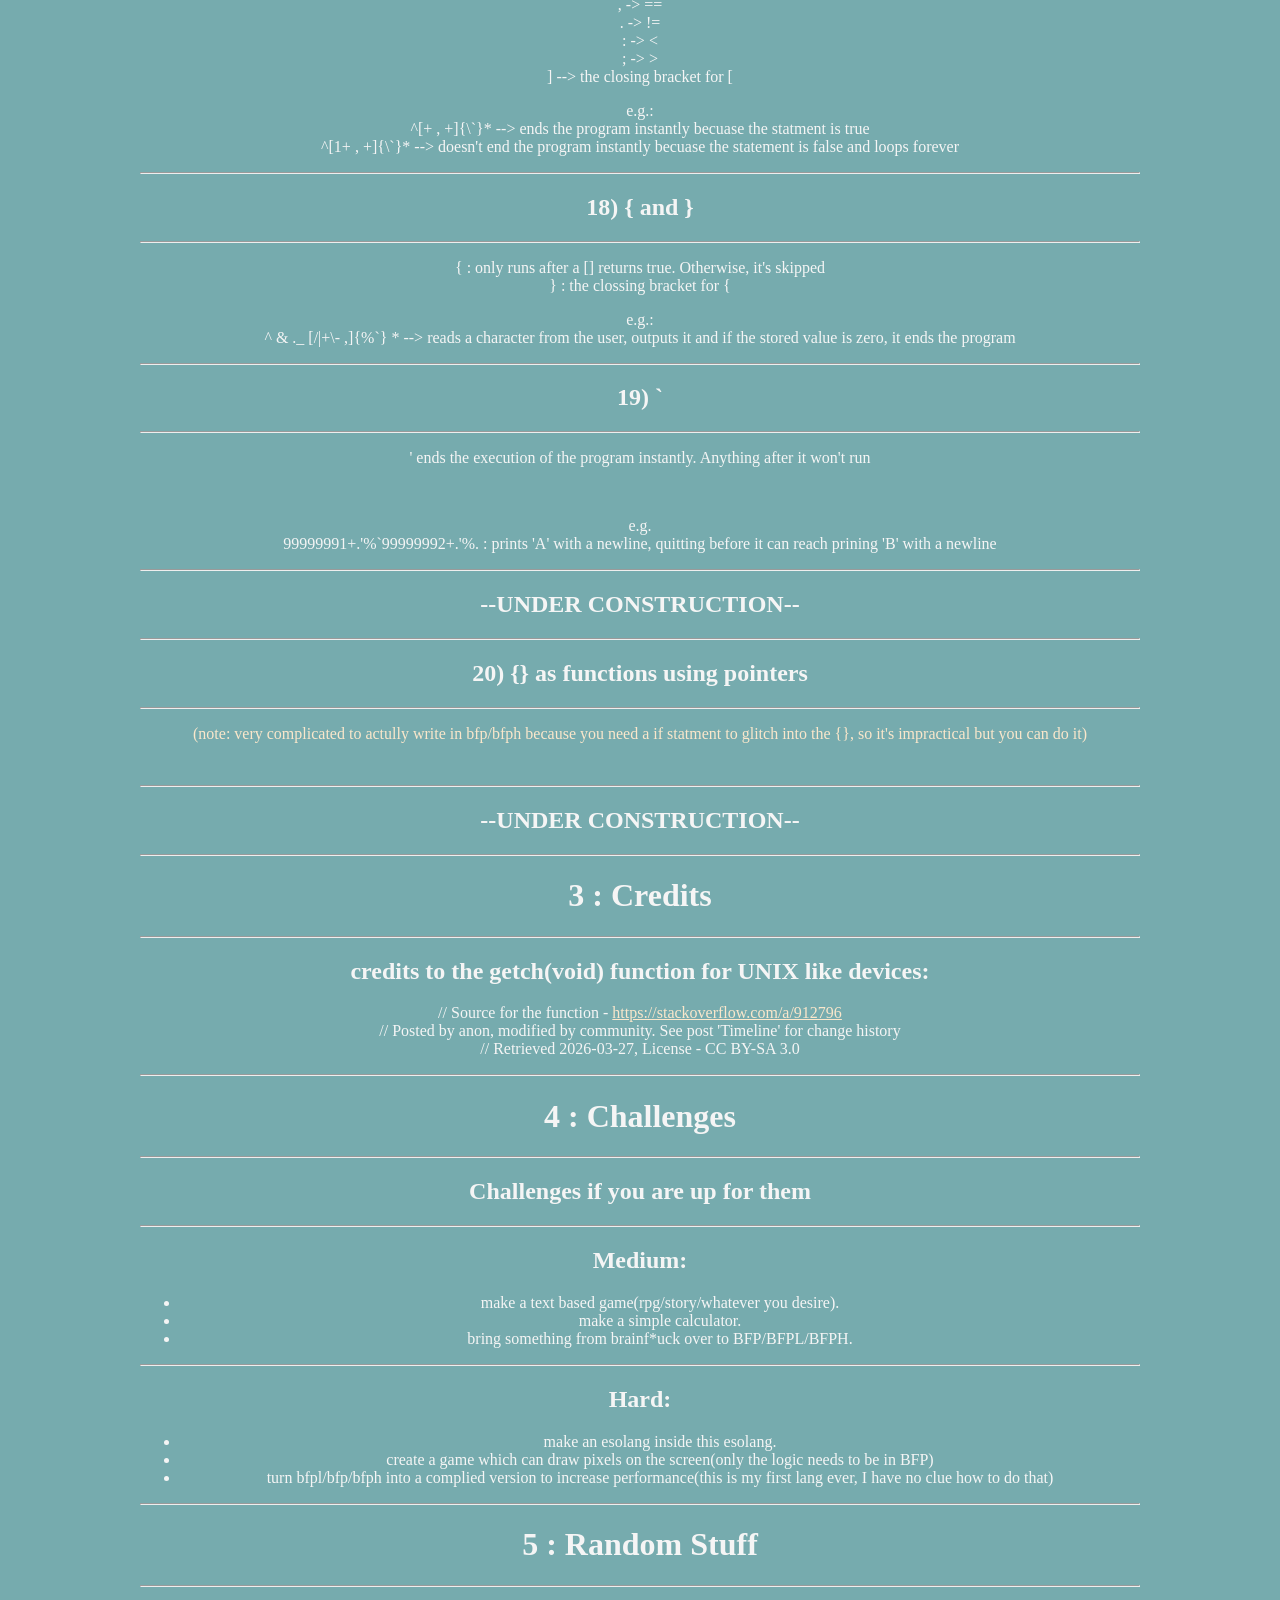
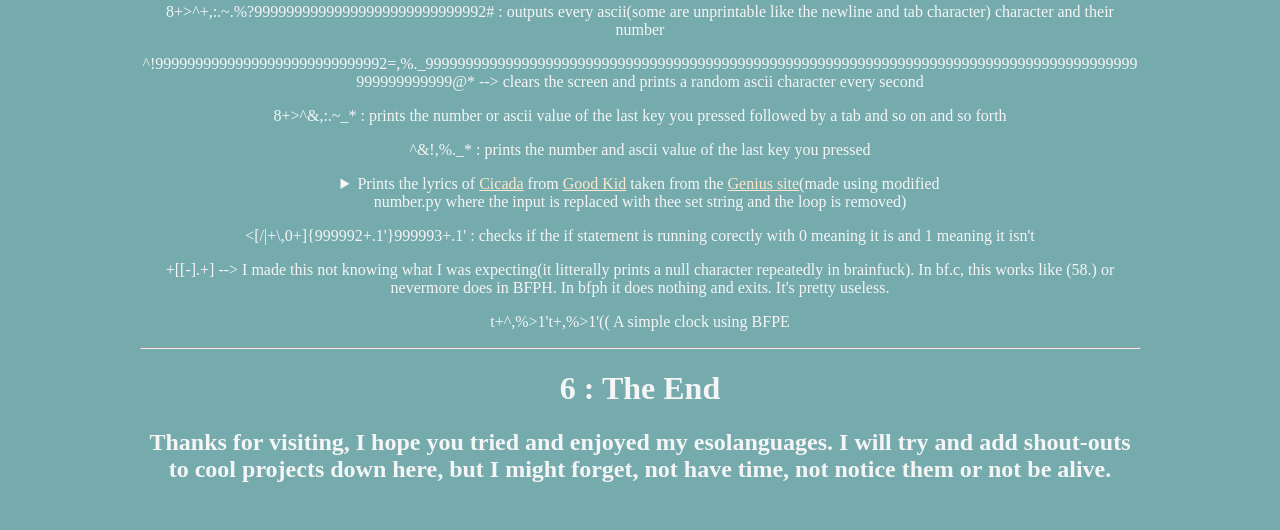
==== commit 02dfc126: "add the very basic logo to the docs" ====
--- a/index.html
+++ b/index.html
@@ -12,6 +12,10 @@
   <div class="container">
     <div class="bdy">
       <h1>BFP</h1>
+      <hr>
+
+      <img src="Extra/BFP.png" alt="Extra/BFP.png">
+
       <hr>
       <h2 class="warning">[!WARNING¡] I can't guarantee that the interpreter's logic is perfect, so there could be bugs within. Also I might forget to update something after changing it. Also this website is best seen with lynx becuase idk how to use CSS better than this [¡GNINRAW!]</h2>
       <hr>
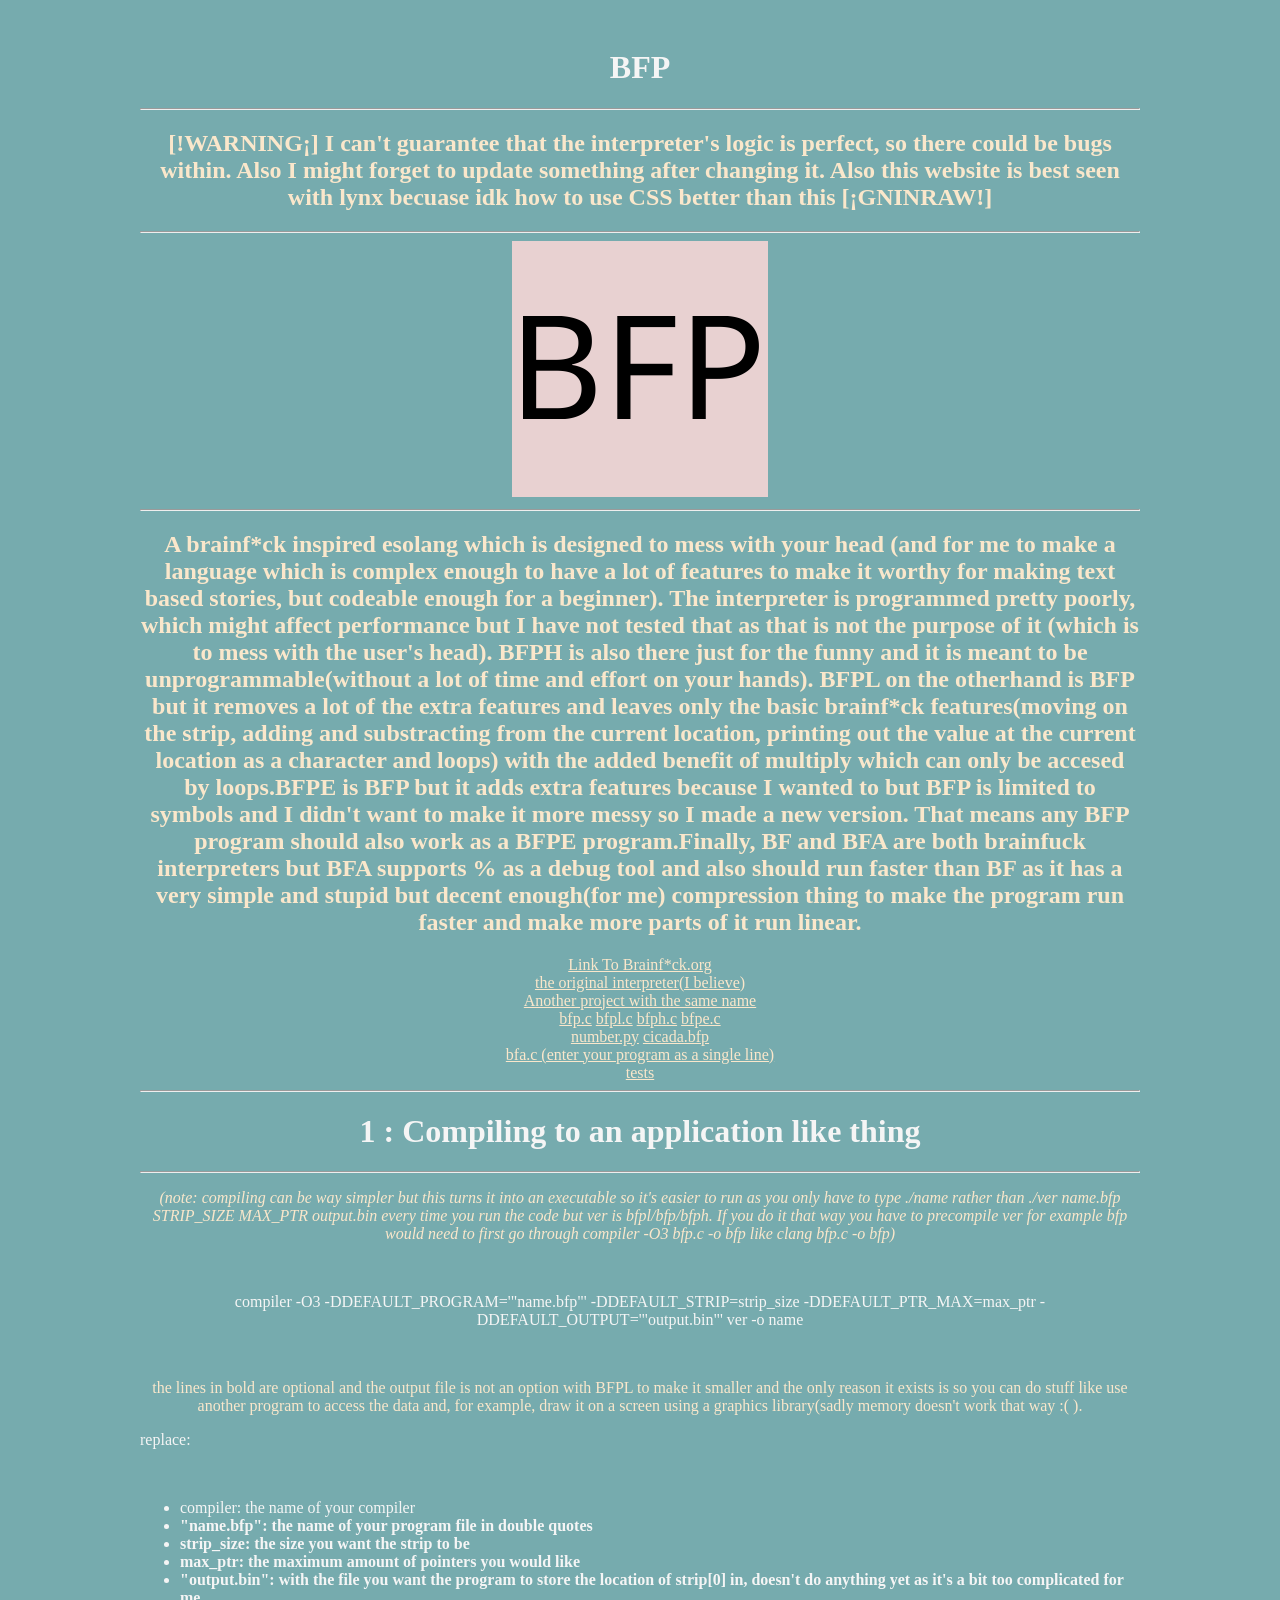
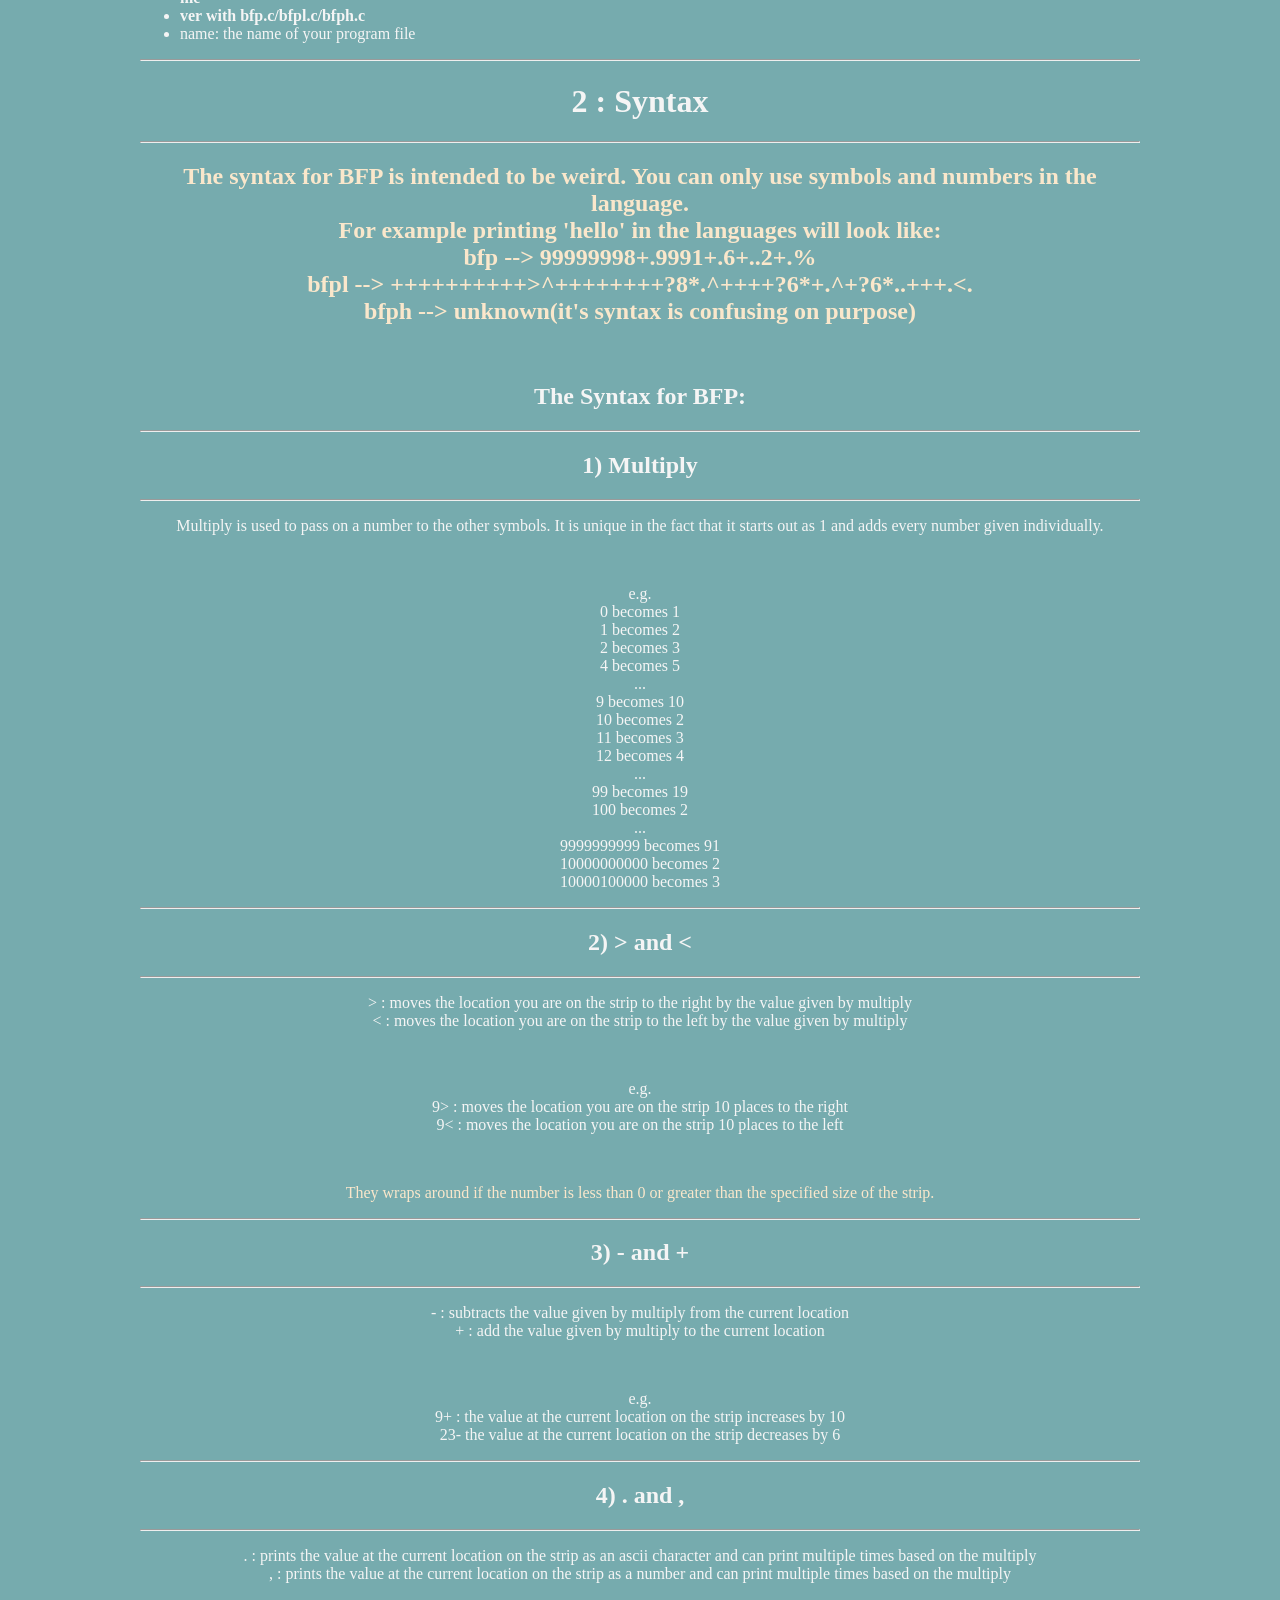
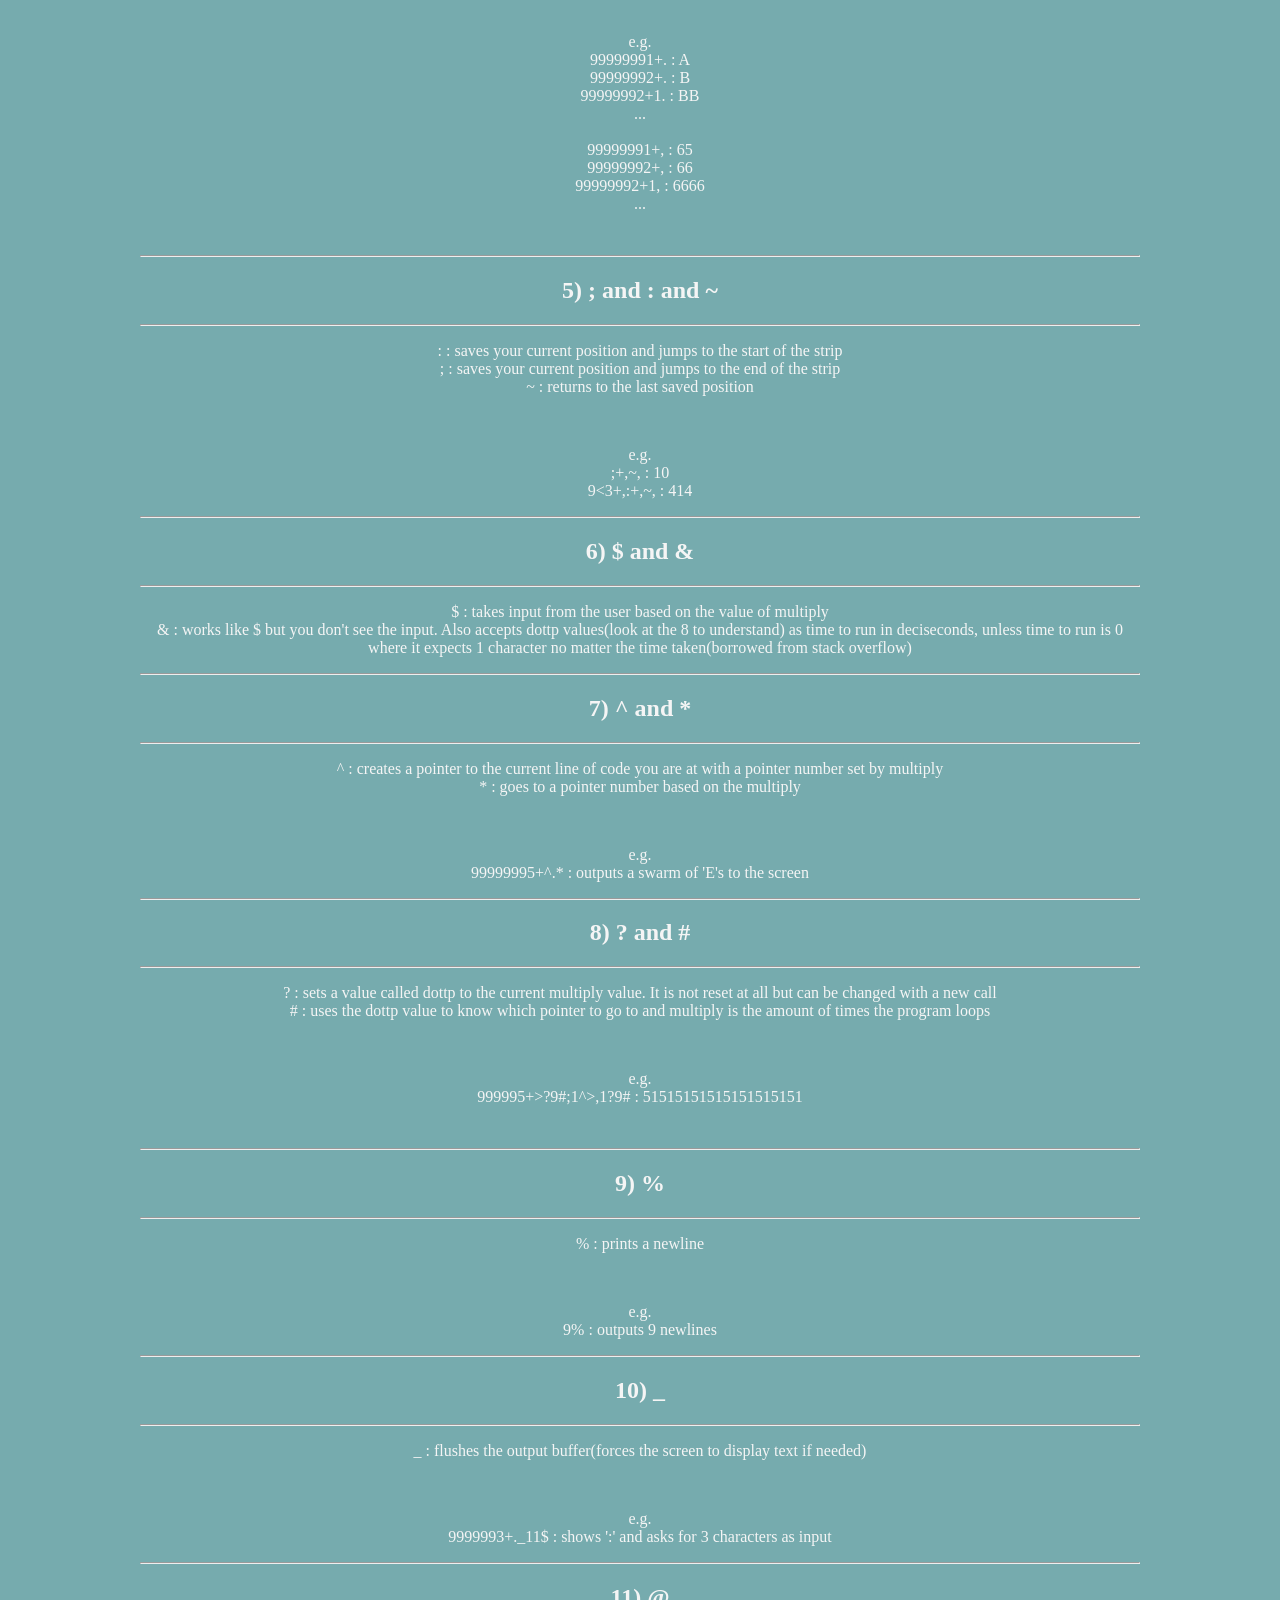
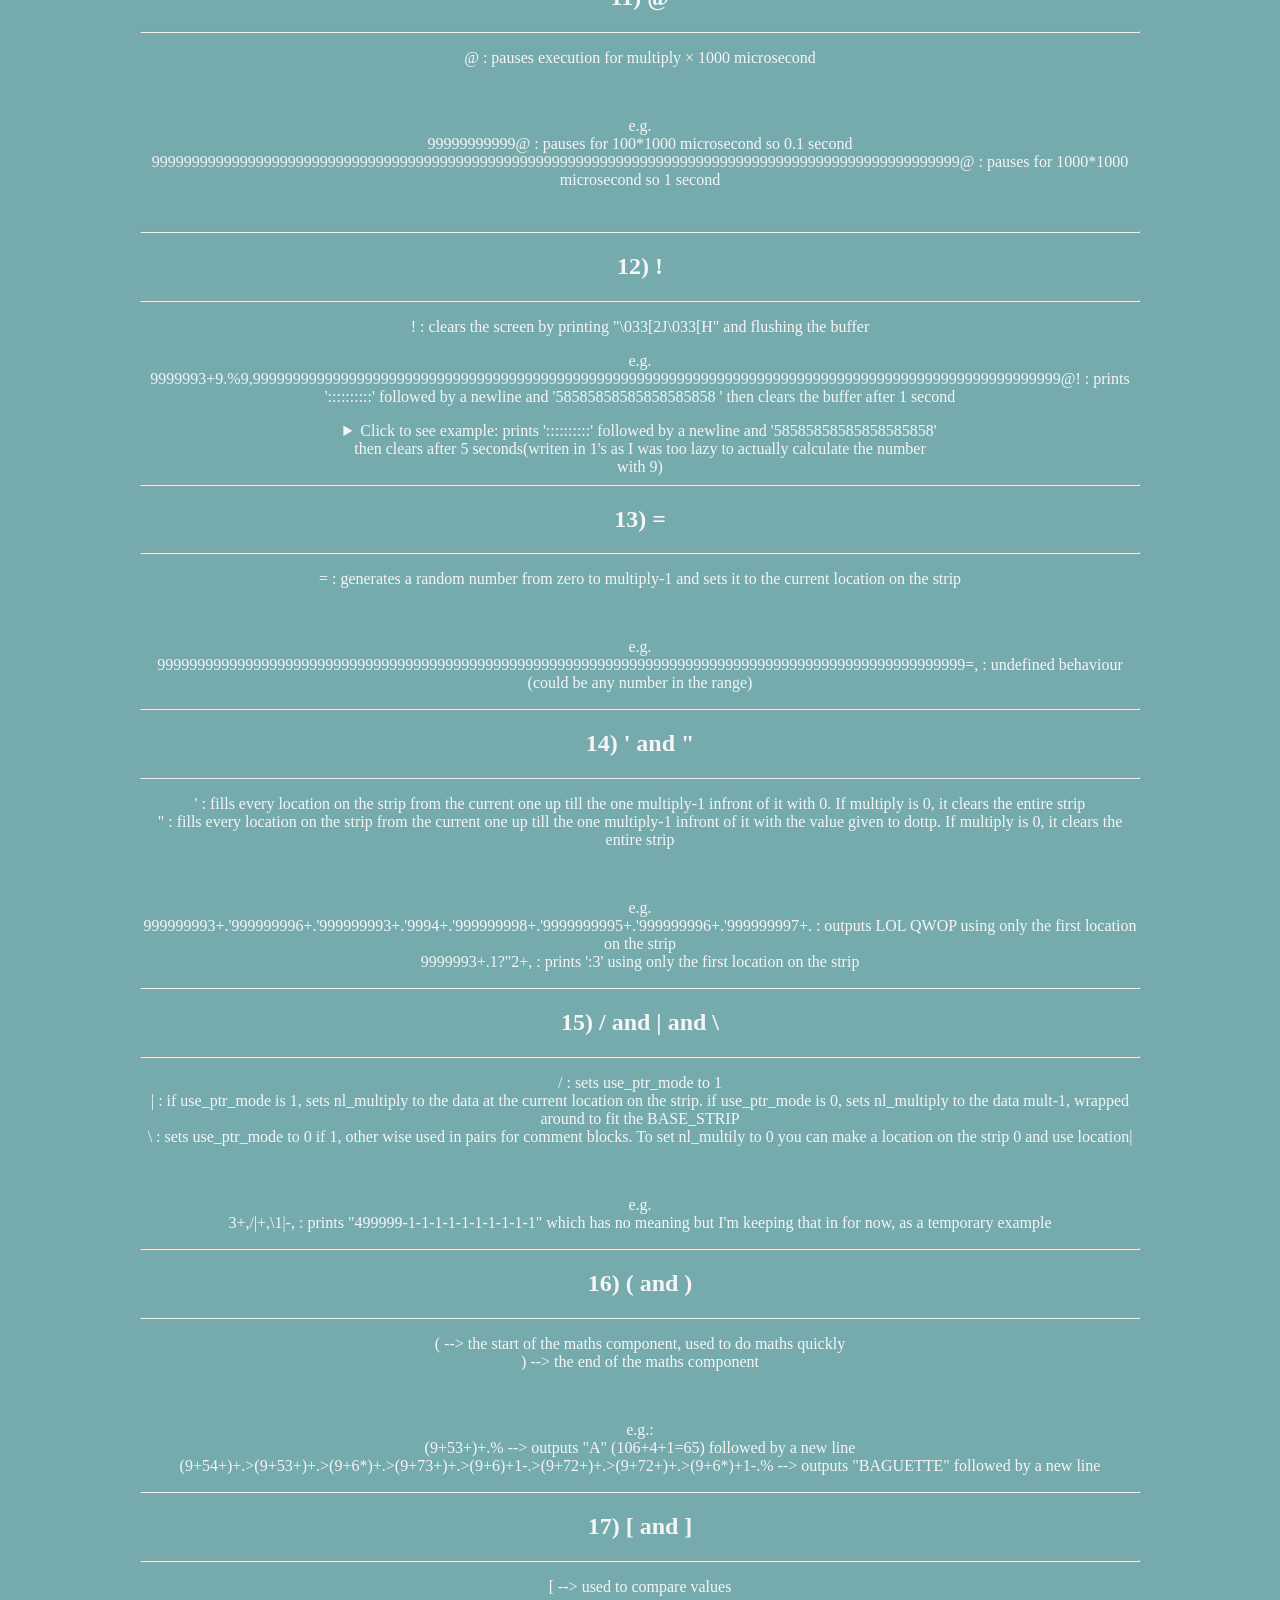
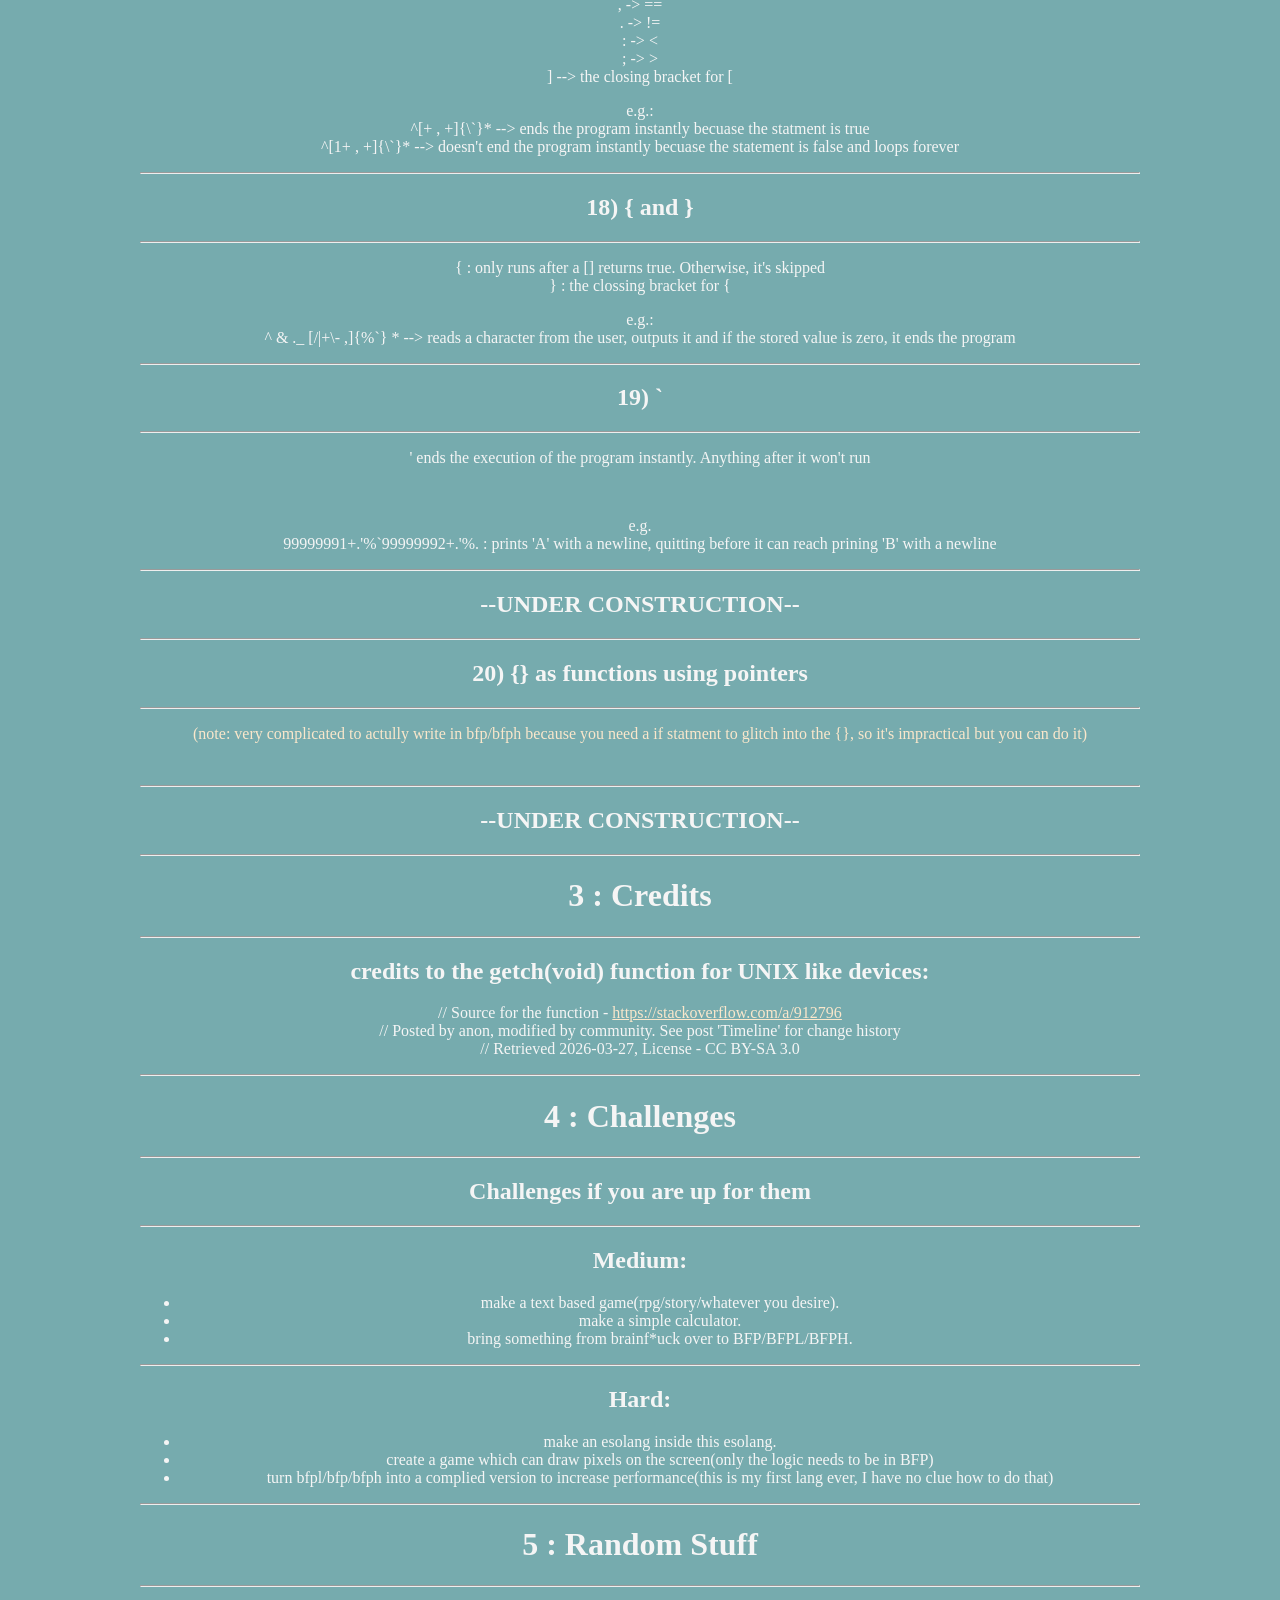
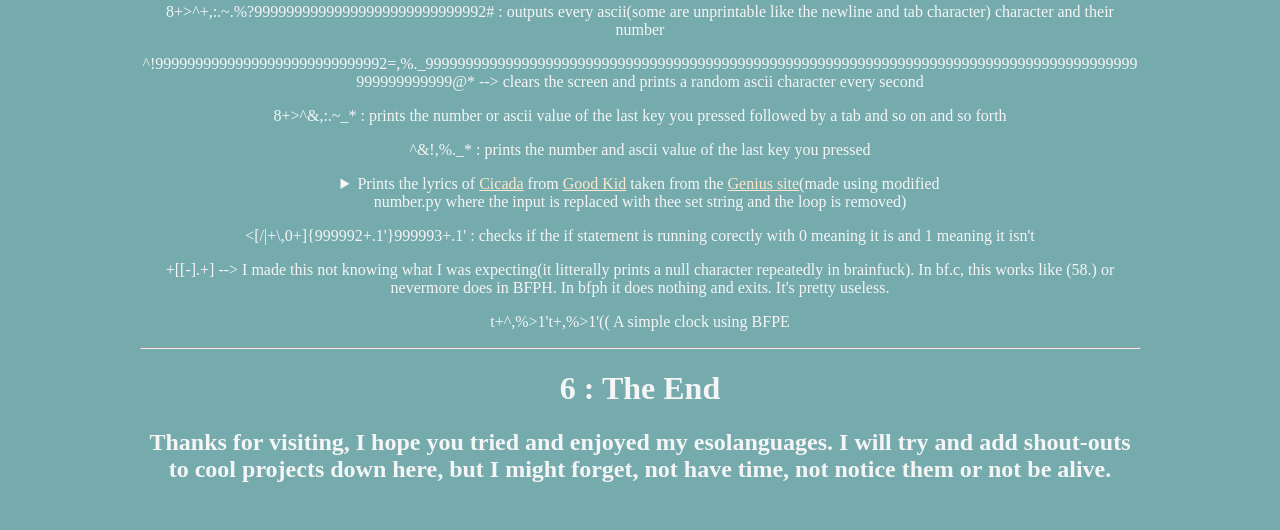
==== commit eefcf9ba: "minor site change I moved the image a bit" ====
--- a/index.html
+++ b/index.html
@@ -13,11 +13,11 @@
     <div class="bdy">
       <h1>BFP</h1>
       <hr>
+      <h2 class="warning">[!WARNING¡] I can't guarantee that the interpreter's logic is perfect, so there could be bugs within. Also I might forget to update something after changing it. Also this website is best seen with lynx becuase idk how to use CSS better than this [¡GNINRAW!]</h2>
+      <hr>
 
       <img src="Extra/BFP.png" alt="Extra/BFP.png">
-
-      <hr>
-      <h2 class="warning">[!WARNING¡] I can't guarantee that the interpreter's logic is perfect, so there could be bugs within. Also I might forget to update something after changing it. Also this website is best seen with lynx becuase idk how to use CSS better than this [¡GNINRAW!]</h2>
+      
       <hr>
       <h2 class="warning">A brainf*ck inspired esolang which is designed to mess with your head (and for me to make a language which is complex enough to have a lot of features to make it worthy for making text based stories, but codeable enough for a beginner). The interpreter is programmed pretty poorly, which might affect performance but I have not tested that as that is not the purpose of it (which is to mess with the user's head). BFPH is also there just for the funny and it is meant to be unprogrammable(without a lot of time and effort on your hands). BFPL on the otherhand is BFP but it removes a lot of the extra features and leaves only the basic brainf*ck features(moving on the strip, adding and substracting from the current location, printing out the value at the current location as a character and loops) with the added benefit of multiply which can only be accesed by loops.BFPE is BFP but it adds extra features because I wanted to but BFP is limited to symbols and I didn't want to make it more messy so I made a new version. That means any BFP program should also work as a BFPE program.Finally, BF and BFA are both brainfuck interpreters but BFA supports % as a debug tool and also should run faster than BF as it has a very simple and stupid but decent enough(for me) compression thing to make the program run faster and make more parts of it run linear.</h2>
       <a href="https://www.brainfuck.org/">Link To Brainf*ck.org</a><br>
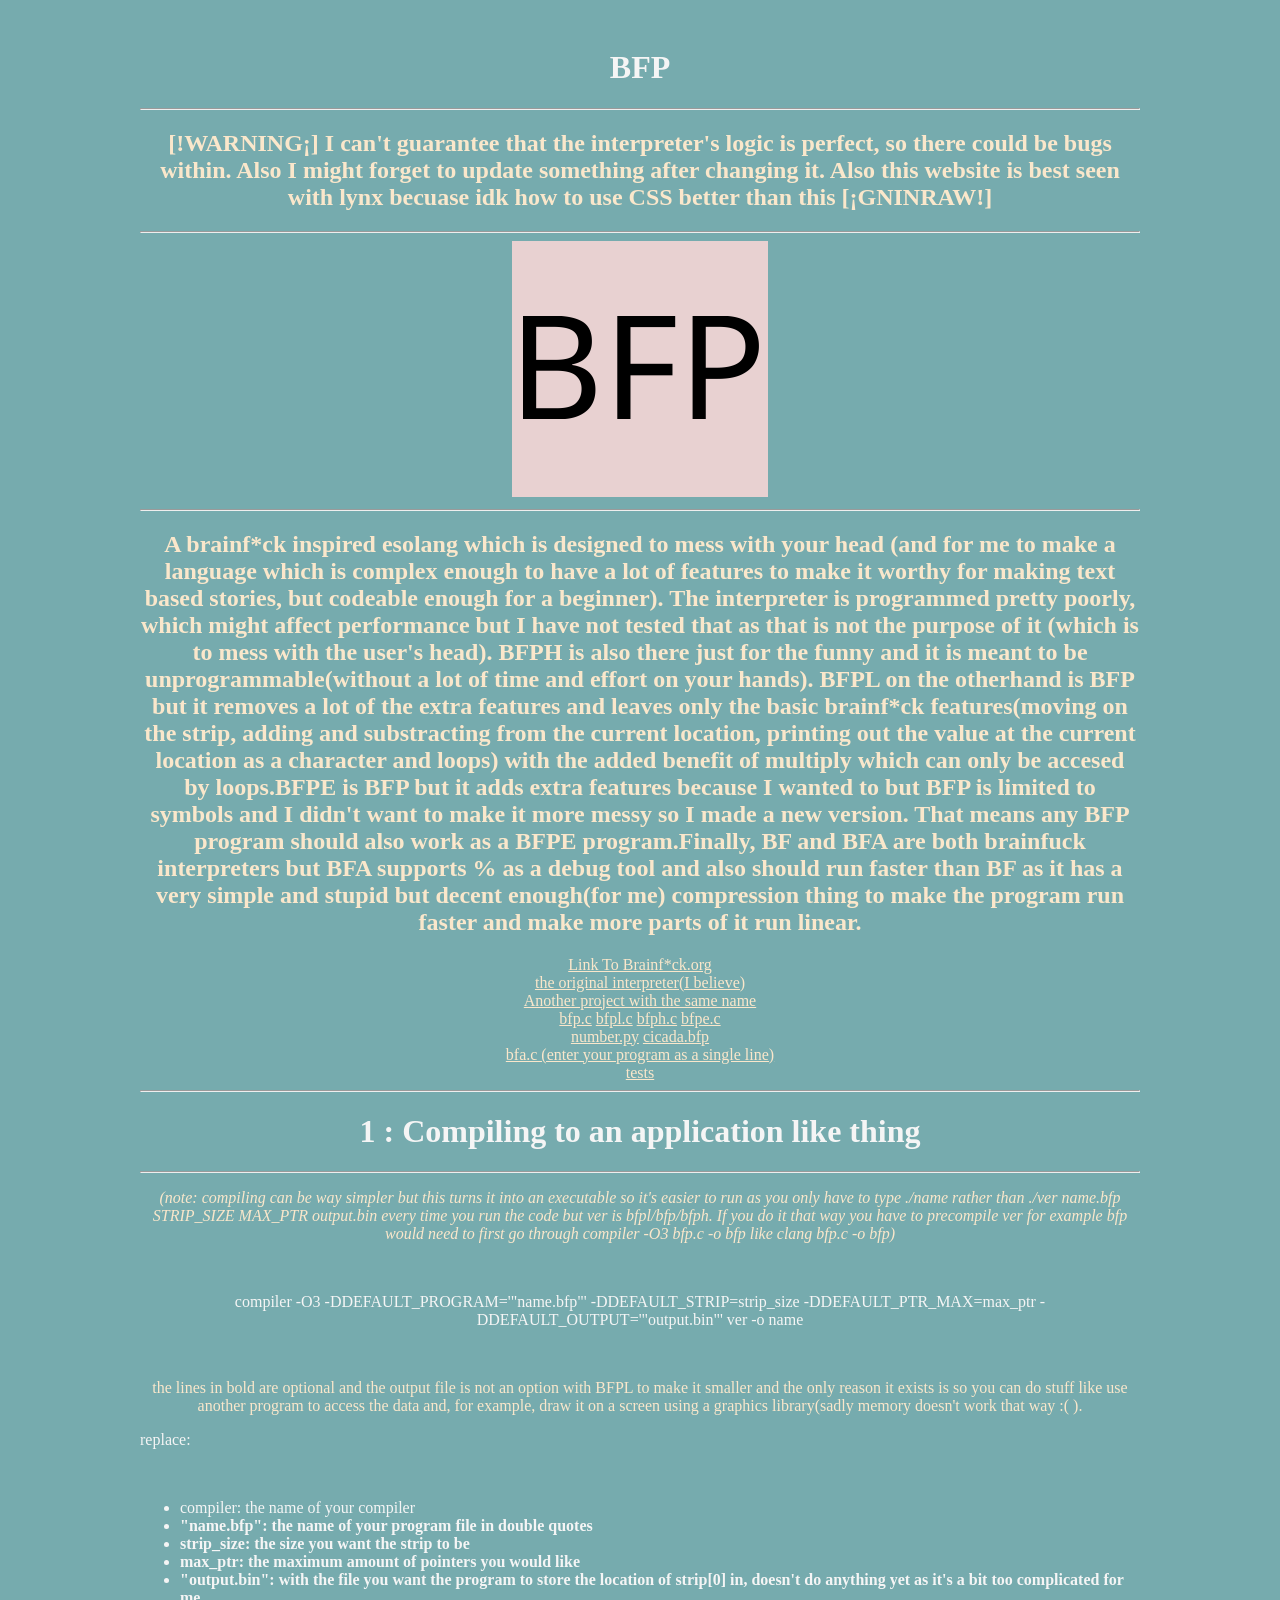
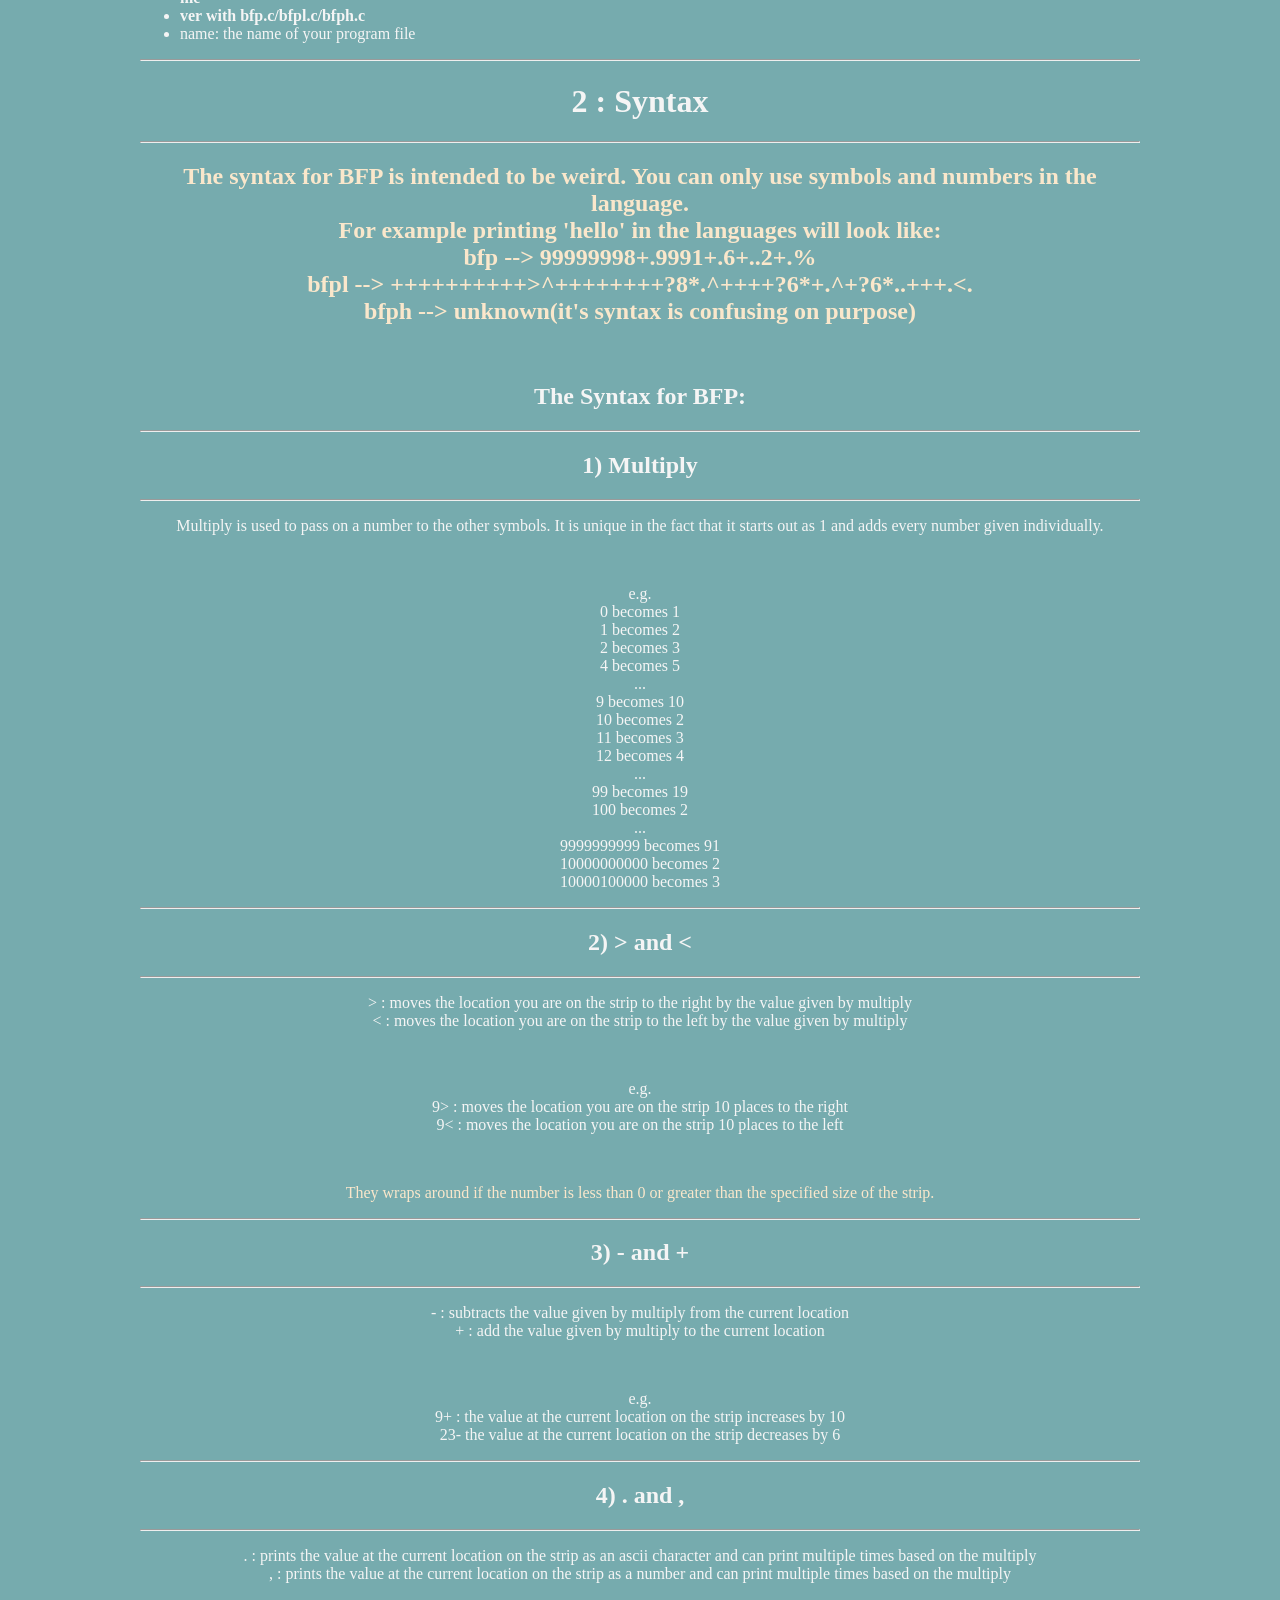
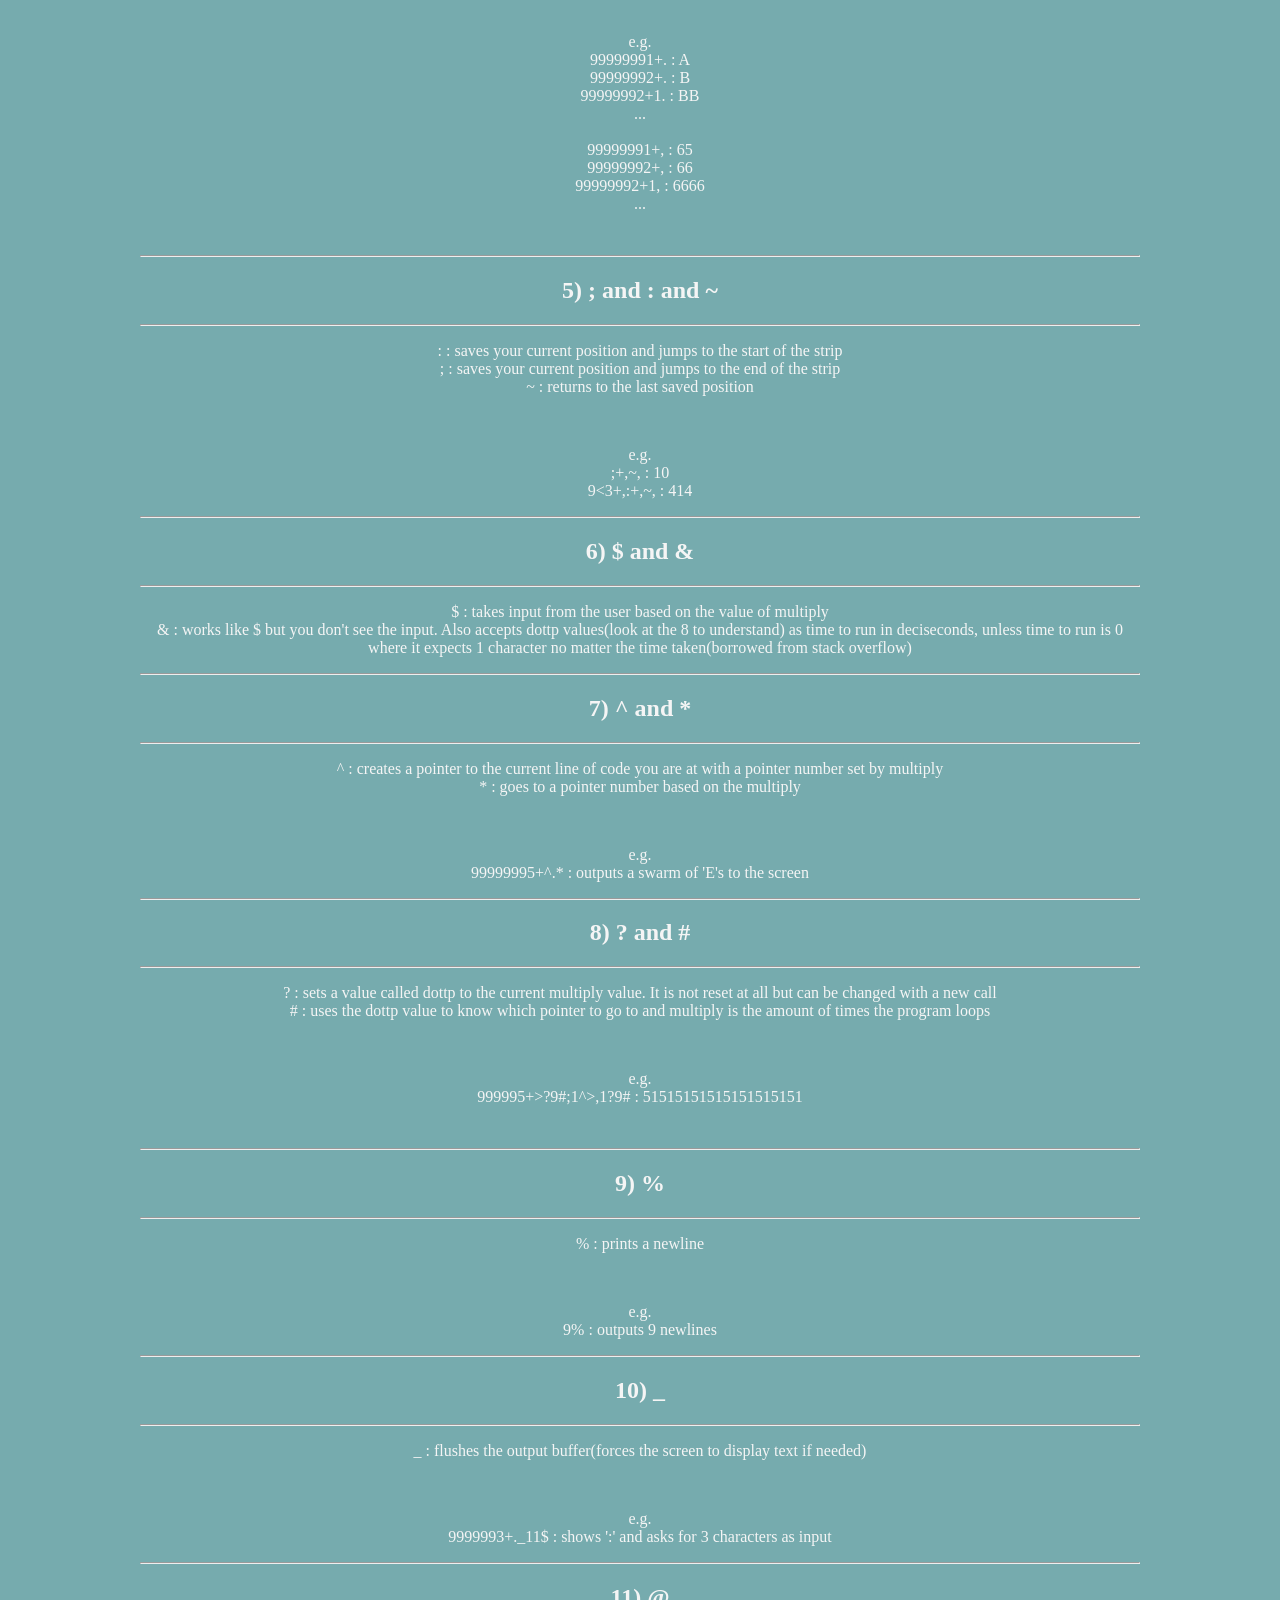
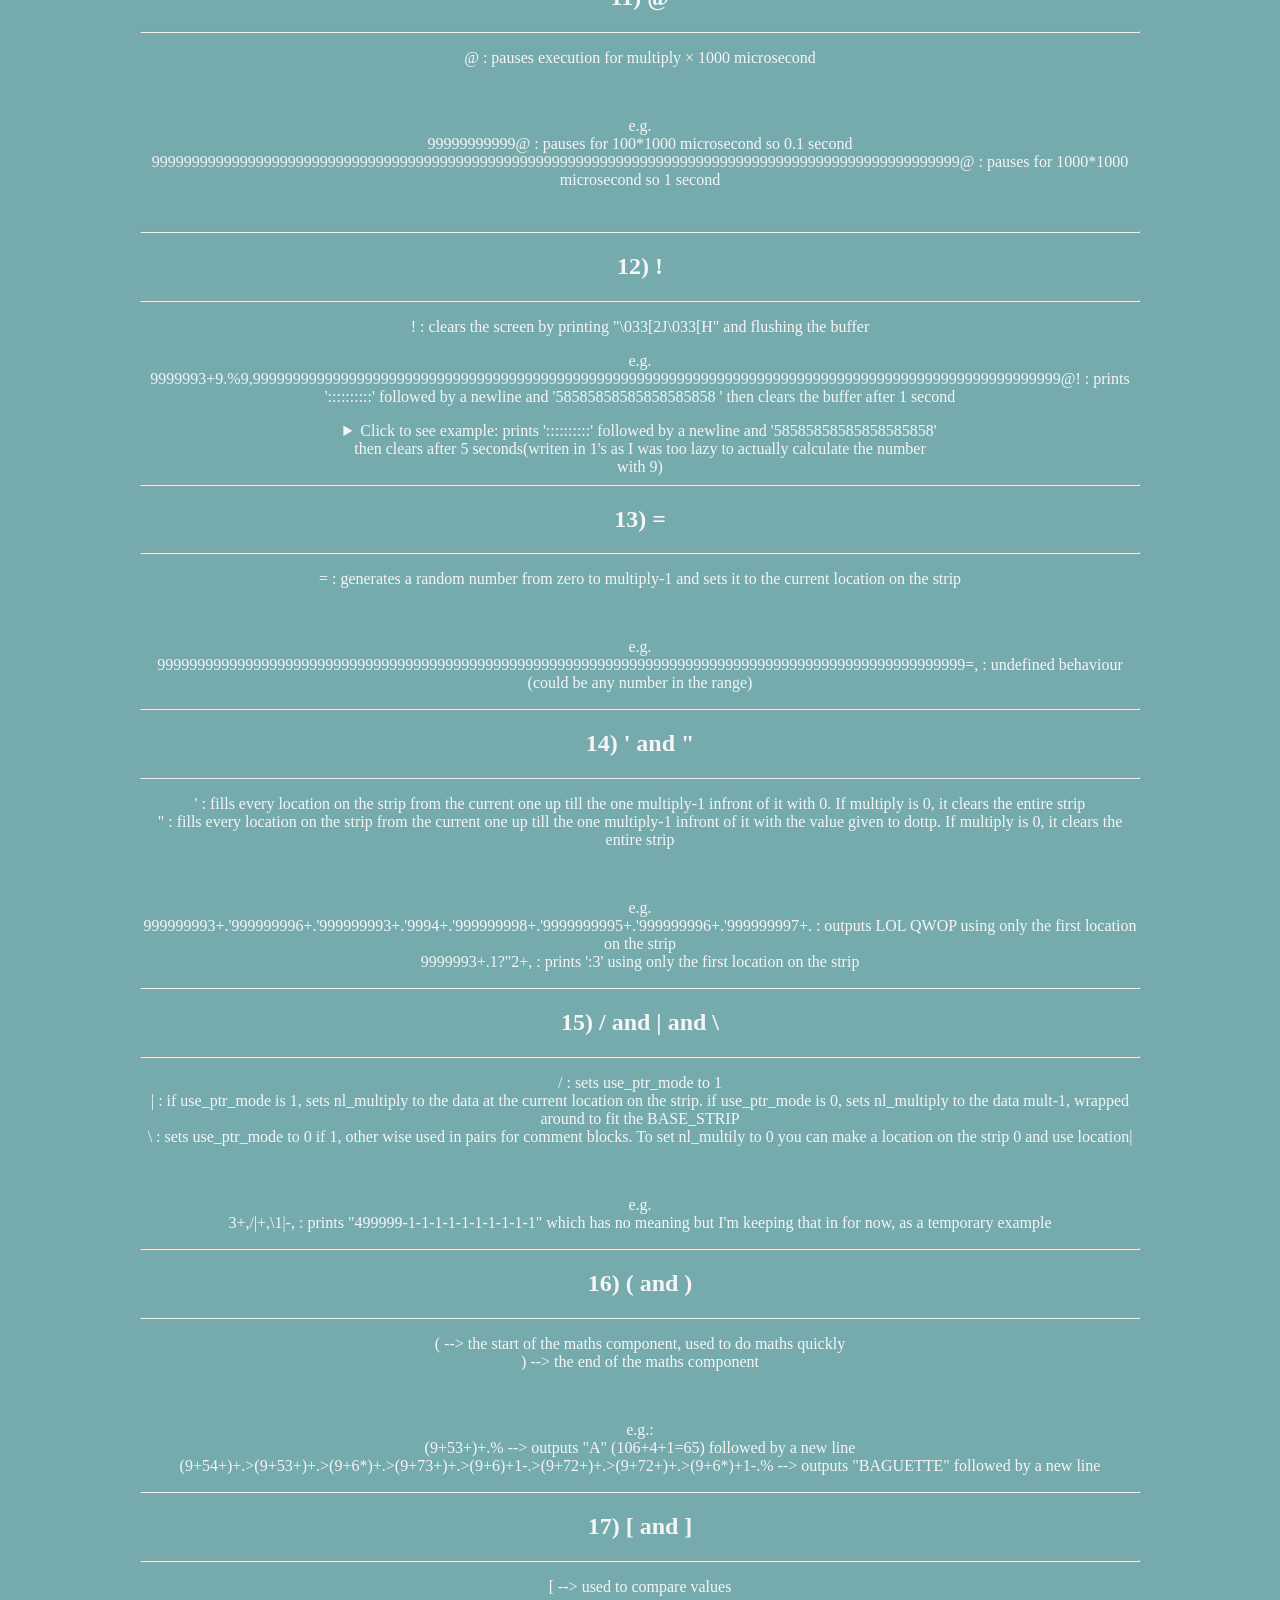
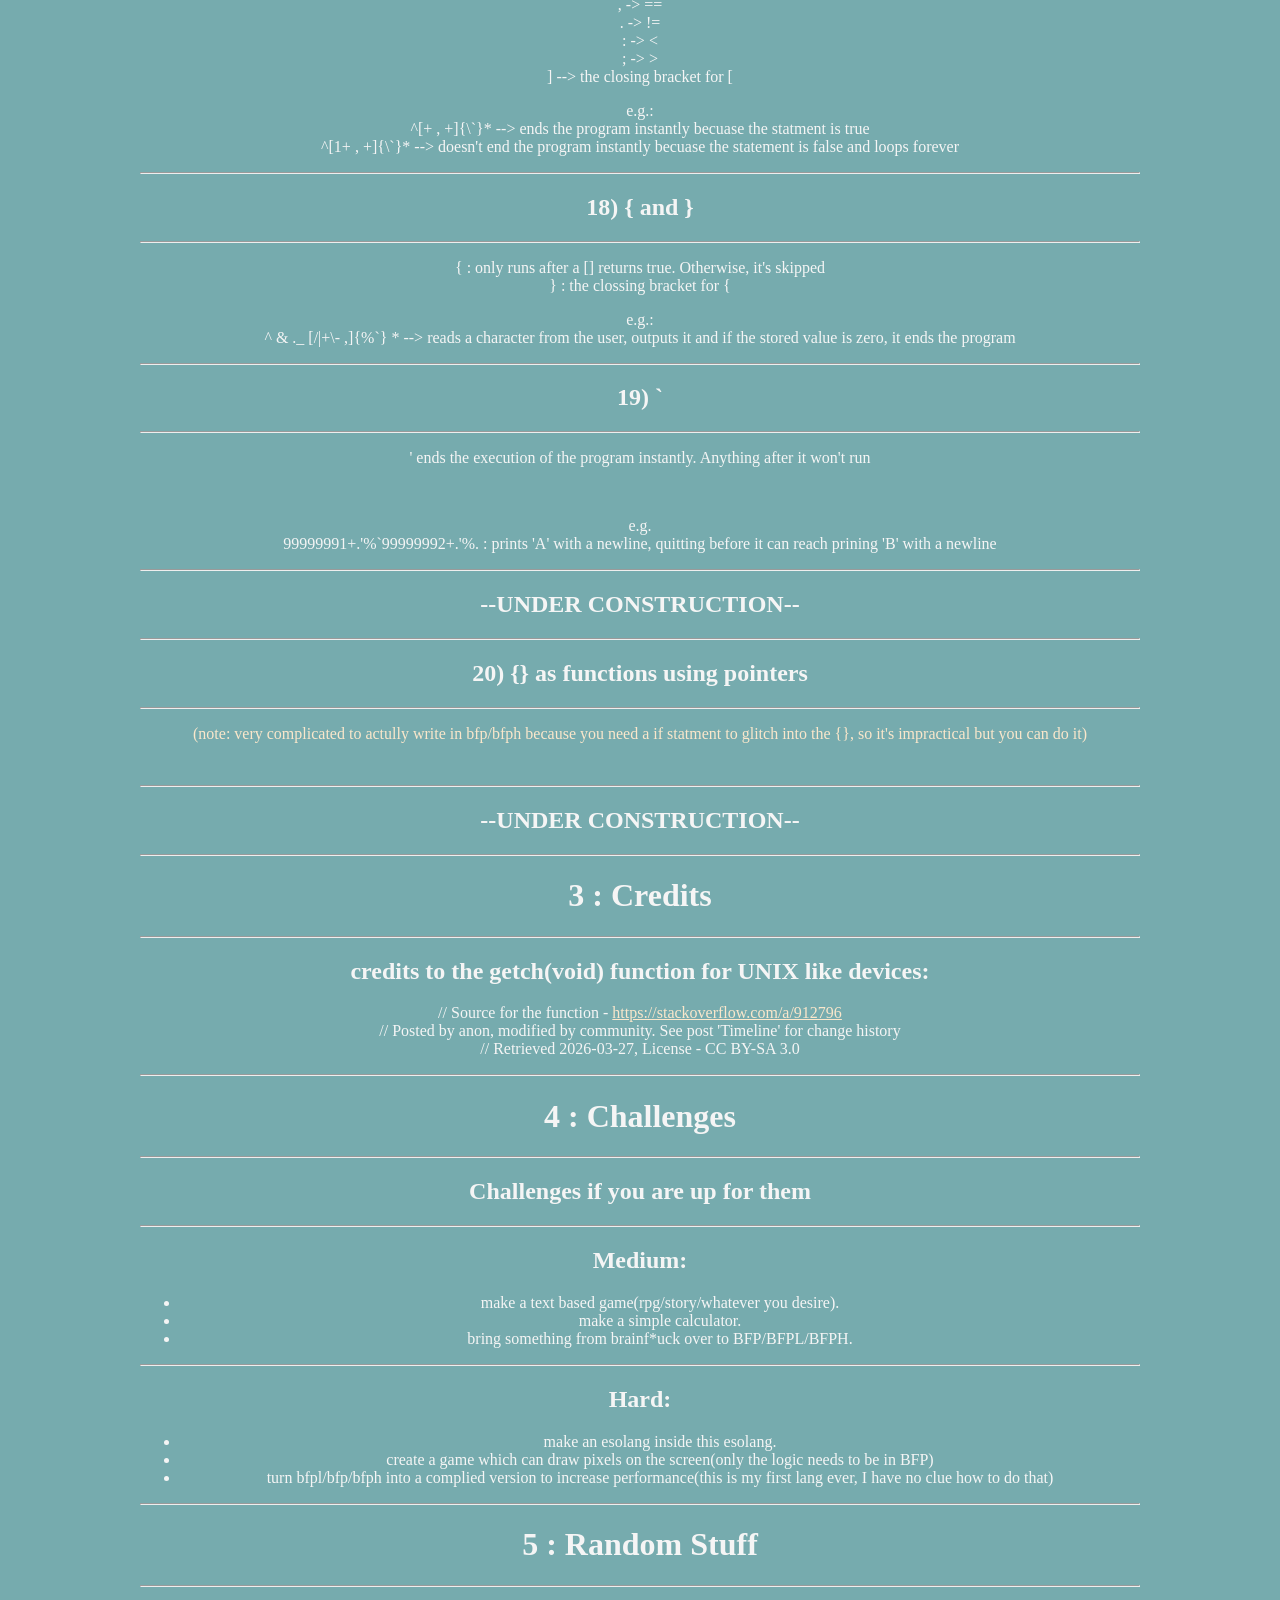
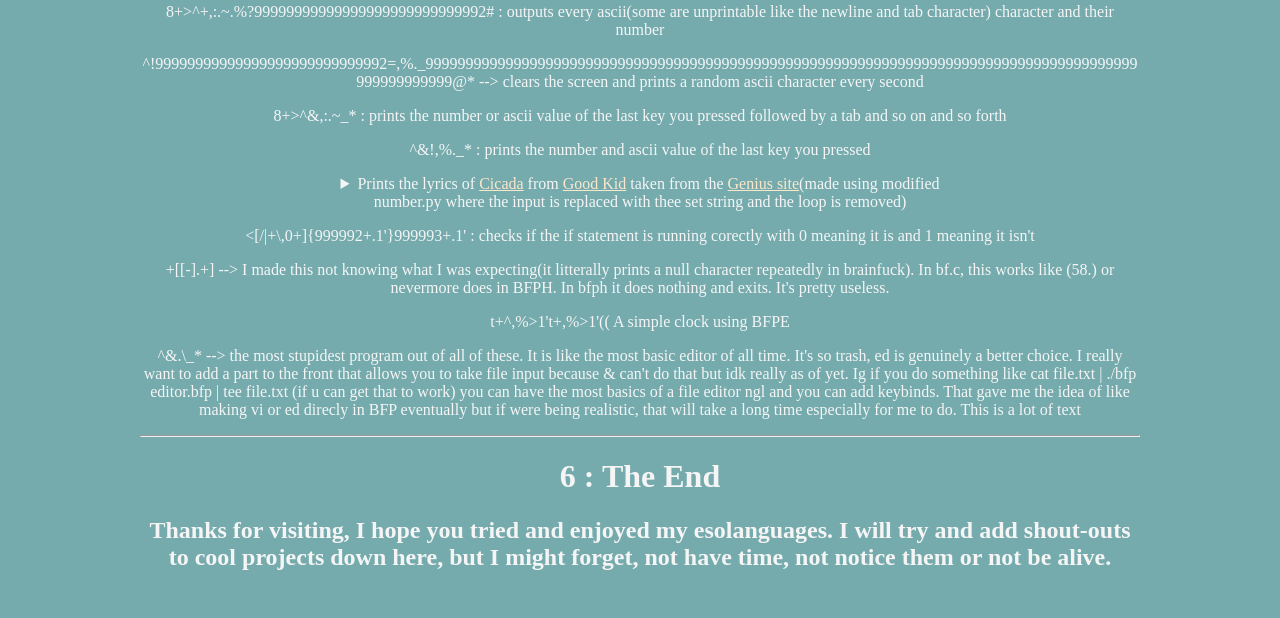
==== commit 9bd1aa32: "stupid idea not truly complete and just a lot of plan in the docs. quite messy" ====
--- a/index.html
+++ b/index.html
@@ -197,6 +197,7 @@
       <p><[/|+\,0+]{999992+.1'}999993+.1' : checks if the if statement is running corectly with 0 meaning it is and 1 meaning it isn't</p>
       <p>+[[-].+]  -->  I made this not knowing what I was expecting(it litterally prints a null character repeatedly in brainfuck). In bf.c, this works like (58.) or nevermore does in BFPH. In bfph it does nothing and exits. It's pretty useless.</p>
       <p>t+^,%>1't+,%>1'((</|+\1-)+(<</|+\1-)-)+,%_<<1@!*  -->  A simple clock using BFPE</p>
+      <p> ^&.\_*  -->  the most stupidest program out of all of these. It is like the most basic editor of all time. It's so trash, ed is genuinely a better choice. I really want to add a part to the front that allows you to take file input because & can't do that but idk really as of yet. Ig if you do something like cat file.txt | ./bfp editor.bfp | tee file.txt (if u can get that to work) you can have the most basics of a file editor ngl and you can add keybinds. That gave me the idea of like making vi or ed direcly in BFP eventually but if were being realistic, that will take a long time especially for me to do. This is a lot of text </p>
       <hr>
       <h1>6 : The End</h1>
       <h2>Thanks for visiting, I hope you tried and enjoyed my esolanguages. I will try and add shout-outs to cool projects down here, but I might forget, not have time, not notice them or not be alive.</h2>
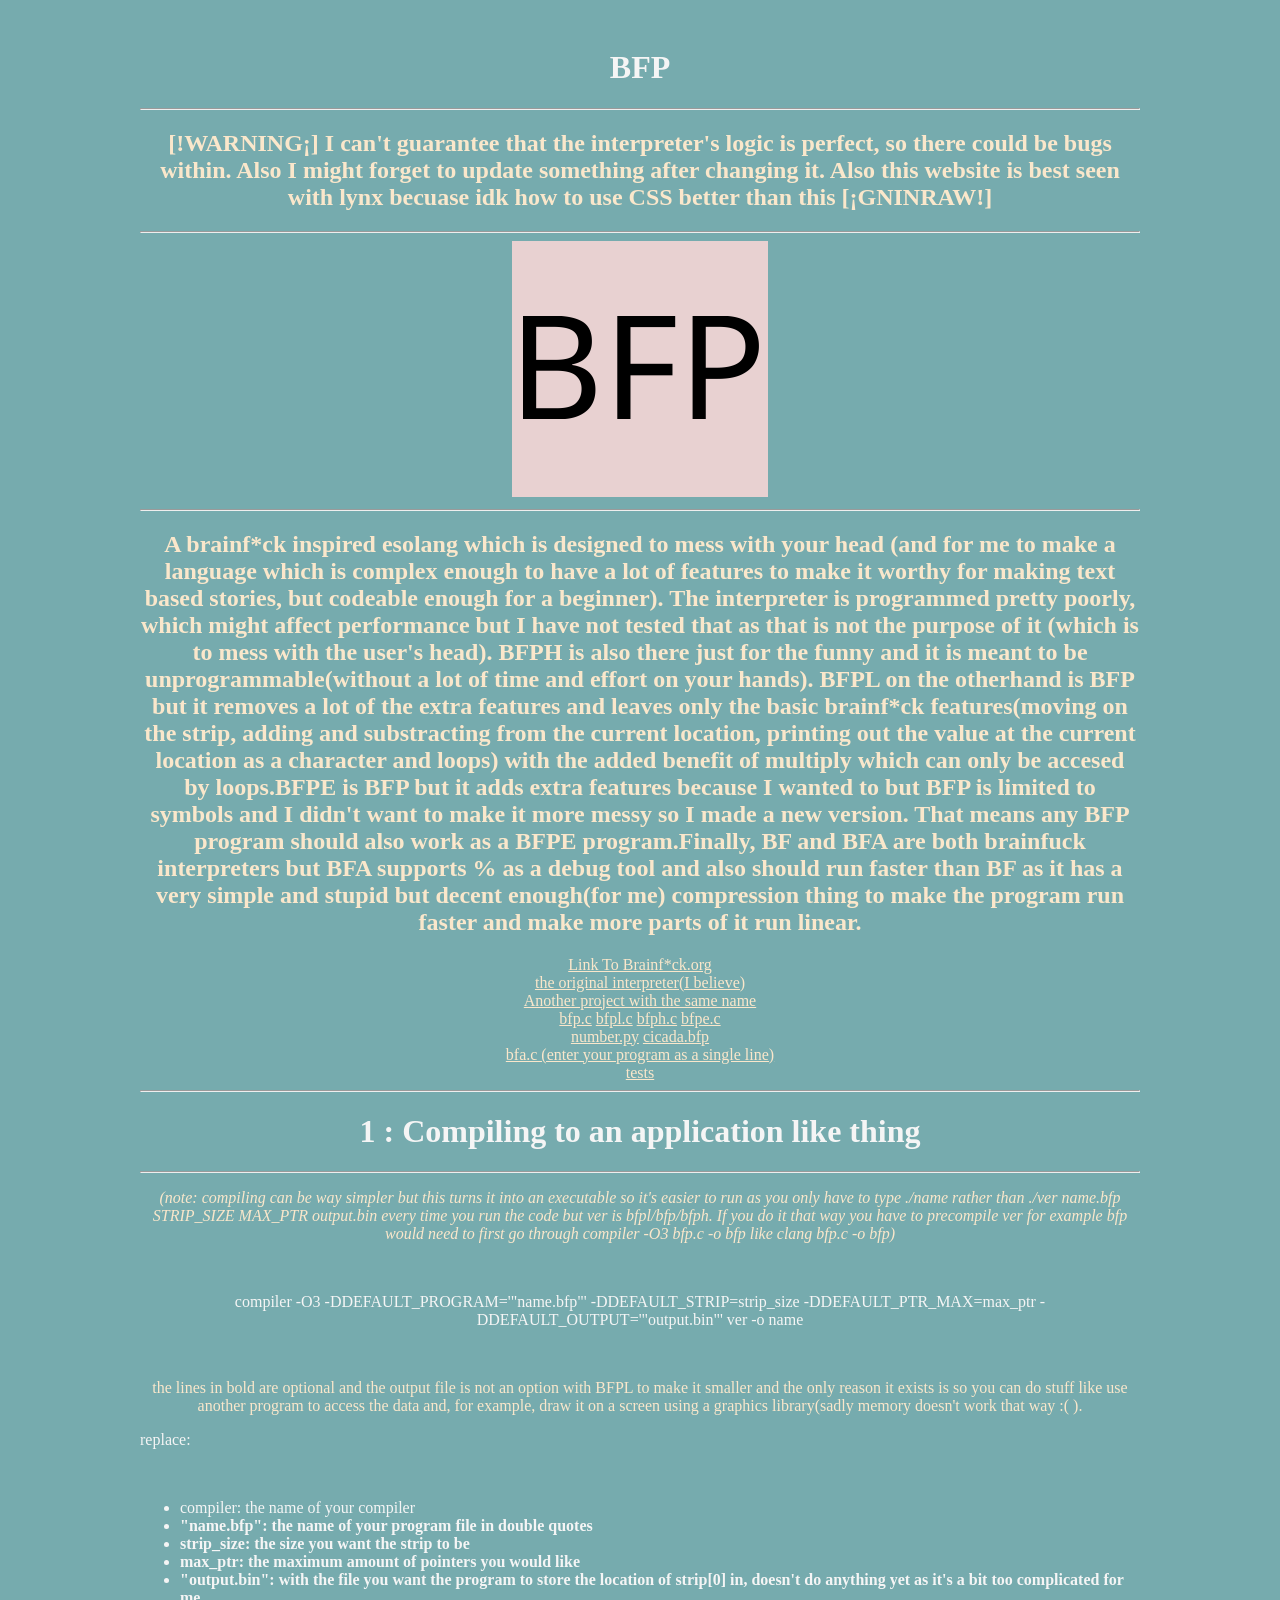
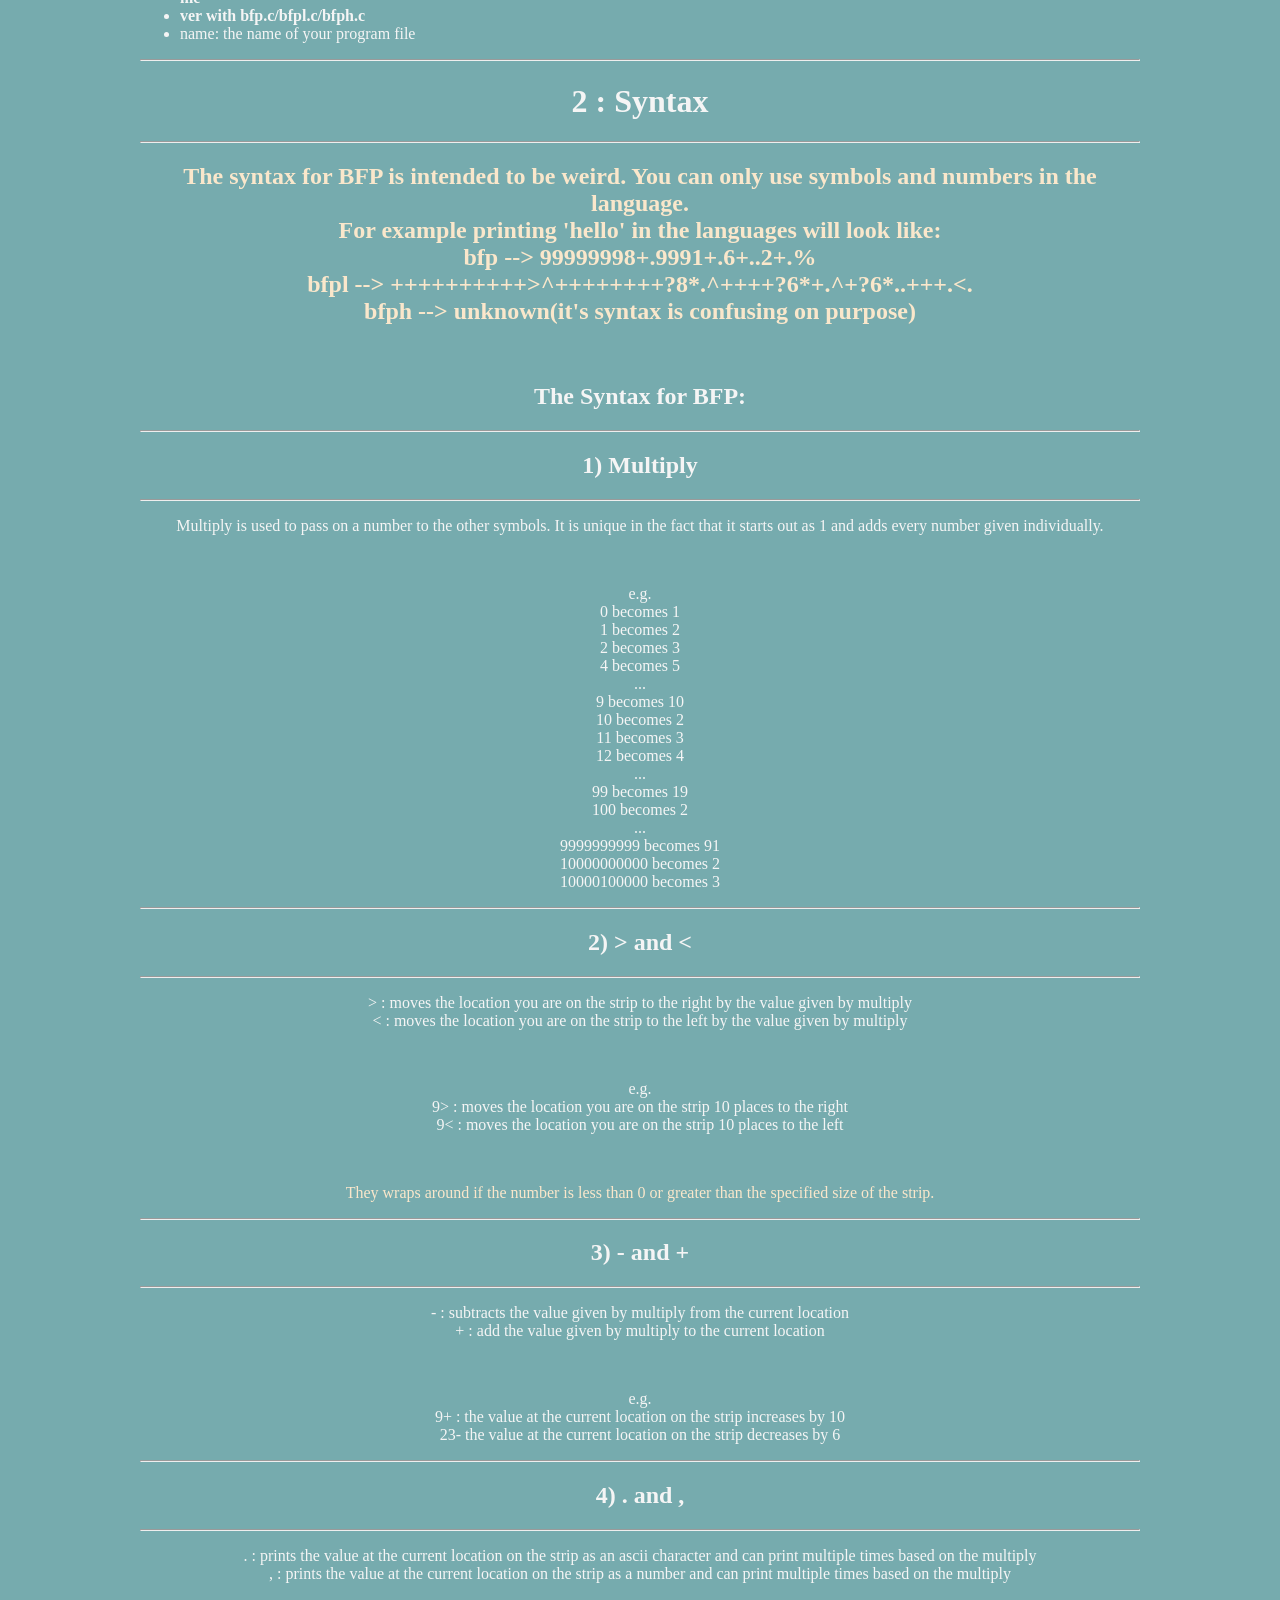
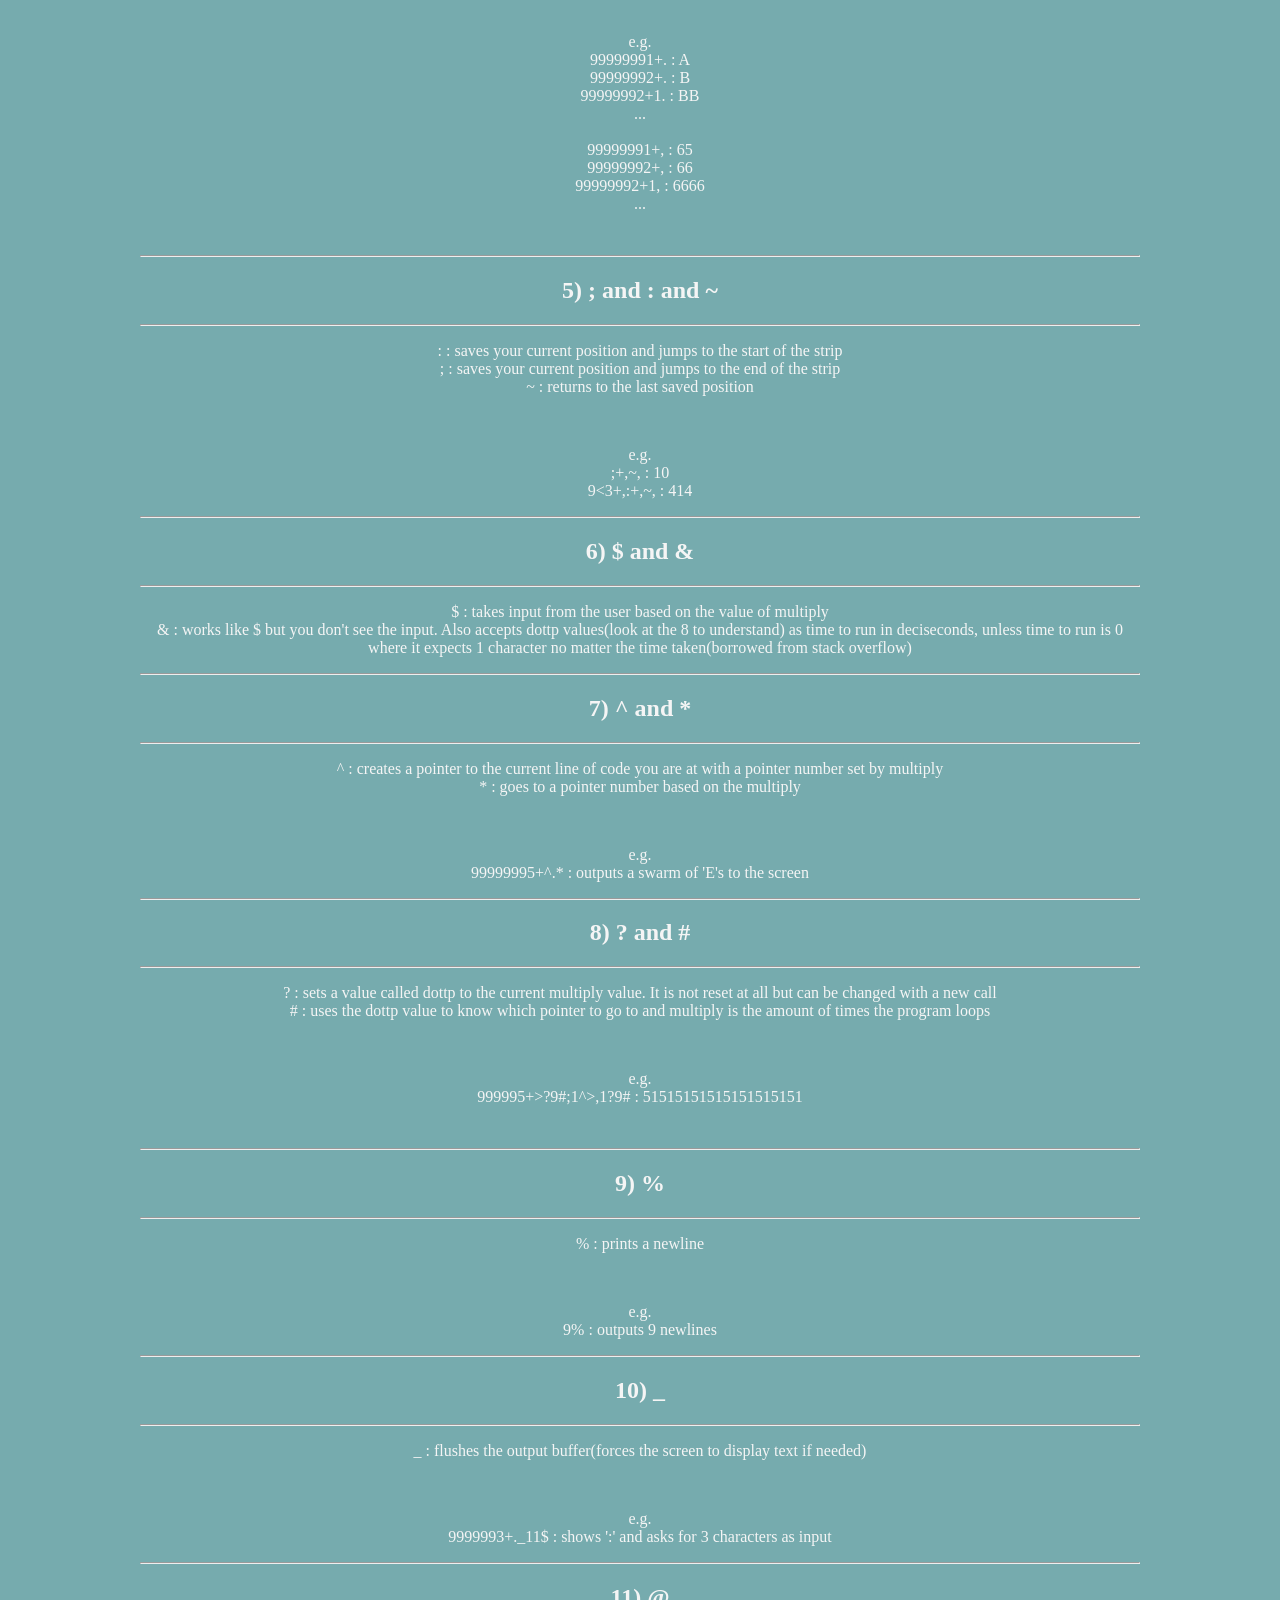
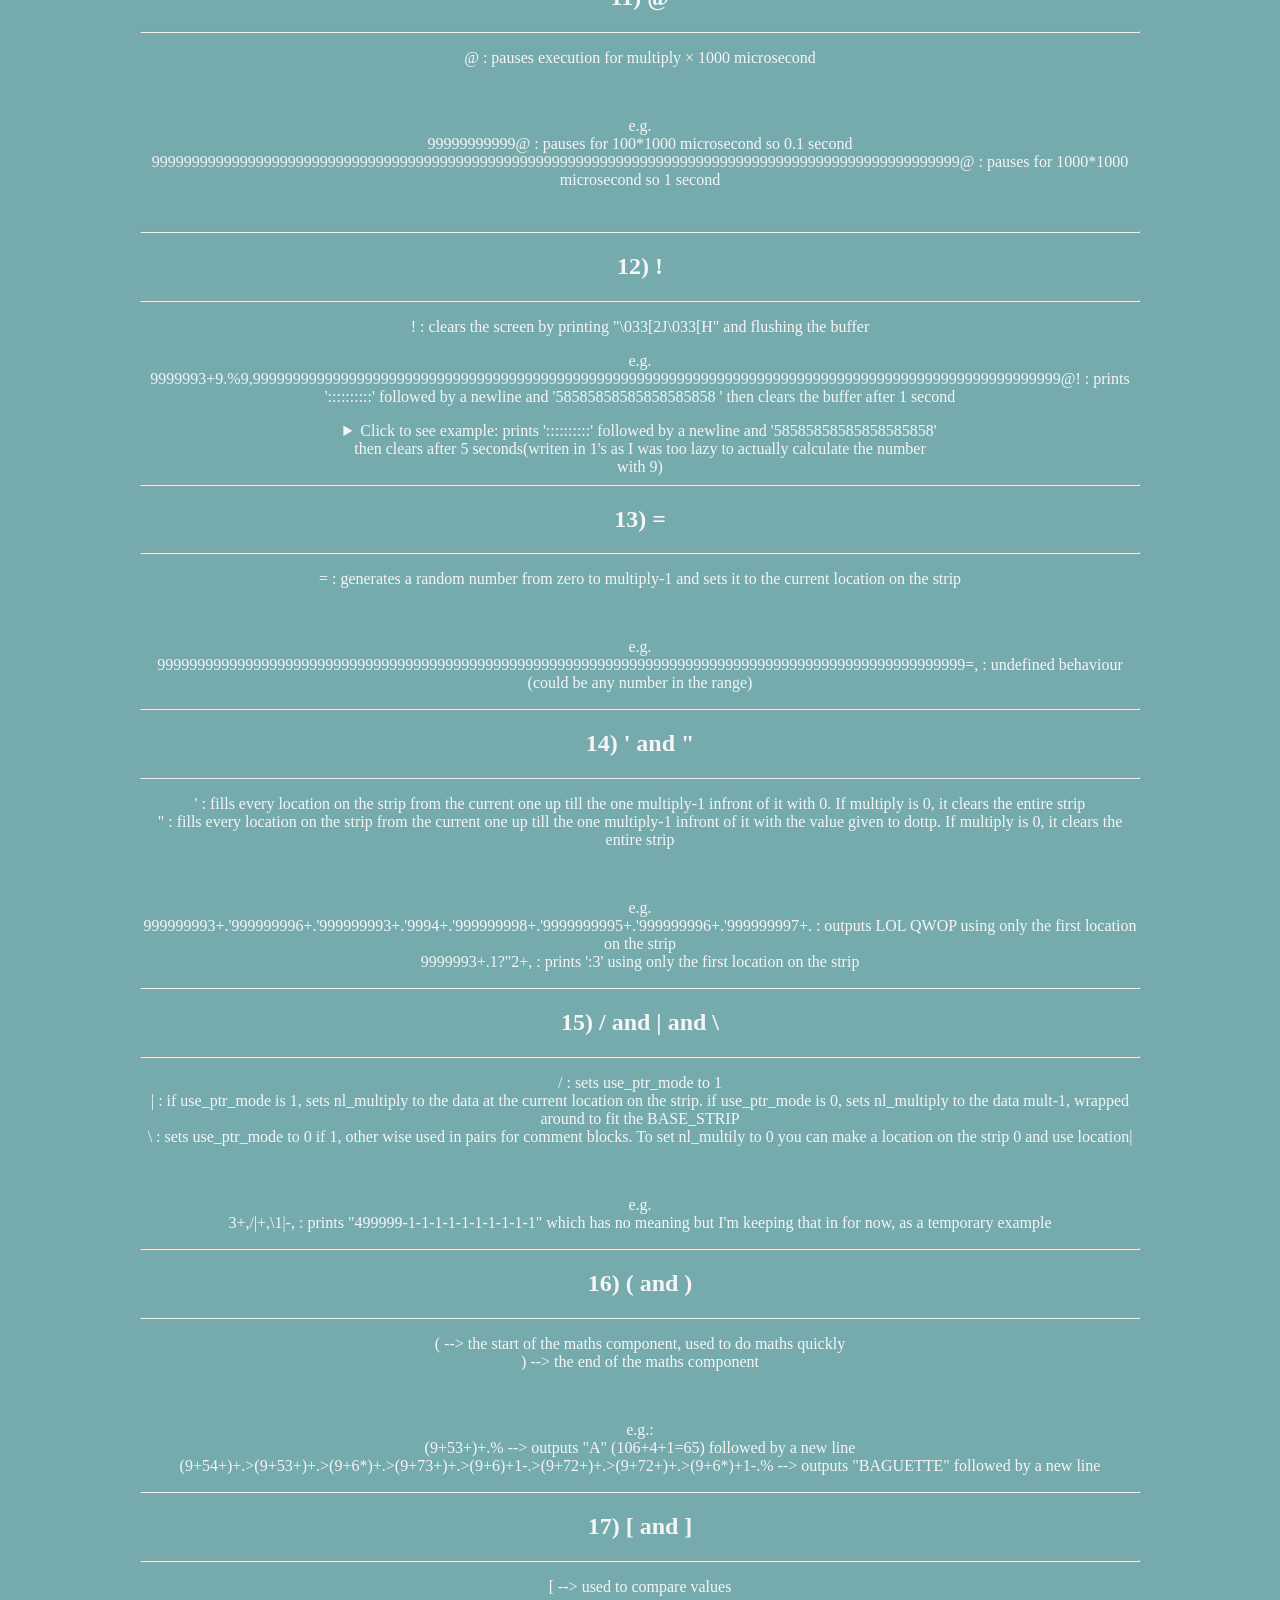
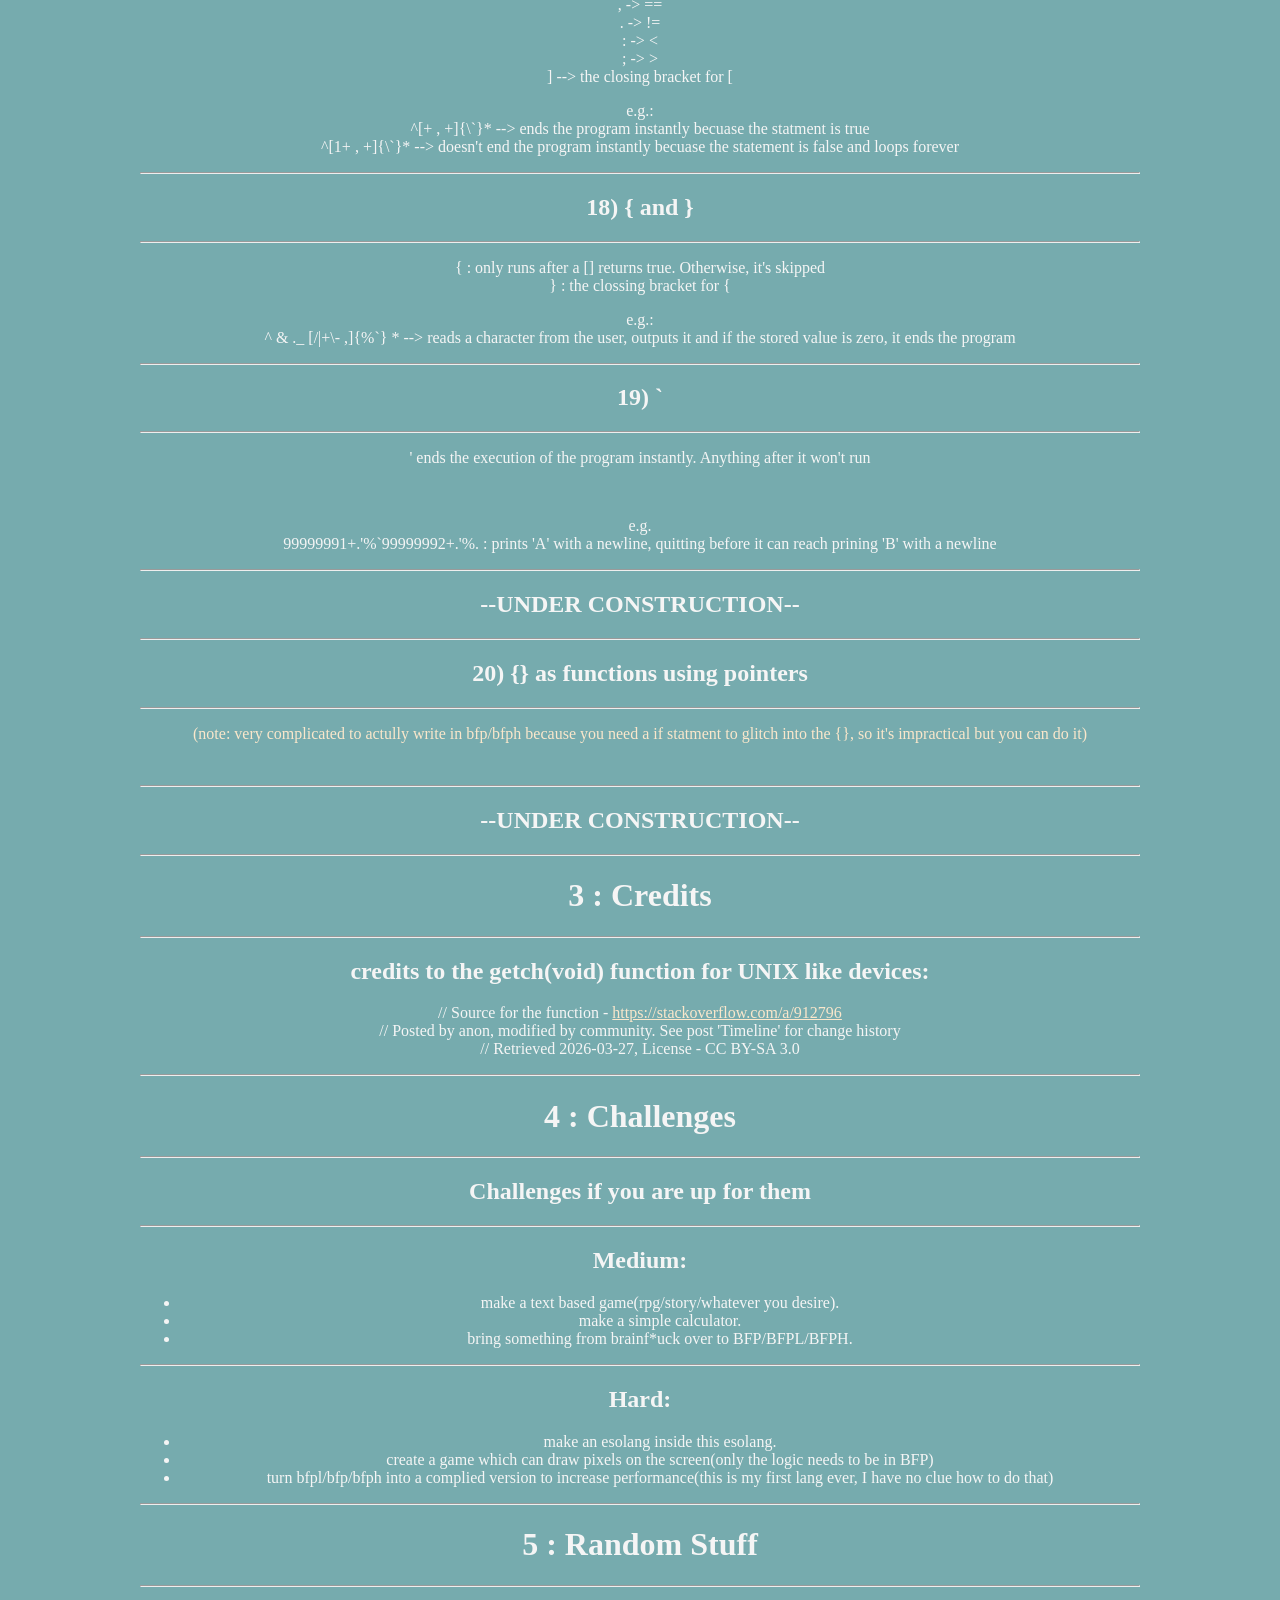
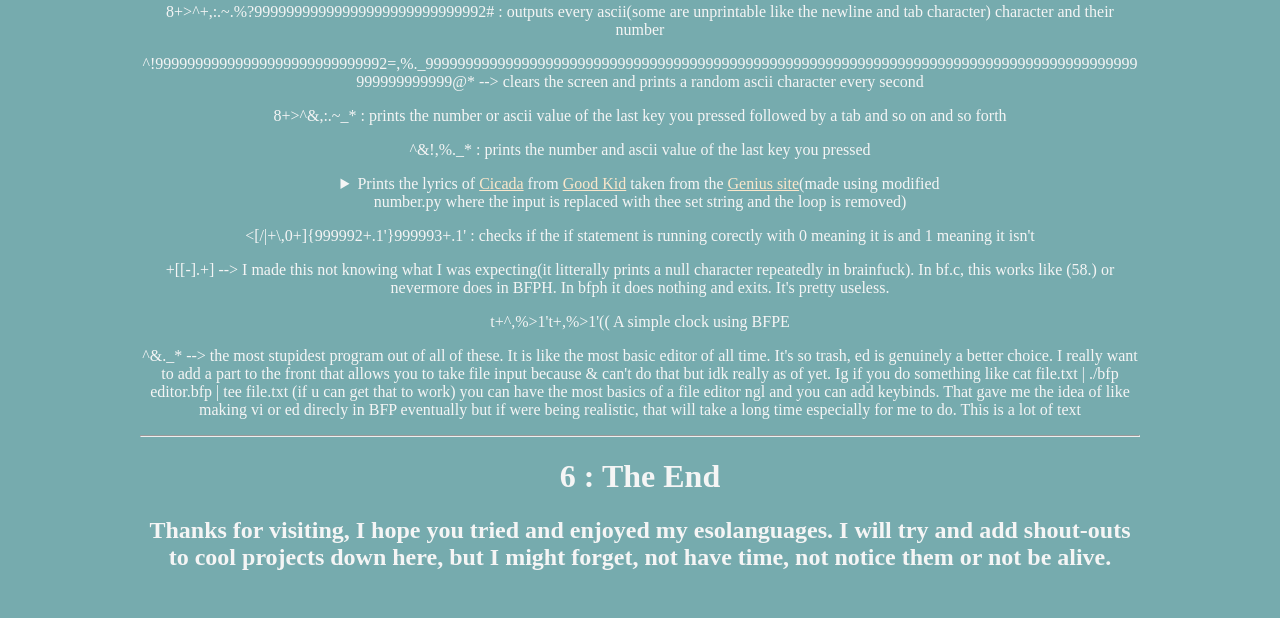
==== commit 4acca0df: "testing something stupid do md files act weirdly if I drop the \. because vim shows it as italic and" ====
--- a/index.html
+++ b/index.html
@@ -197,7 +197,7 @@
       <p><[/|+\,0+]{999992+.1'}999993+.1' : checks if the if statement is running corectly with 0 meaning it is and 1 meaning it isn't</p>
       <p>+[[-].+]  -->  I made this not knowing what I was expecting(it litterally prints a null character repeatedly in brainfuck). In bf.c, this works like (58.) or nevermore does in BFPH. In bfph it does nothing and exits. It's pretty useless.</p>
       <p>t+^,%>1't+,%>1'((</|+\1-)+(<</|+\1-)-)+,%_<<1@!*  -->  A simple clock using BFPE</p>
-      <p> ^&.\_*  -->  the most stupidest program out of all of these. It is like the most basic editor of all time. It's so trash, ed is genuinely a better choice. I really want to add a part to the front that allows you to take file input because & can't do that but idk really as of yet. Ig if you do something like cat file.txt | ./bfp editor.bfp | tee file.txt (if u can get that to work) you can have the most basics of a file editor ngl and you can add keybinds. That gave me the idea of like making vi or ed direcly in BFP eventually but if were being realistic, that will take a long time especially for me to do. This is a lot of text </p>
+      <p> ^&._*  -->  the most stupidest program out of all of these. It is like the most basic editor of all time. It's so trash, ed is genuinely a better choice. I really want to add a part to the front that allows you to take file input because & can't do that but idk really as of yet. Ig if you do something like cat file.txt | ./bfp editor.bfp | tee file.txt (if u can get that to work) you can have the most basics of a file editor ngl and you can add keybinds. That gave me the idea of like making vi or ed direcly in BFP eventually but if were being realistic, that will take a long time especially for me to do. This is a lot of text </p>
       <hr>
       <h1>6 : The End</h1>
       <h2>Thanks for visiting, I hope you tried and enjoyed my esolanguages. I will try and add shout-outs to cool projects down here, but I might forget, not have time, not notice them or not be alive.</h2>
